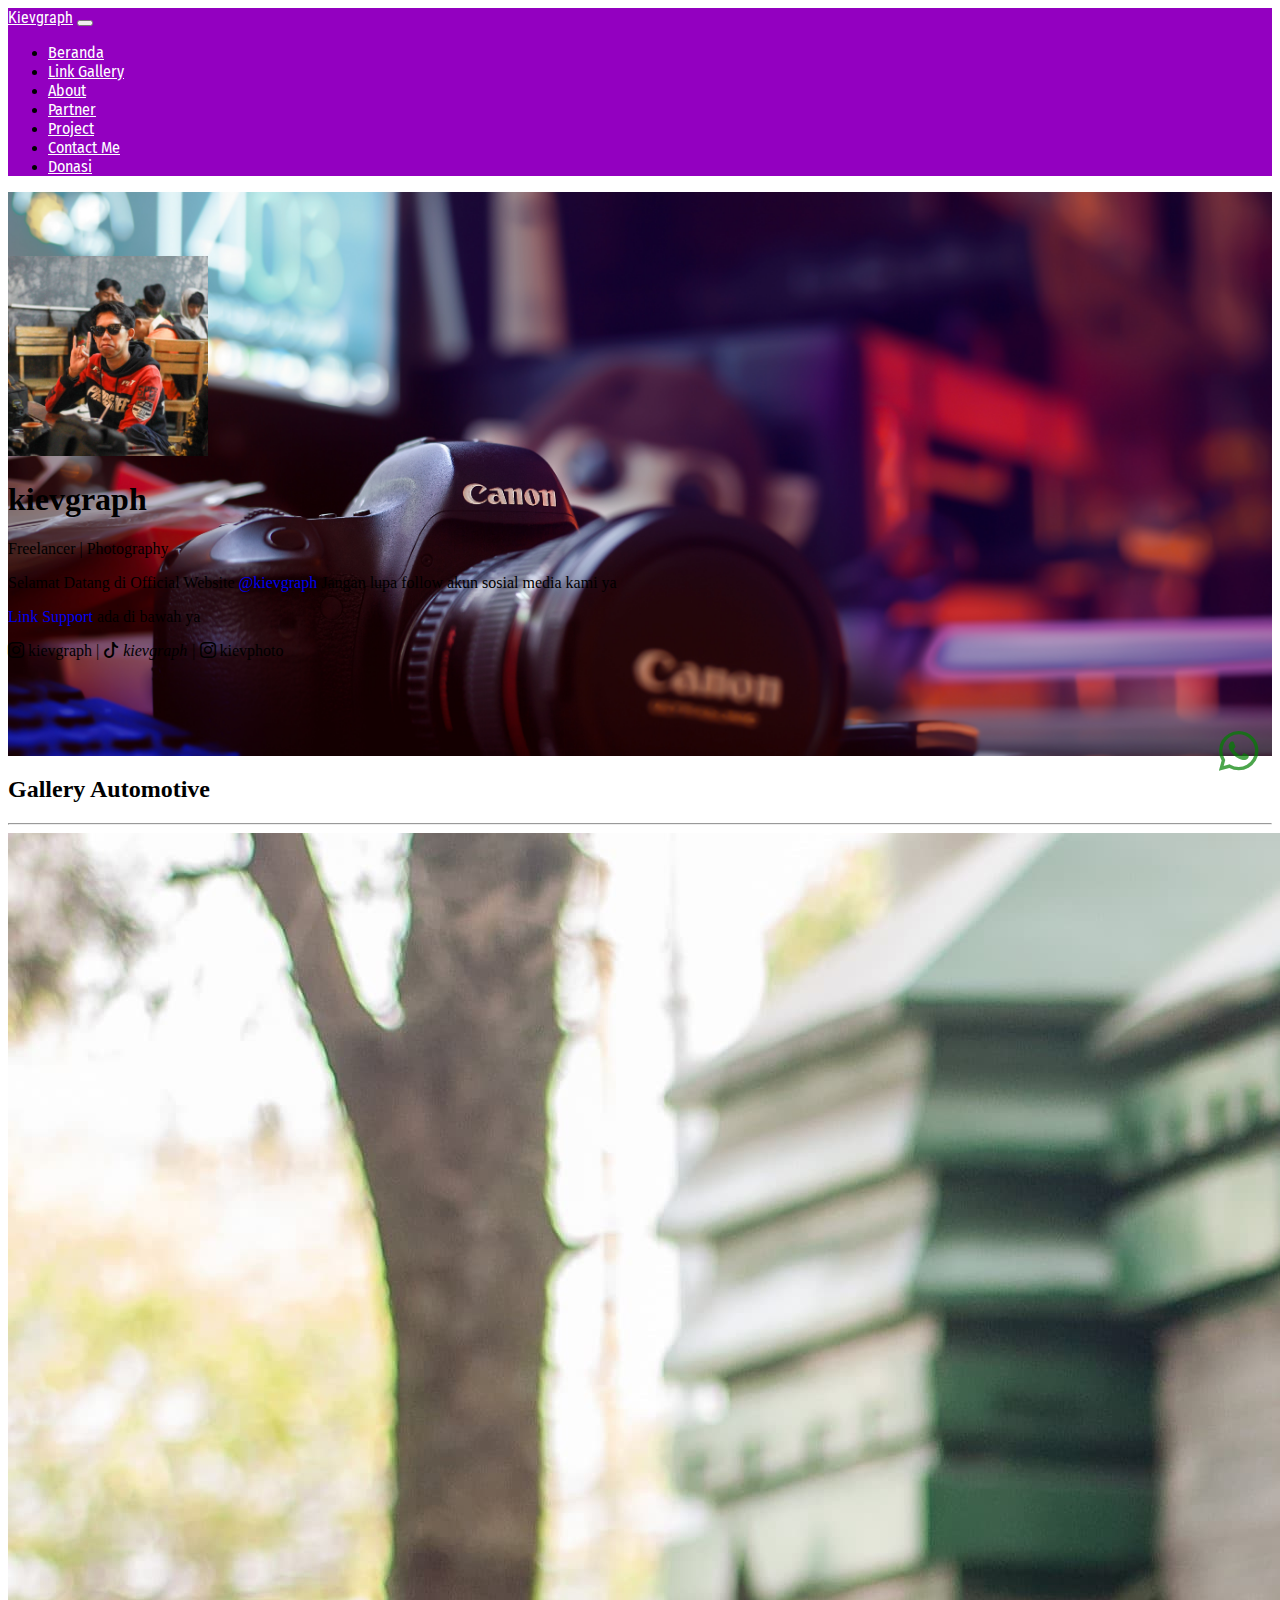
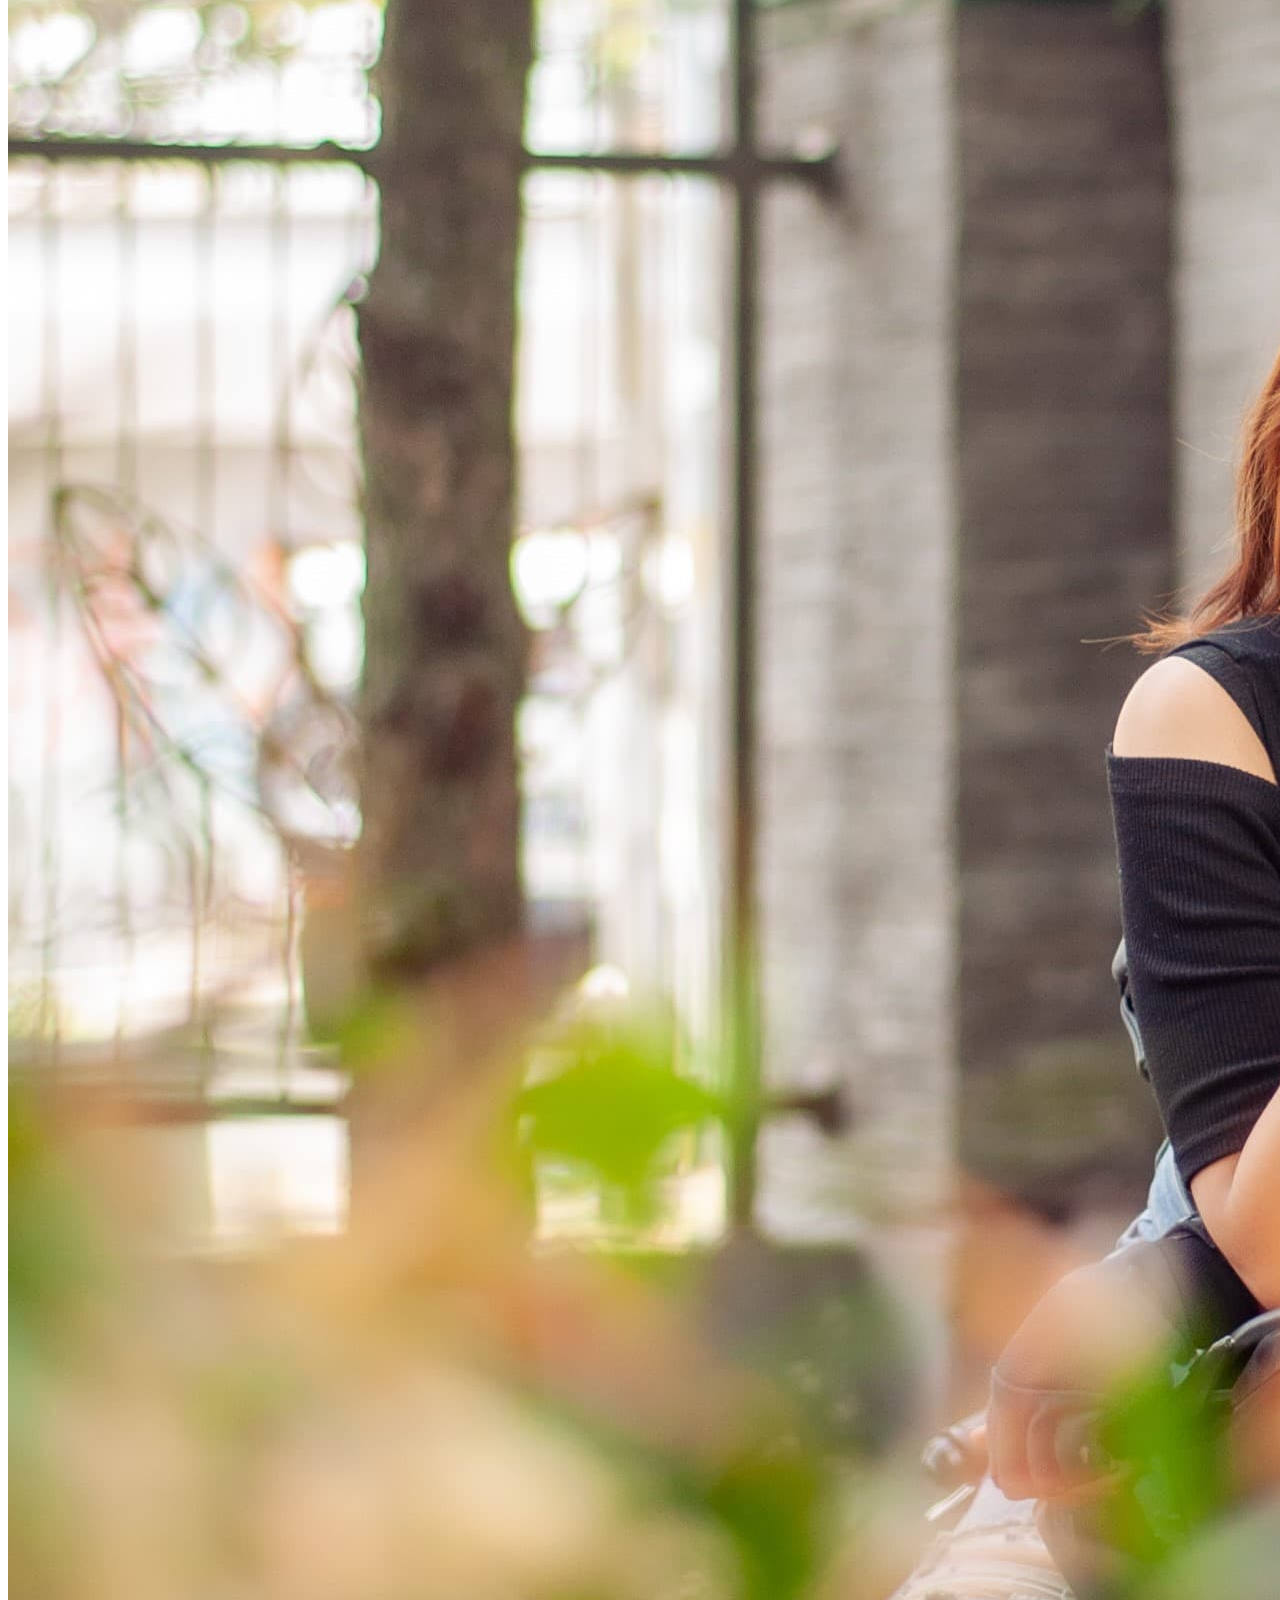
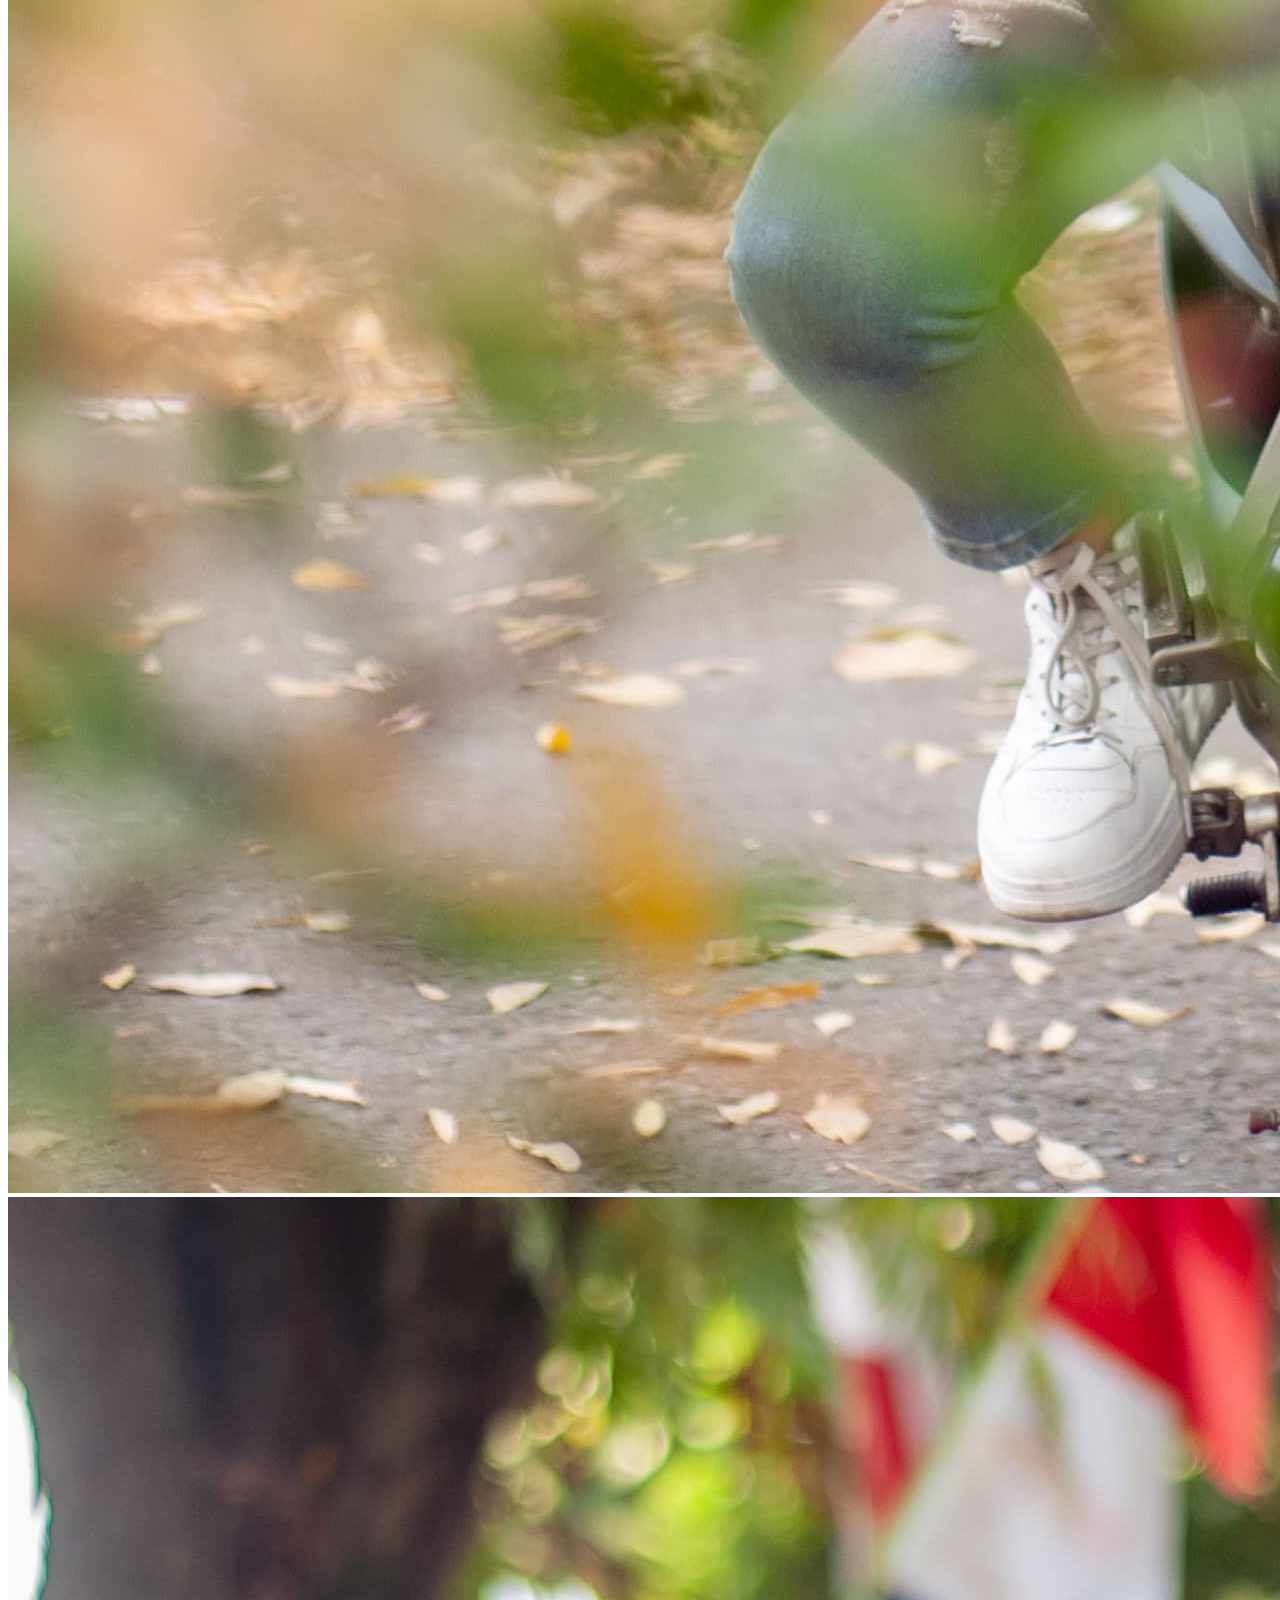
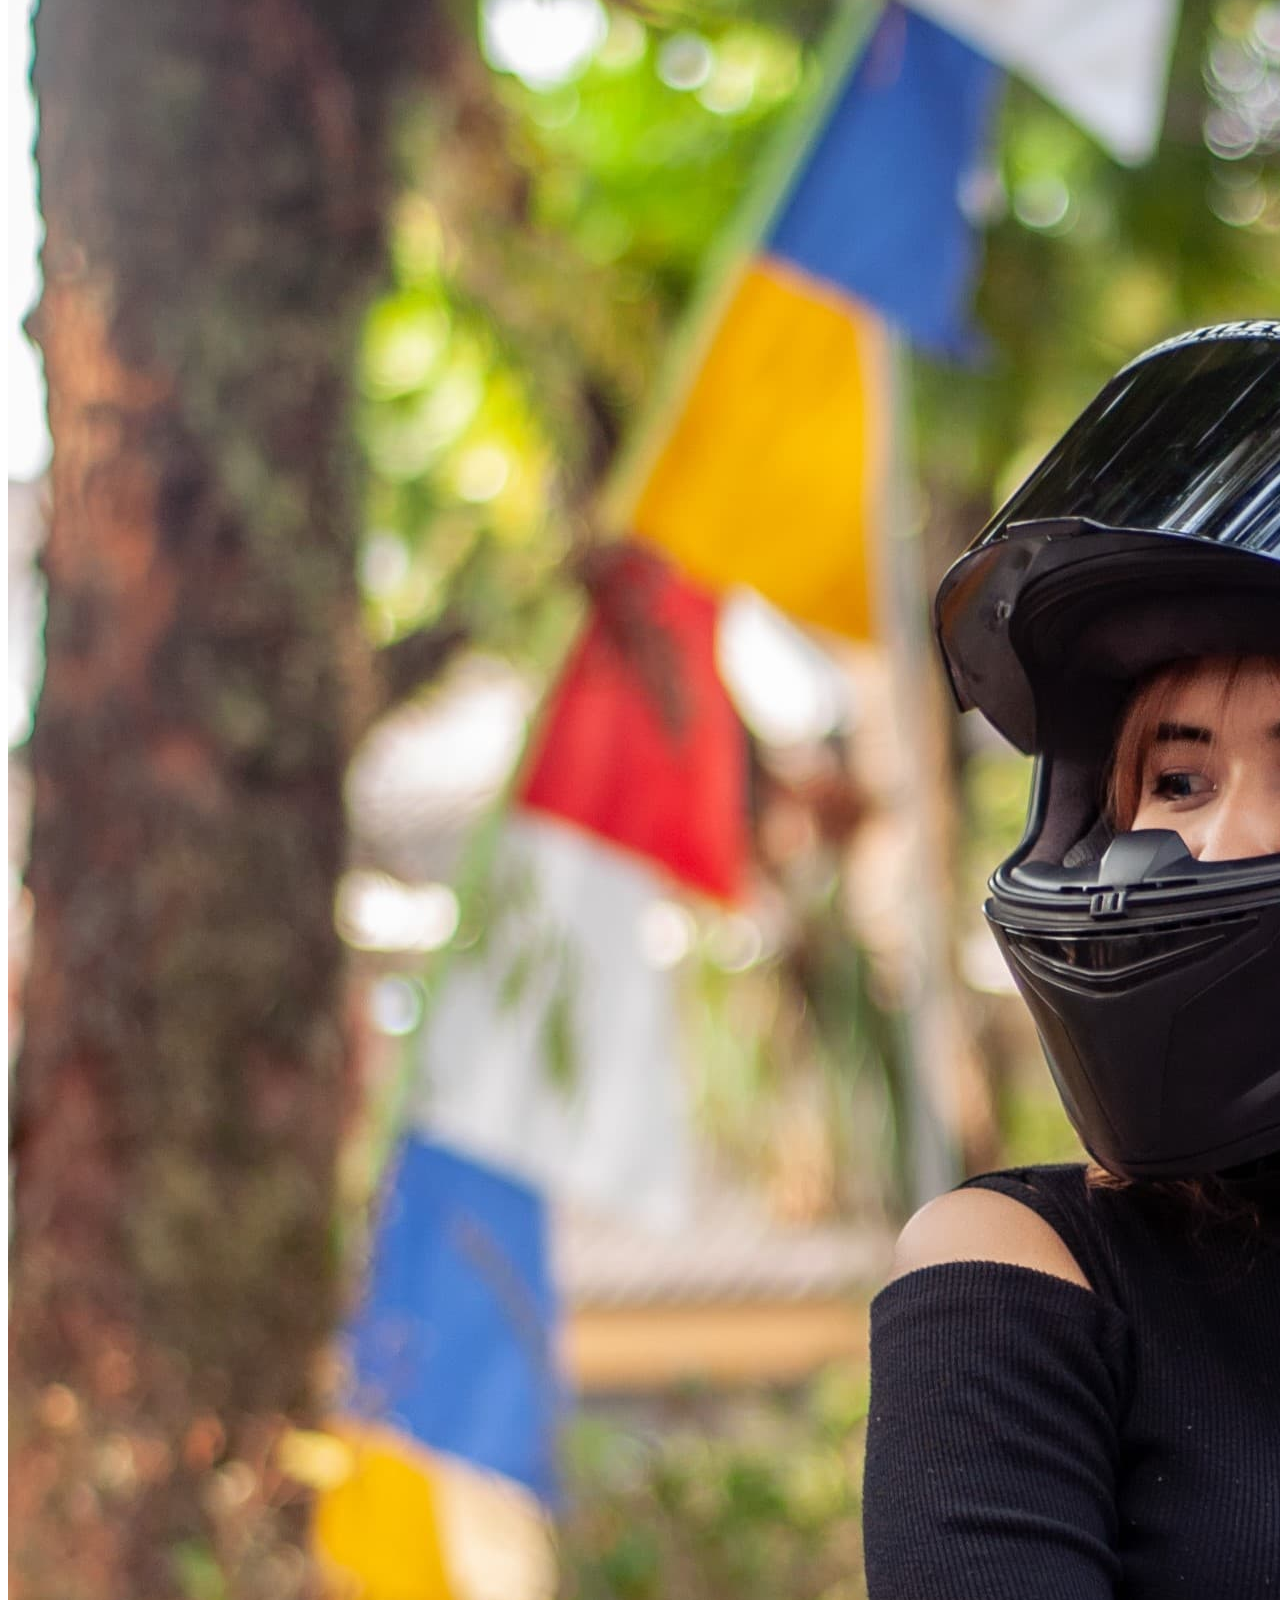
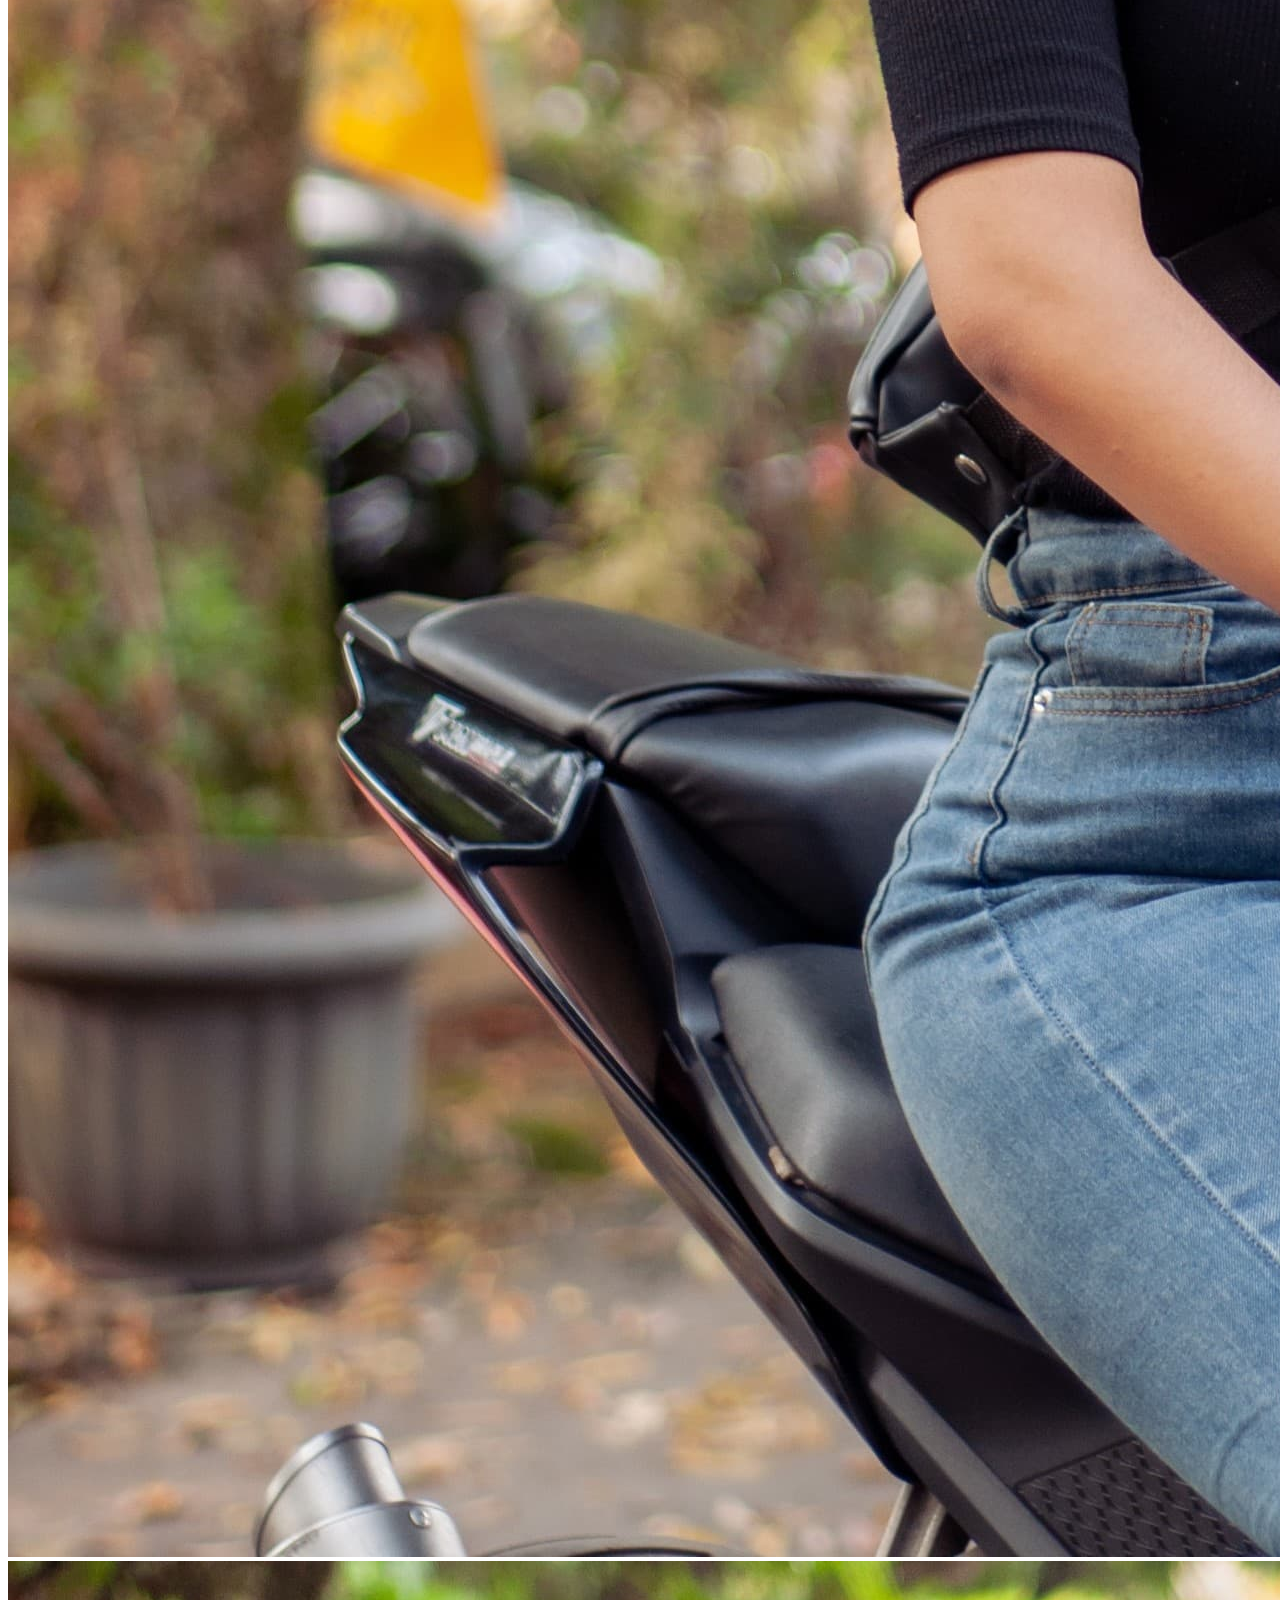
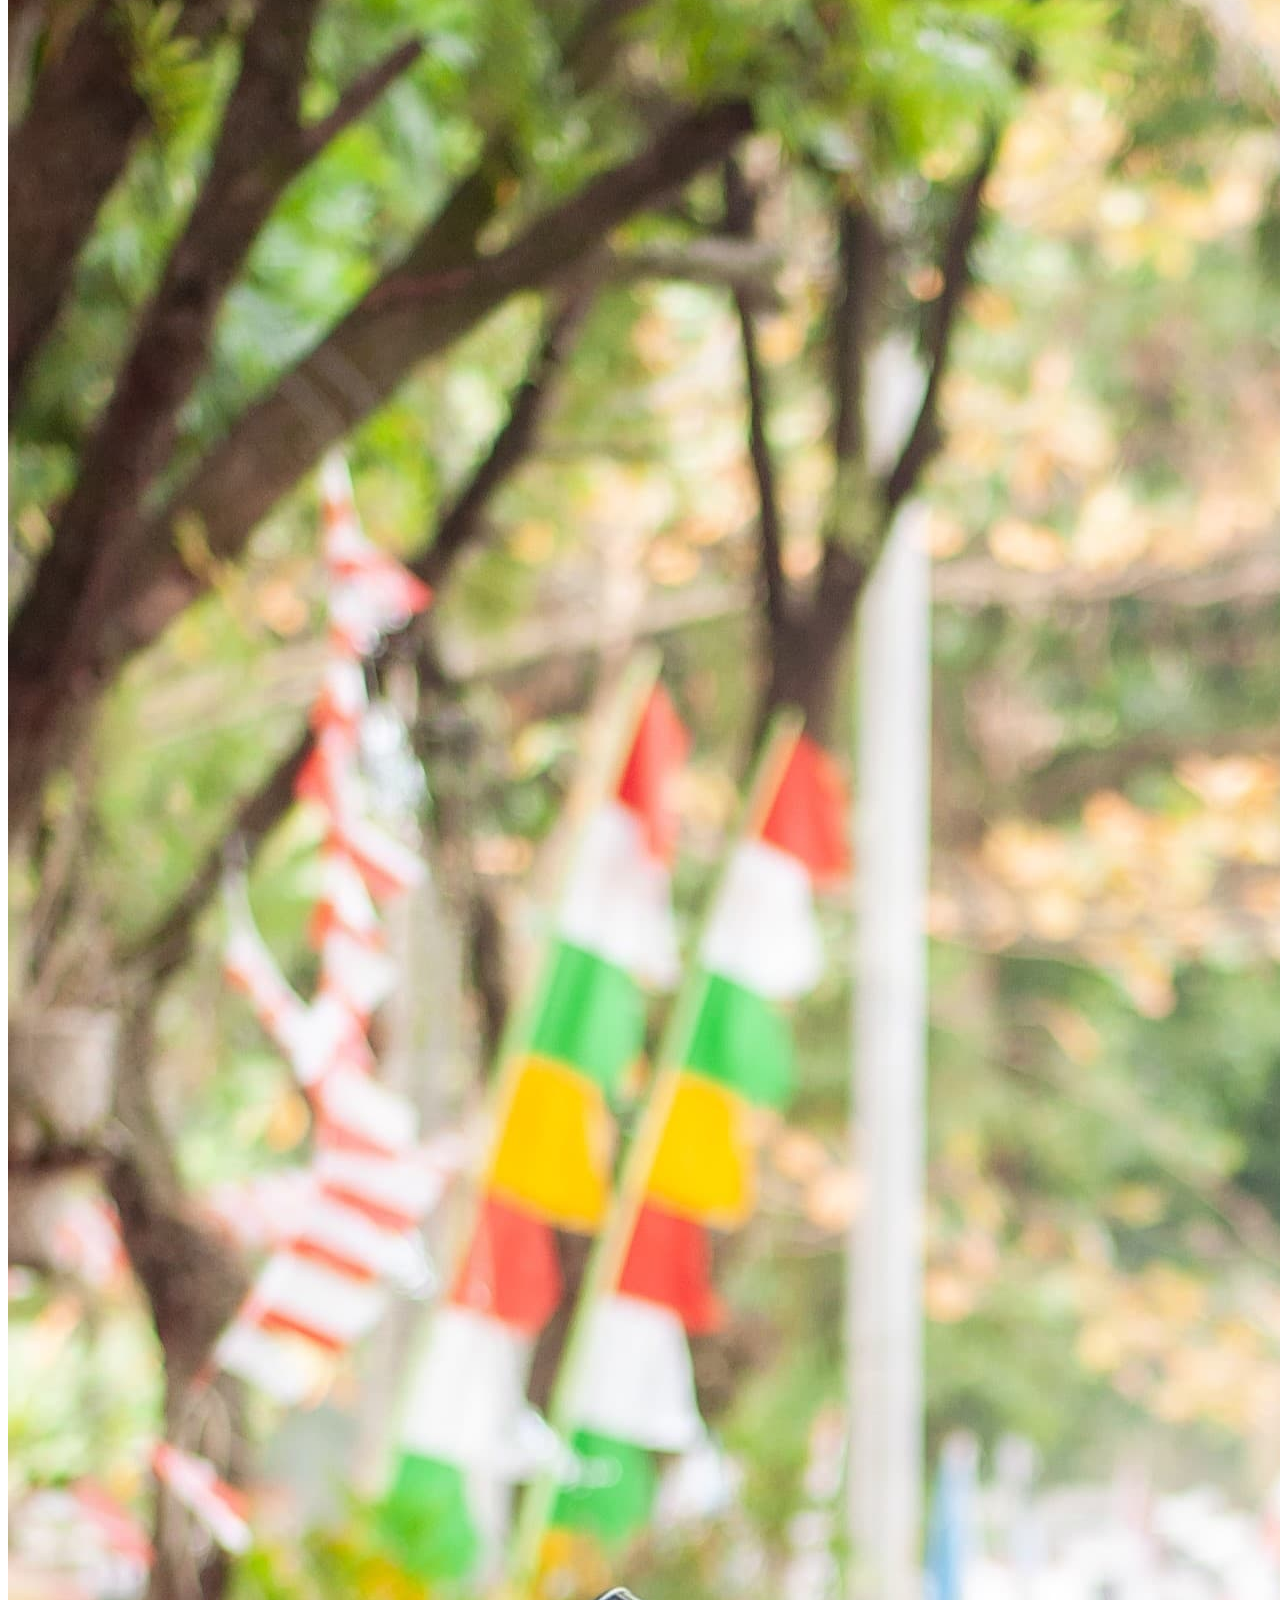
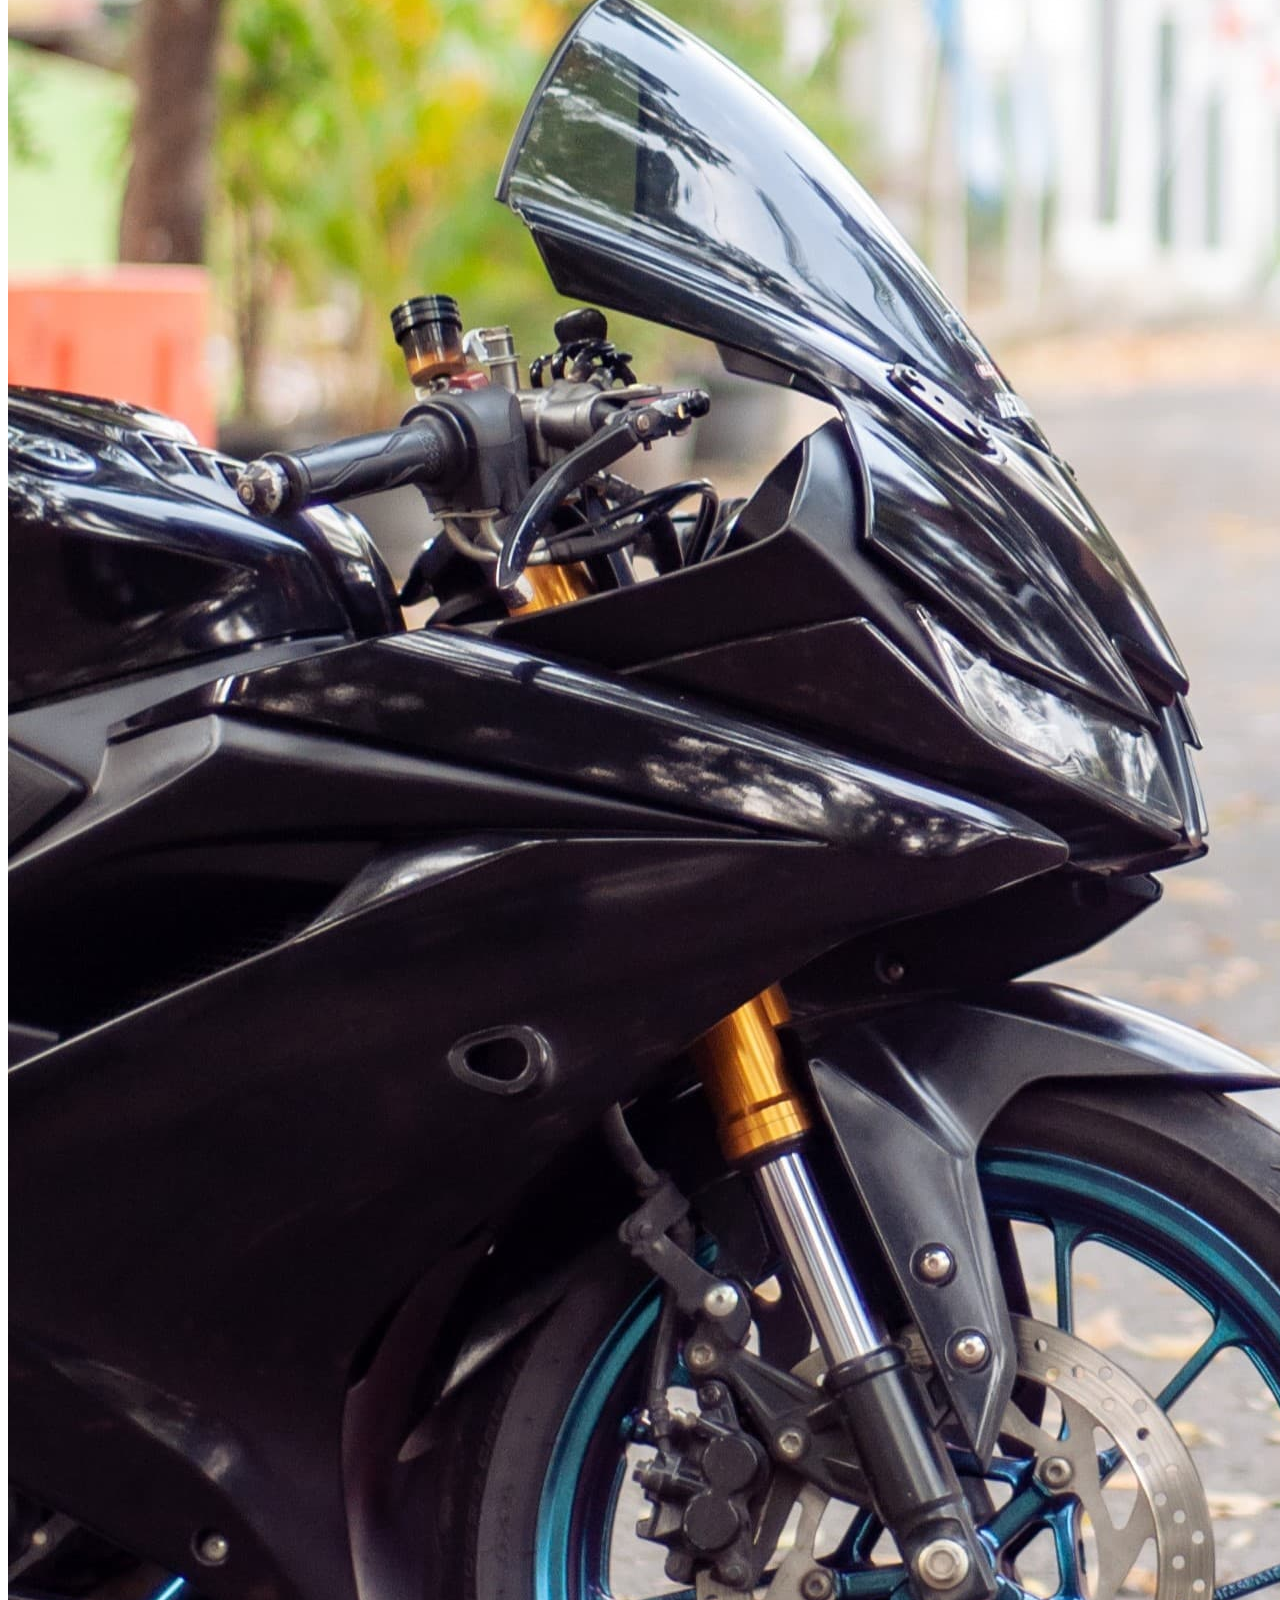
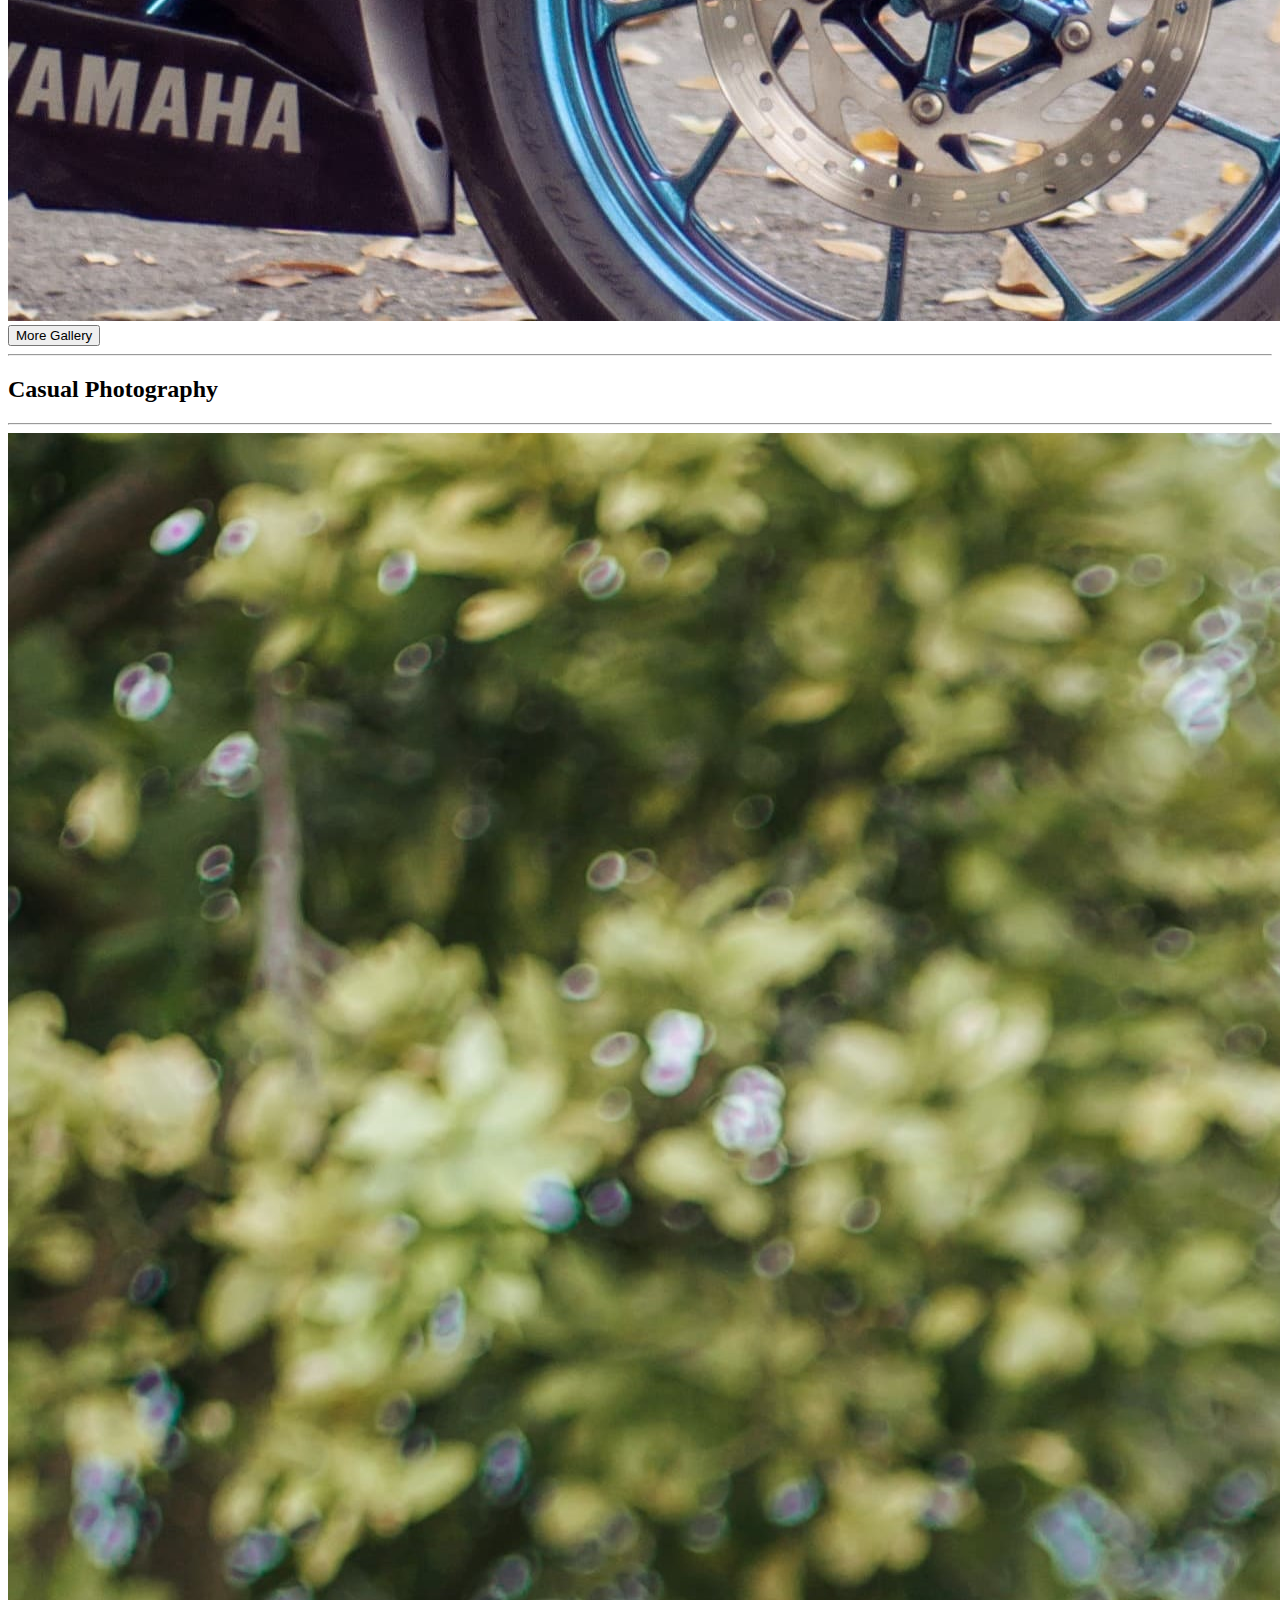
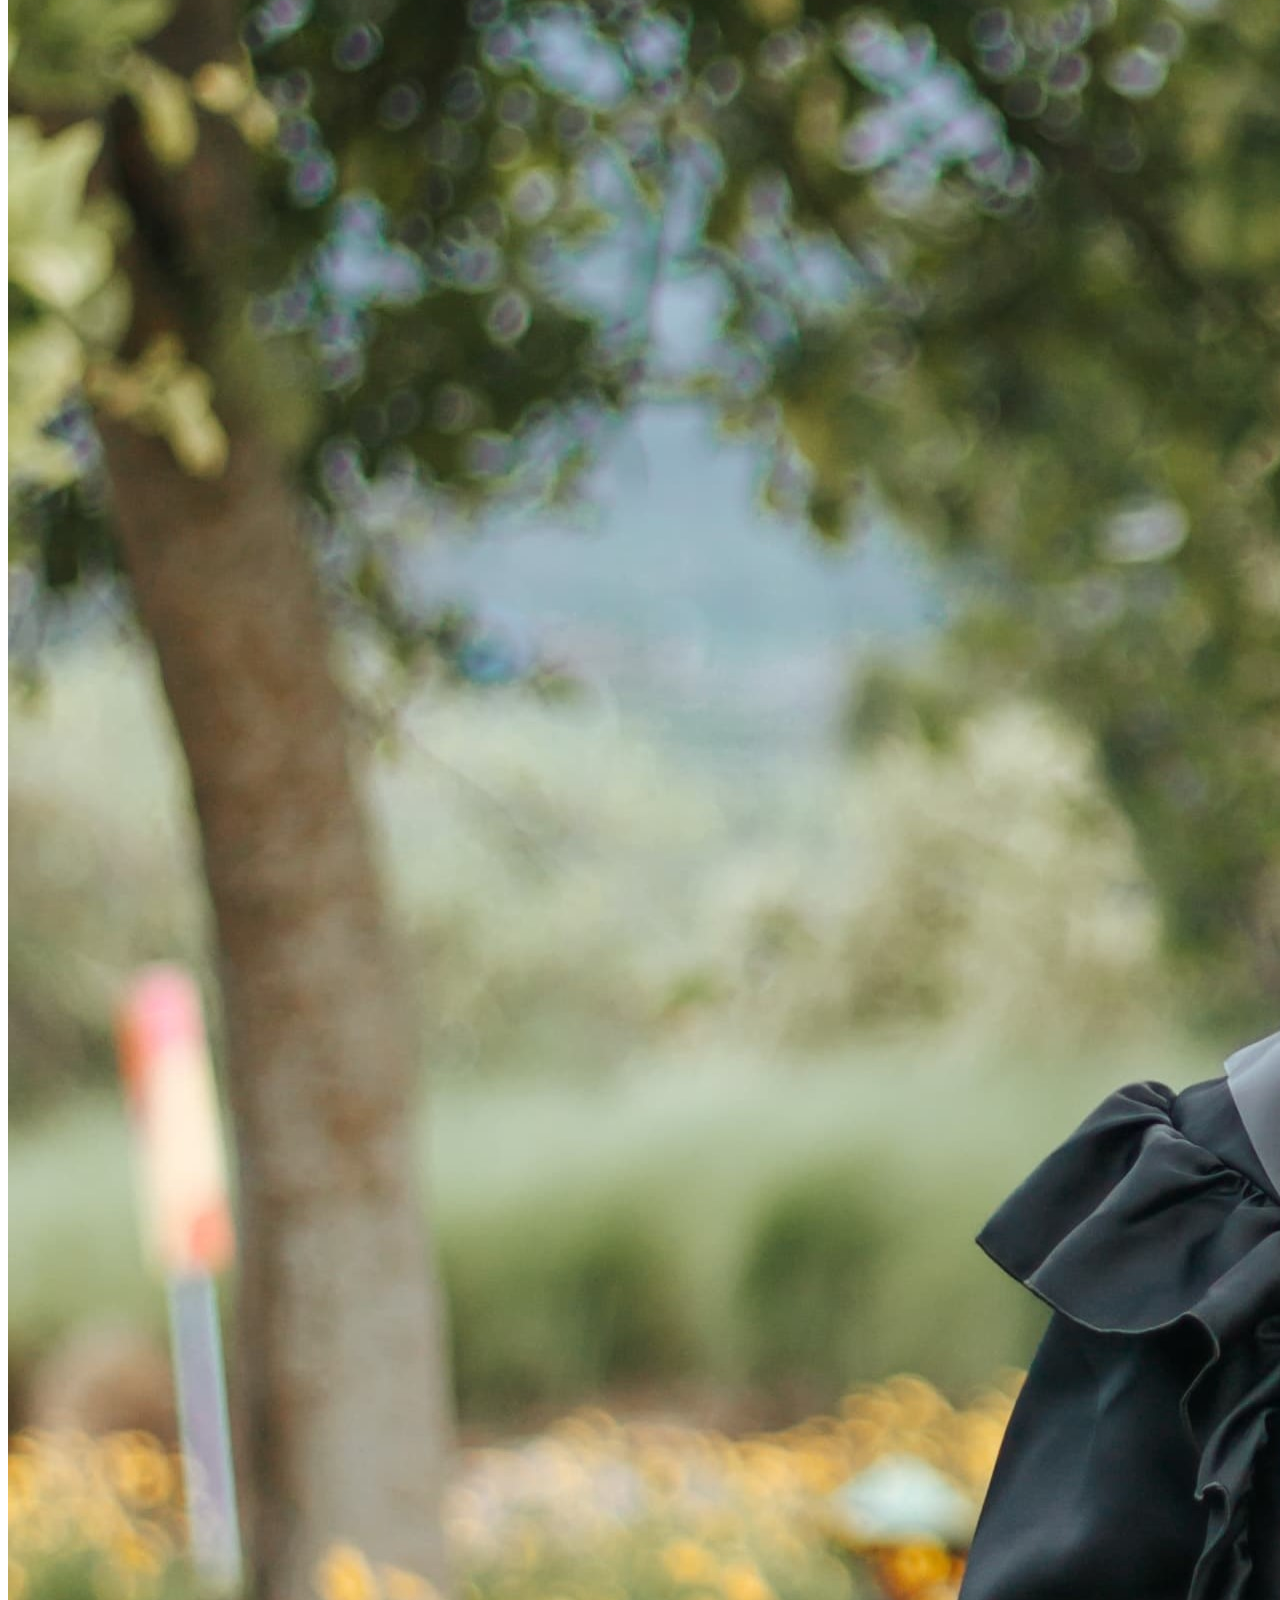
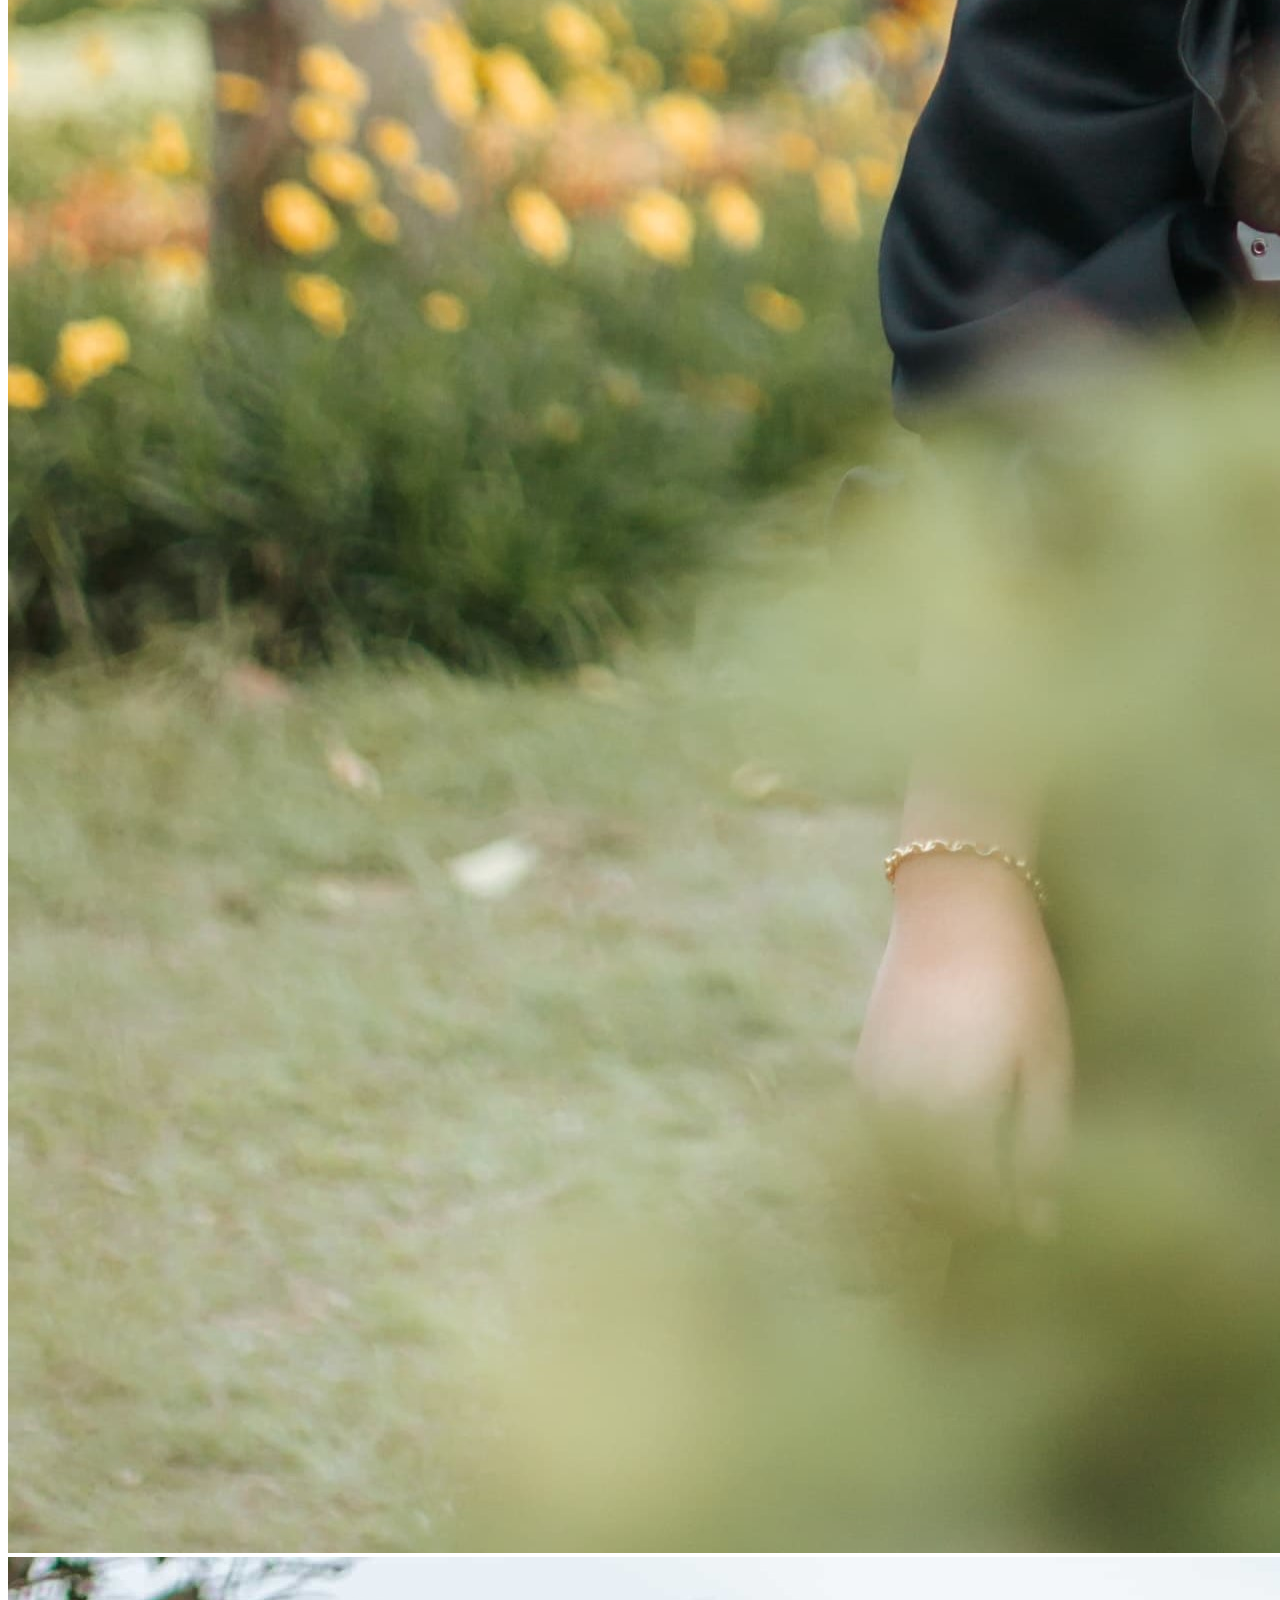
==== project.html @ 7990d3ea "menambah halaman baru" ====
<!DOCTYPE html>
<html lang="en">
  <head>
    <!-- Required meta tags -->
    <meta charset="utf-8" />
    <meta name="viewport" content="width=device-width, initial-scale=1" />

    <!-- favicon -->
    <link rel="apple-touch-icon" sizes="57x57" href="img/favicon/apple-icon-57x57.png" />
    <link rel="apple-touch-icon" sizes="60x60" href="img/favicon/apple-icon-60x60.png" />
    <link rel="apple-touch-icon" sizes="72x72" href="img/favicon/apple-icon-72x72.png" />
    <link rel="apple-touch-icon" sizes="76x76" href="img/favicon/apple-icon-76x76.png" />
    <link rel="apple-touch-icon" sizes="114x114" href="img/favicon/apple-icon-114x114.png" />
    <link rel="apple-touch-icon" sizes="120x120" href="img/favicon/apple-icon-120x120.png" />
    <link rel="apple-touch-icon" sizes="144x144" href="img/favicon/apple-icon-144x144.png" />
    <link rel="apple-touch-icon" sizes="152x152" href="img/favicon/apple-icon-152x152.png" />
    <link rel="apple-touch-icon" sizes="180x180" href="img/favicon/apple-icon-180x180.png" />
    <link rel="icon" type="image/png" sizes="192x192" href="img/favicon/android-icon-192x192.png" />
    <link rel="icon" type="image/png" sizes="32x32" href="img/favicon/favicon-32x32.png" />
    <link rel="icon" type="image/png" sizes="96x96" href="img/favicon/favicon-96x96.png" />
    <link rel="icon" type="image/png" sizes="16x16" href="img/favicon/favicon-16x16.png" />
    <link rel="manifest" href="/manifest.json" />
    <meta name="msapplication-TileColor" content="#ffffff" />
    <meta name="msapplication-TileImage" content="/ms-icon-144x144.png" />
    <meta name="theme-color" content="#ffffff" />

    <!-- Bootstrap CSS -->
    <link href="https://cdn.jsdelivr.net/npm/bootstrap@5.0.2/dist/css/bootstrap.min.css" rel="stylesheet" integrity="sha384-EVSTQN3/azprG1Anm3QDgpJLIm9Nao0Yz1ztcQTwFspd3yD65VohhpuuCOmLASjC" crossorigin="anonymous" />

    <!-- bootstrap icon -->
    <link rel="stylesheet" href="https://cdn.jsdelivr.net/npm/bootstrap-icons@1.10.5/font/bootstrap-icons.css" />

    <!-- css aos -->
    <link rel="stylesheet" href="https://unpkg.com/aos@next/dist/aos.css" />

    <!-- My Css -->
    <link rel="stylesheet" href="style.css" />

    <!-- link google fonts -->
    <link rel="preconnect" href="https://fonts.googleapis.com" />
    <link rel="preconnect" href="https://fonts.gstatic.com" crossorigin />
    <link href="https://fonts.googleapis.com/css2?family=Fira+Sans+Condensed:wght@100;300&family=Moon+Dance&family=Roboto+Condensed&family=Sofia+Sans+Semi+Condensed:ital,wght@0,100;0,500,100,200;1,1;1,100&display=swap" rel="stylesheet" />

    <title>Kievgraph</title>
  </head>
  <body class="beranda">
    <!-- Navbar -->
    <nav class="navbar fixed-top navbar-expand-lg navbar-dark shadow-sm" style="background-color: #9300c0">
      <div class="container">
        <a class="navbar-brand" href="#">Kievgraph</a>
        <button class="navbar-toggler" type="button" data-bs-toggle="collapse" data-bs-target="#navbarNav" aria-controls="navbarNav" aria-expanded="false" aria-label="Toggle navigation">
          <span class="navbar-toggler-icon"></span>
        </button>
        <div class="collapse navbar-collapse" id="navbarNav">
          <ul class="navbar-nav ms-auto">
            <li class="nav-item">
              <a class="nav-link" aria-current="page" href="index.html">Beranda</a>
            </li>
            <li class="nav-item">
              <a class="nav-link" href="index.html#gallery">Link Gallery</a>
            </li>
            <li class="nav-item">
              <a class="nav-link" href="index.html#about">About</a>
            </li>
            <li class="nav-item">
              <a class="nav-link" href="index.html#partner">Partner</a>
            </li>
            <li class="nav-item">
              <a class="nav-link" href="index.html#project">Project</a>
            </li>
            <li class="nav-item">
              <a class="nav-link" href="index.html#contact">Contact Me</a>
            </li>
            <li class="nav-item">
              <a class="nav-link" href="support.html#contact">Donasi</a>
            </li>
          </ul>
        </div>
      </div>
    </nav>

    <!-- akhir navbar -->

    <!-- profil -->
    <section class="jumbotron text-center mt-5 text-white" id="beranda">
      <img src="img/profil.jpg" alt="Kievgraph" width="200" class="rounded-circle img-thumbnail" data-aos="fade-in" data-aos-duration="2000" />
      <h1 class="display-4 fw-bolder">kievgraph</h1>
      <p class="lead fst-italic">Freelancer | Photography</p>
      <span>Selamat Datang di Official Website <a class="text-white" href="http://www.instagram.com/kievgraph" style="text-decoration: none">@kievgraph</a> Jangan lupa follow akun sosial media kami ya</span>
      <p><a class="text-white" href="support.html#support" style="text-decoration: none">Link Support</a> ada di bawah ya</p>
      <p class=""><i class="bi bi-instagram"></i> kievgraph | <i class="bi bi-tiktok"> kievgraph | </i><i class="bi bi-instagram"></i> kievphoto</p>
    </section>

    <!-- akhir profil -->

    <!-- gallery Sunmori -->
    <section id="album" class="album">
      <div class="container">
        <div class="row justify-content-center text-center mt-4">
          <h2>Gallery Automotive</h2>
          <hr />
        </div>
        <div class="row row-col-md-3 row-col-sm-2 row-col-1 mt-3 mb-3">
          <div class="col">
            <img src="img/album/ot1.jpg" alt="" class="img-thumbnail rounded" />
          </div>
          <div class="col">
            <img src="img/album/ot2.jpg" alt="" class="img-thumbnail rounded" />
          </div>
          <div class="col">
            <img src="img/album/ot3.jpg" alt="" class="img-thumbnail rounded" />
          </div>
        </div>
        <div class="row justify-content-center text-center mb-4">
          <div class="col-md-6 col-10 mt-3">
            <a href="https://drive.google.com/drive/folders/1-ArDj9601Aryxk8W6u_xzzp_Nc17w1yc?usp=sharing" target="_blank"><button type="button" class="btn btn-outline-secondary">More Gallery</button></a>
            <hr />
          </div>
        </div>
      </div>
    </section>

    <!-- casual photography -->

    <section id="album" class="album mt-5">
      <div class="container">
        <div class="row justify-content-center text-center mt-4">
          <h2>Casual Photography</h2>
          <hr />
        </div>
        <div class="row row-col-md-3 row-col-sm-2 row-col-1 mt-3 mb-3">
          <div class="col">
            <img src="img/album/cs1.jpg" alt="" class="img-thumbnail rounded" />
          </div>
          <div class="col">
            <img src="img/album/cs2.jpg" alt="" class="img-thumbnail rounded" />
          </div>
          <div class="col">
            <img src="img/album/cs3.jpg" alt="" class="img-thumbnail rounded" />
          </div>
        </div>
        <div class="row justify-content-center text-center mb-4">
          <div class="col-md-6 col-10 mt-3">
            <a href="http://wa.me/6285156250631" target="_blank"
              ><button type="button" class="btn btn-outline-secondary"><i class="bi bi-whatsapp"></i> Book Now</button></a
            >
            <hr />
          </div>
        </div>
      </div>
    </section>

    <!-- prewedding -->

    <section id="album" class="album mt-5">
      <div class="container">
        <div class="row justify-content-center text-center mt-4">
          <h2>Prewedding Photography</h2>
          <hr />
        </div>
        <div class="row row-col-md-3 row-col-sm-2 row-col-1 mt-3 mb-3">
          <div class="col">
            <img src="img/album/pw3.jpg" alt="" class="img-thumbnail rounded" />
          </div>
          <div class="col">
            <img src="img/album/pw2.jpg" alt="" class="img-thumbnail rounded" />
          </div>
          <div class="col">
            <img src="img/album/pw1.jpg" alt="" class="img-thumbnail rounded" />
          </div>
        </div>
        <div class="row justify-content-center text-center mb-4">
          <div class="col-md-6 col-10 mt-3">
            <a href="http://wa.me/6285156250631" target="_blank"
              ><button type="button" class="btn btn-outline-secondary"><i class="bi bi-whatsapp"></i> Book Now</button></a
            >
            <hr />
          </div>
        </div>
      </div>
    </section>

    <!-- footer -->
    <footer>
      <div class="container text-white text-center">
        <div class="col-md justify-content-center text-center">
          <div class="row mt-3">
            <small class="block">&copy; 2023 All Right Reserved. Design By <a href="http://www.instagram.com/kievgraph">@kievgraph</a></small>
            <ul class="mt-2">
              <li>
                <a href="http://instagram.com/kievgraph"><i class="bi bi-instagram"></i> @kievgraph |</a>
              </li>
              <li>
                <a href="https://www.tiktok.com/@khavikhlfd?lang=id-ID"><i class="bi bi-tiktok"></i> @kievgraph |</a>
              </li>
              <li>
                <a href="http://instagram.com/kievgraph"><i class="bi bi-instagram"></i> @kievphoto_</a>
              </li>
            </ul>
          </div>
        </div>
      </div>
    </footer>
    <!-- akhir footer -->

    <div class="chat-icon">
      <a href="http://wa.me/6285156250631" target="_blank"><i class="bi bi-whatsapp"></i></a>
    </div>

    <!-- Option 1: Bootstrap Bundle with Popper -->
    <script src="https://cdn.jsdelivr.net/npm/bootstrap@5.0.2/dist/js/bootstrap.bundle.min.js" integrity="sha384-MrcW6ZMFYlzcLA8Nl+NtUVF0sA7MsXsP1UyJoMp4YLEuNSfAP+JcXn/tWtIaxVXM" crossorigin="anonymous"></script>
    <script>
      const scriptURL = "https://script.google.com/macros/s/AKfycbzSj5sZqU7ccIusRKkJeip4CtbY6L68vMeQzJNf2jwvszTu4WKt9E9JKH25mIJ7BvS0/exec";
      const form = document.forms["submit-to-google-sheet"];
      const btnKirim = document.querySelector(".btn-kirim");
      const btnLoading = document.querySelector(".btn-loading");
      const myAlert = document.querySelector(".my-alert");

      form.addEventListener("submit", (e) => {
        e.preventDefault();

        // ketika tombol d klik
        btnLoading.classList.toggle("d-none");
        btnKirim.classList.toggle("d-none");
        fetch(scriptURL, { method: "POST", body: new FormData(form) })
          .then((response) => {
            btnLoading.classList.toggle("d-none");
            btnKirim.classList.toggle("d-none");
            myAlert.classList.toggle("d-none");
            form.reset();
            console.log("Success!", response);
          })
          .catch((error) => console.error("Error!", error.message));
      });
    </script>
    <script src="https://unpkg.com/aos@next/dist/aos.js"></script>
    <script>
      AOS.init();
    </script>
  </body>
</html>
---- style.css ----
.jumbotron {
  padding-top: 4rem;
  padding-bottom: 5rem;
  background-image: url(img/bg2.jpg);
  background-size: cover;
}

#about {
  padding-top: 5rem;
  padding-bottom: 3rem;
}

#gallery {
  padding-top: 5rem;
  background-color: #fbeefd;
}

#album img {
  max-width: 200;
}

#partner {
  background-color: #dbdbdb;
  padding-top: 5rem;
  padding-bottom: 4rem;
}

#project {
  background-color: #fbeefd;
  padding-top: 5rem;
  padding-bottom: 3rem;
}

footer {
  background-color: #a303f3;
  padding: 0.6rem;
}

footer a {
  color: white;
  text-decoration: none;
}

footer small {
  font-size: 0.9rem;
}

footer li {
  list-style: none;
  margin: 0.3rem;
  display: inline;
  font-size: 0.8rem;
}

footer a:hover {
  color: Black;
}

#contact {
  /* padding-top: 3rem; */
  padding-bottom: 10rem;
}

.deskripsi {
  font-size: 0.9rem;
  font-weight: 100;
  font-family: "Moon Dance", cursive;
}

.judul {
  font-family: "roboto condensed", "sans-serif";
}

.judul1 {
  font-weight: 350;
  font-style: italic;
  font-family: "Moon Dance", cursive;
}

.nav-link {
  font-family: "Fira Sans Condensed", sans-serif;
  color: white;
}

.navbar-brand {
  font-family: "roboto condensed", "sans-serif";
  color: white;
}

.navbar a:hover {
  color: #707070;
}

.chat-icon {
  position: fixed;
  width: 2.5rem;
  height: 2.5rem;
  font-size: 2.5rem;
  bottom: 8.2rem;
  right: 1.3rem;
}

.chat-icon a {
  color: green;
  opacity: 0.7;
}

.judul2 {
  /* font-family: 'Sofia Sans Semi Condensed', sans-serif; */
  /* font-family: 'Fira Sans Condensed', sans-serif; */
  font-family: "roboto condensed", "sans-serif";
  /* font-family: 'Moon Dance', cursive; */
}
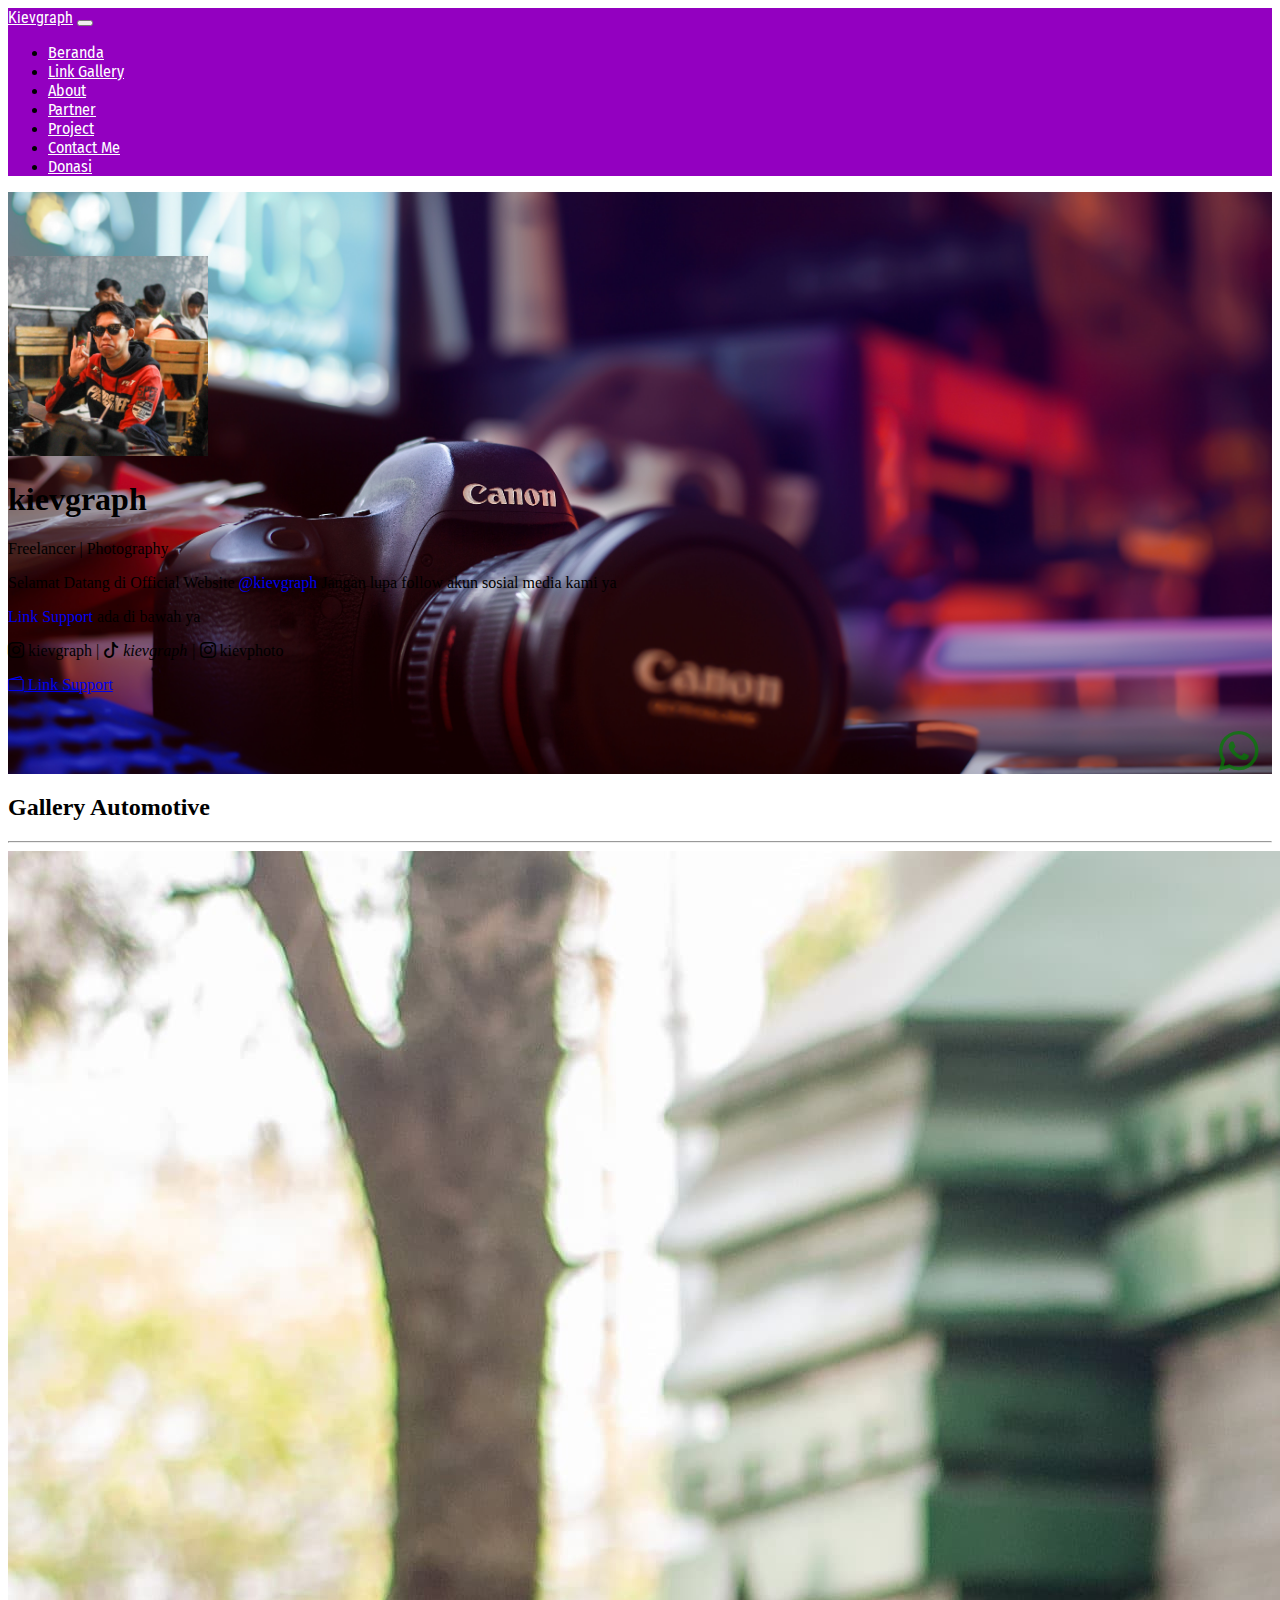
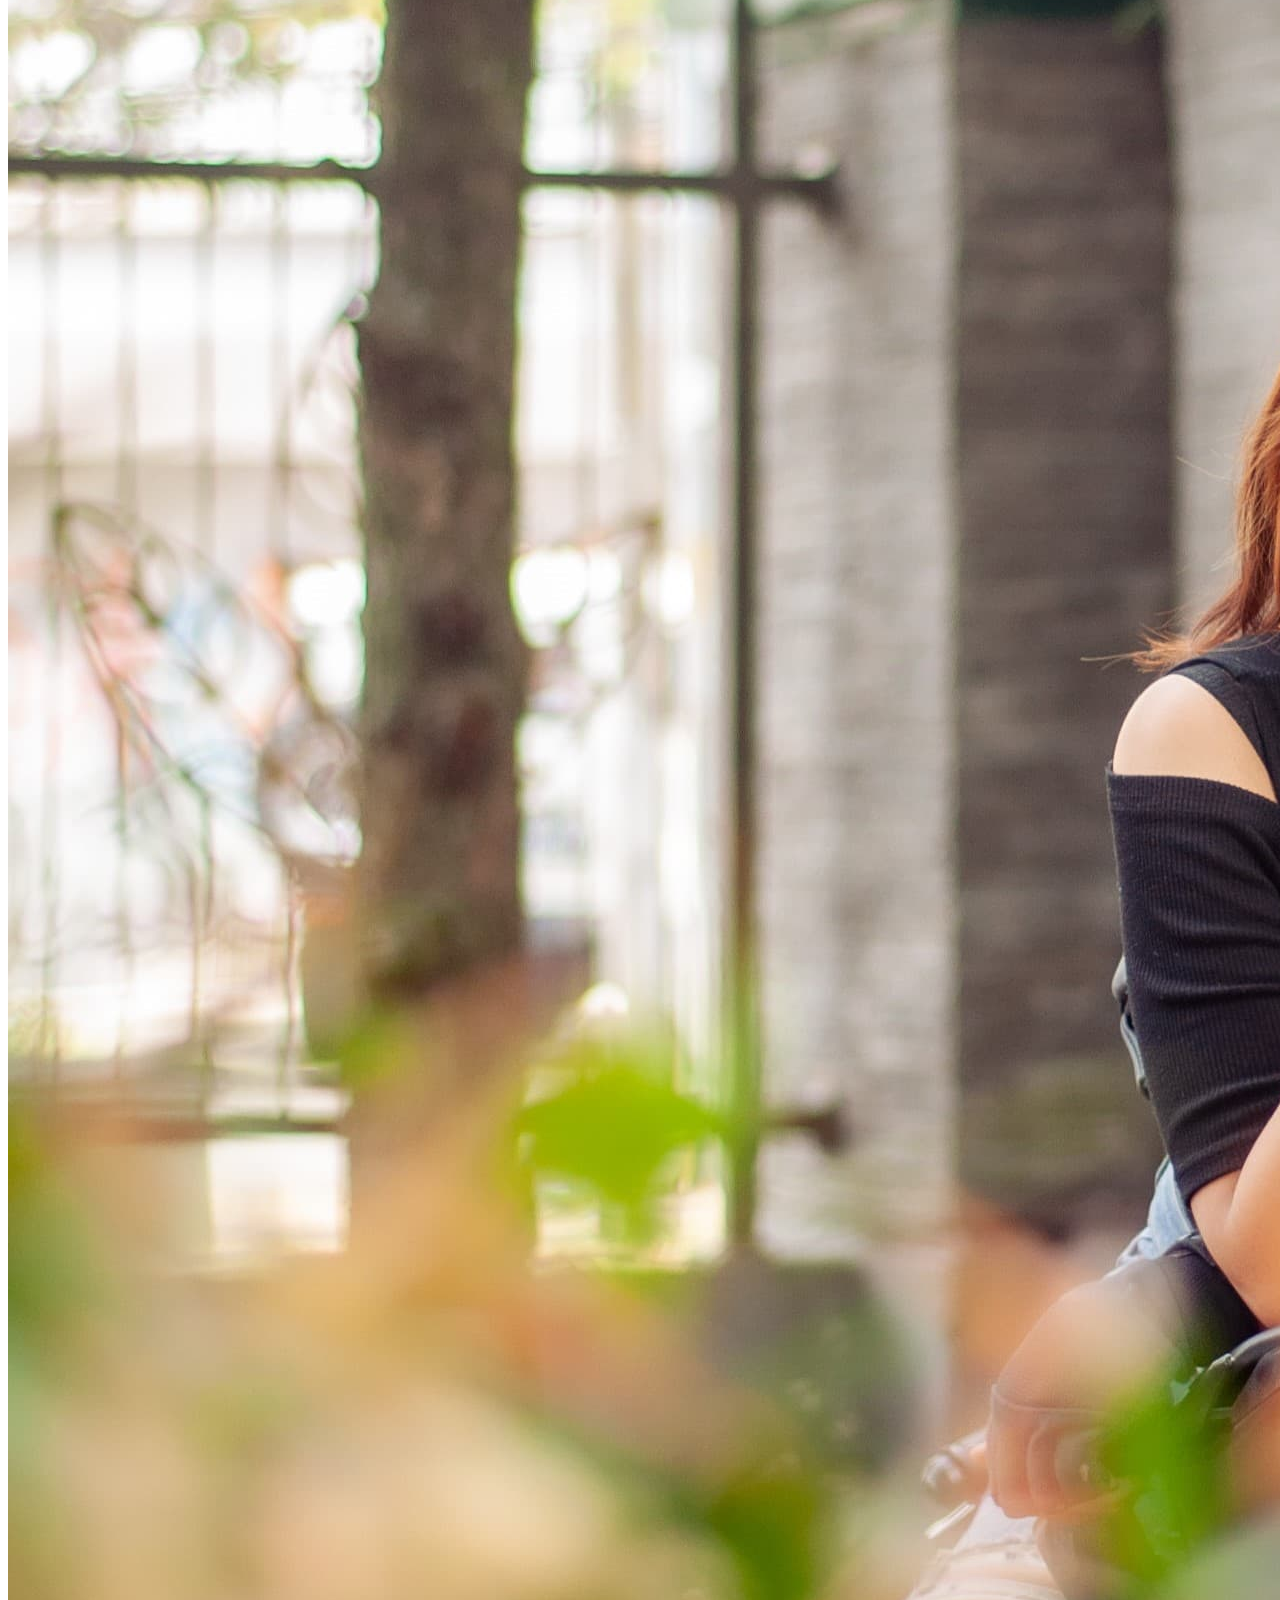
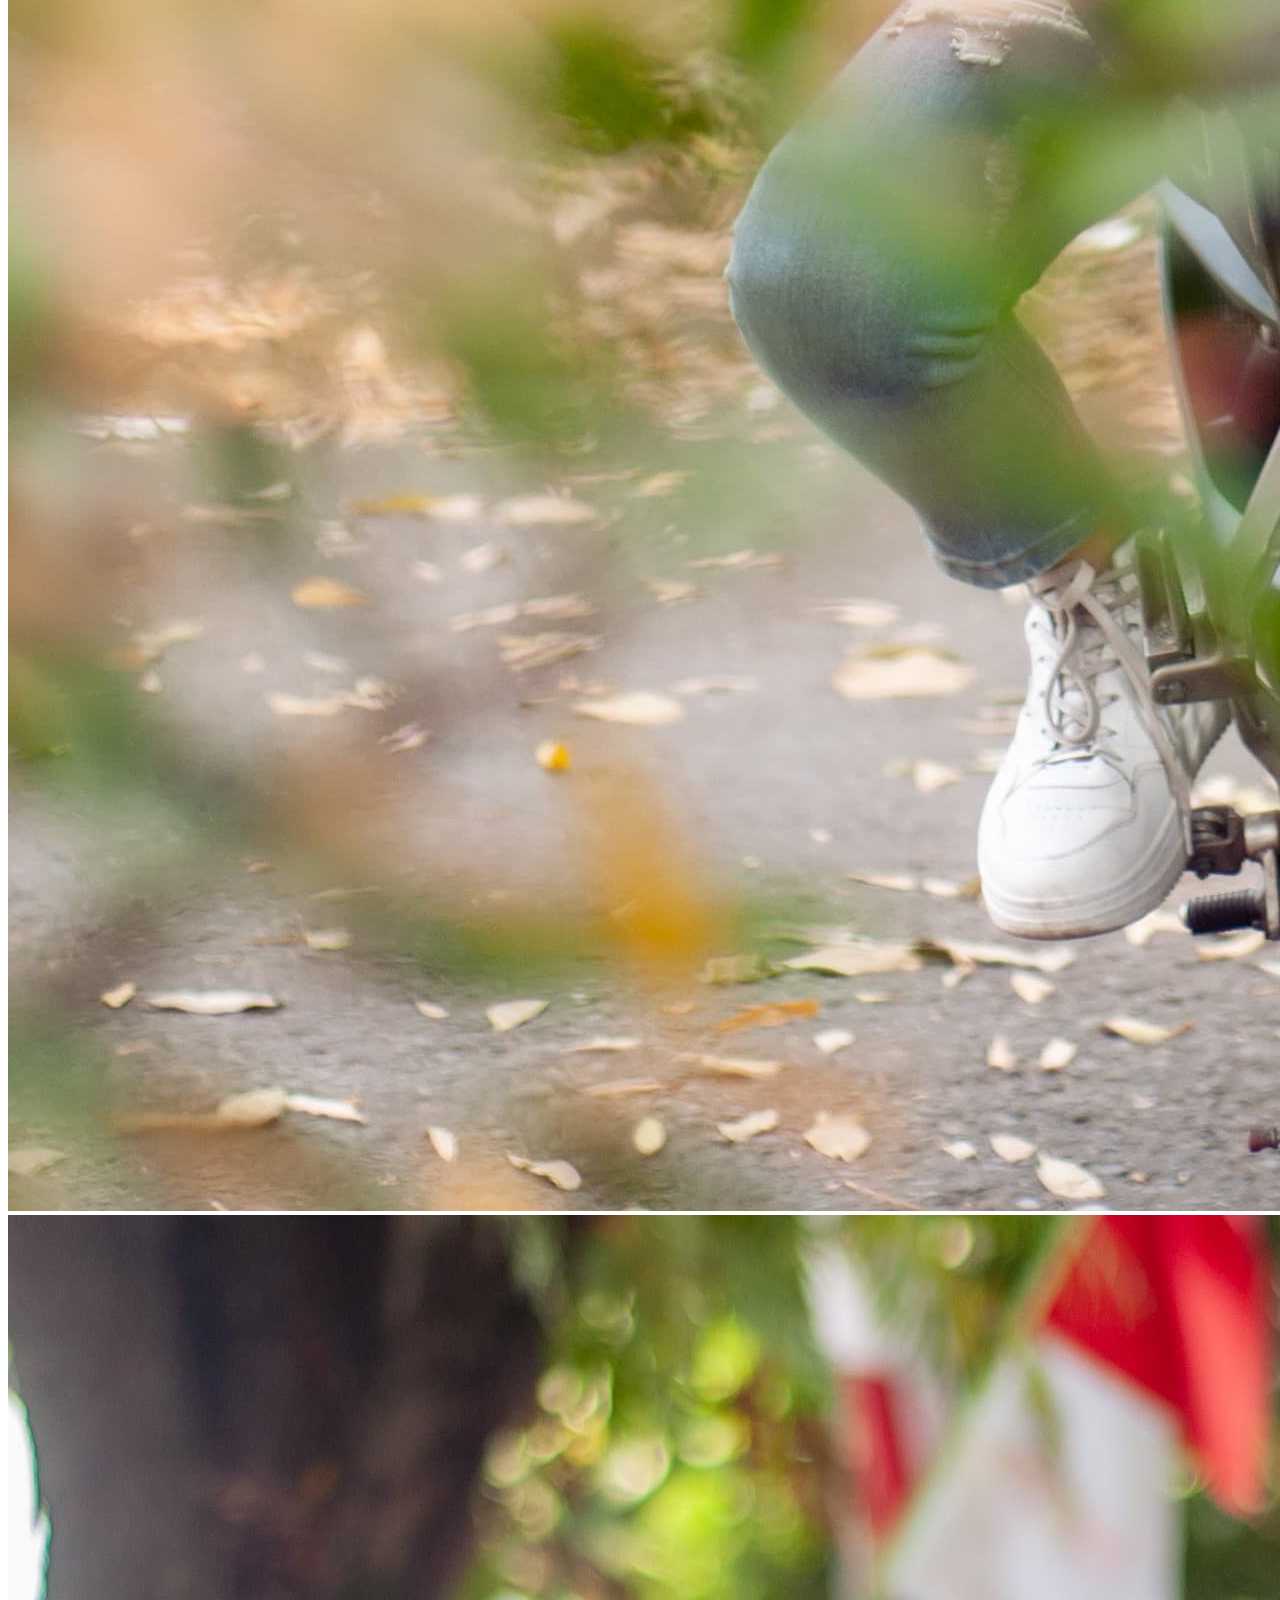
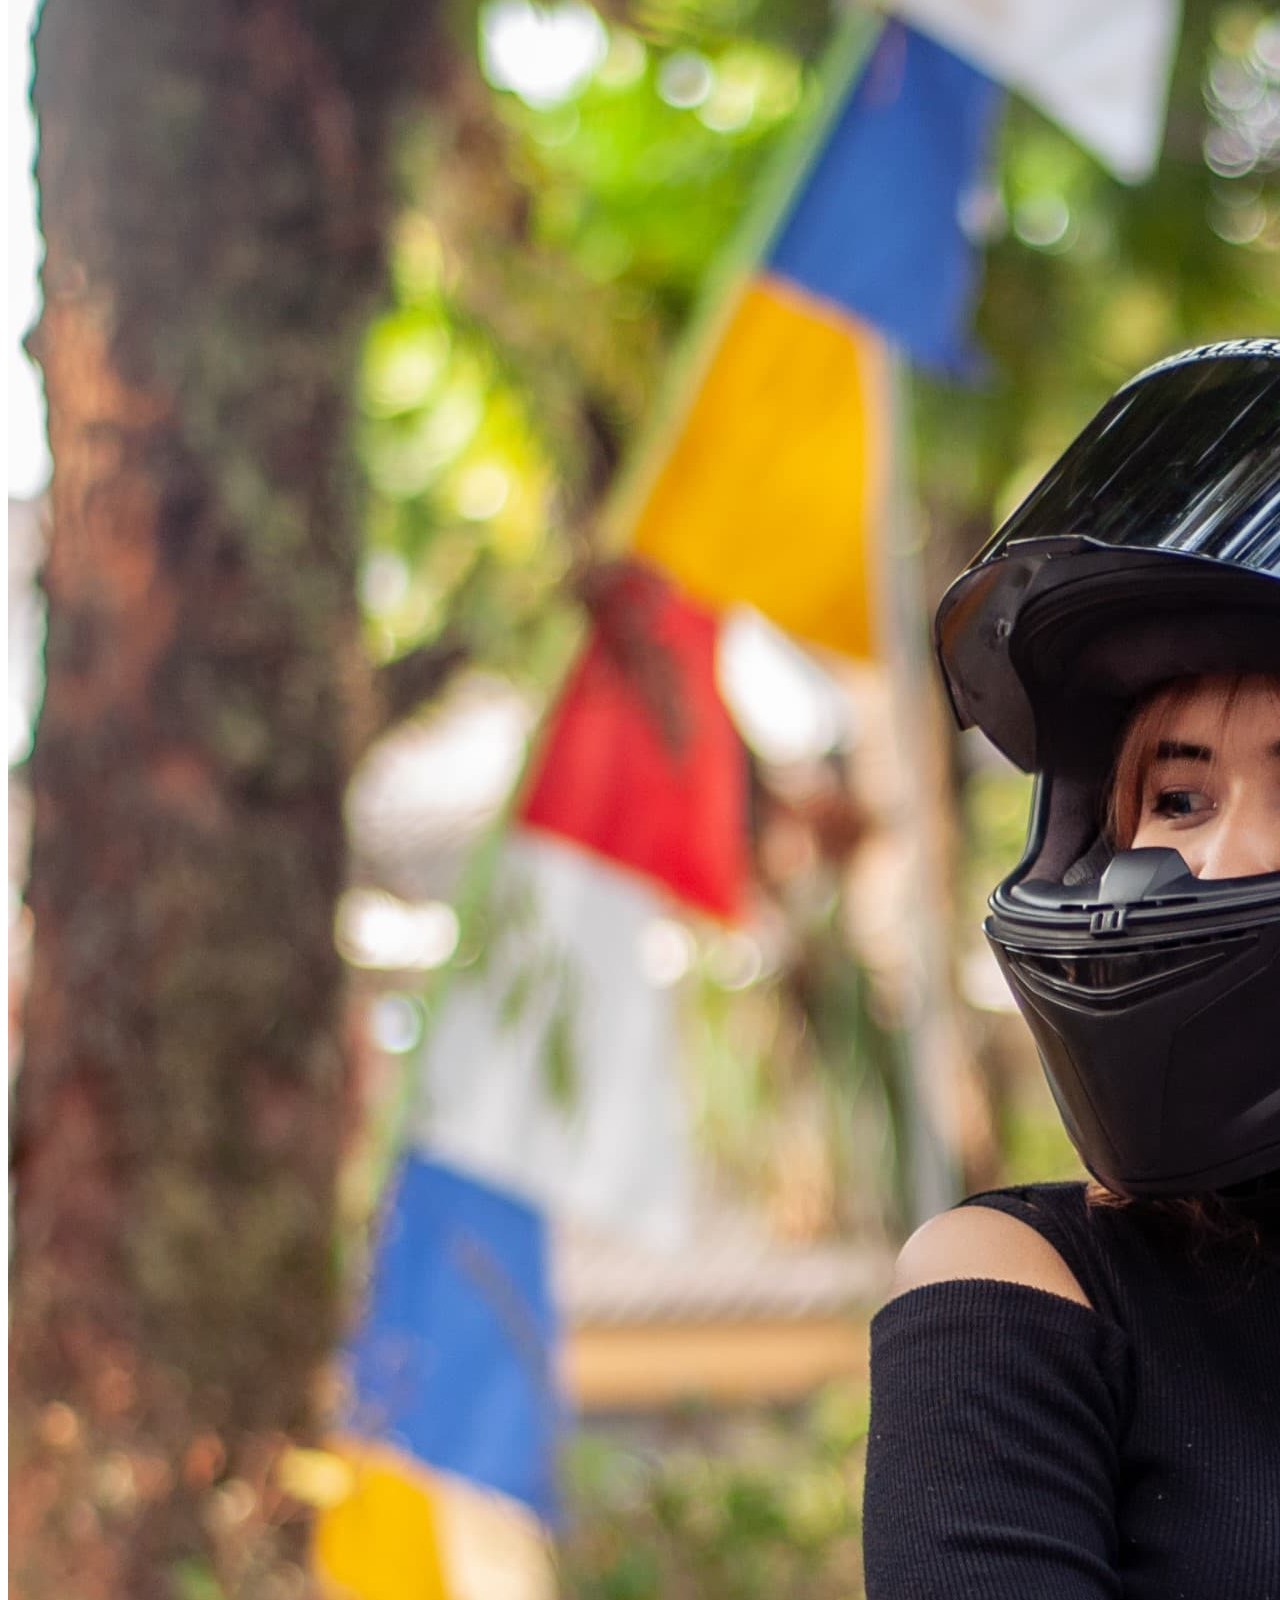
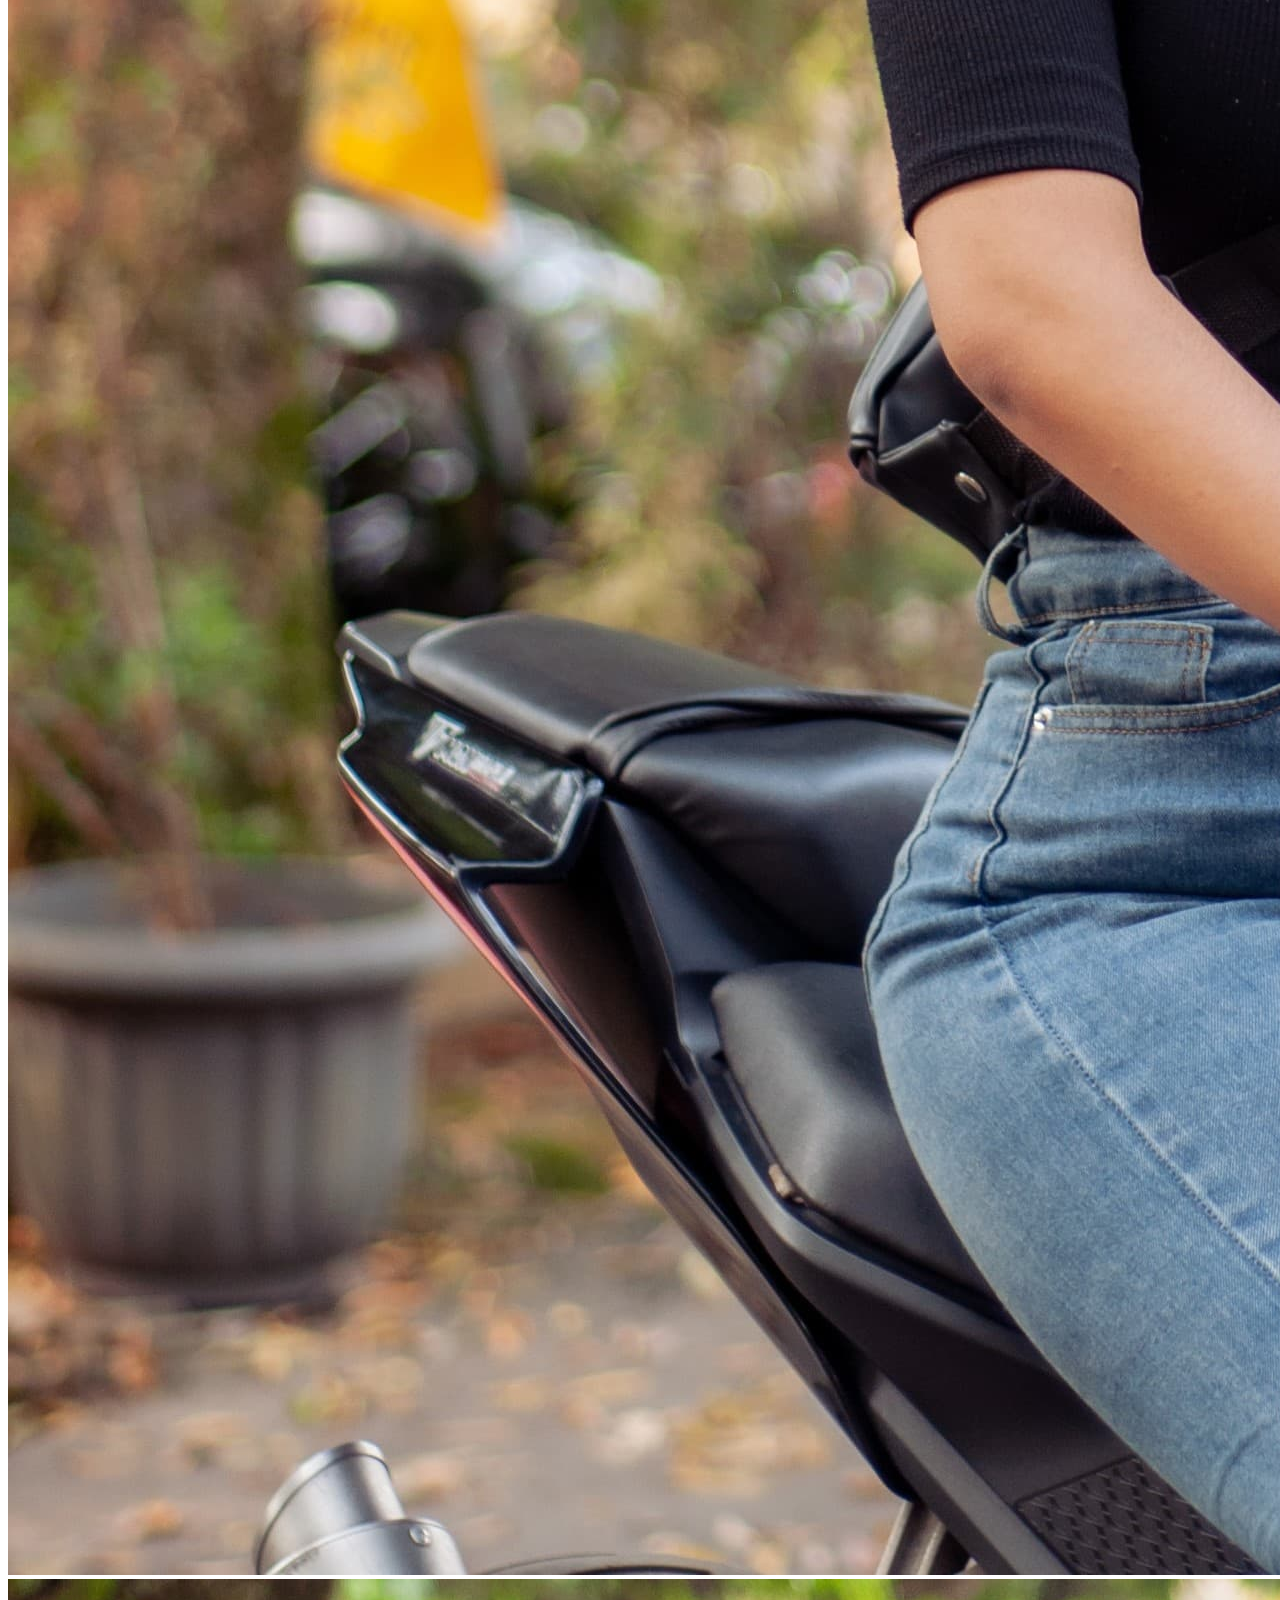
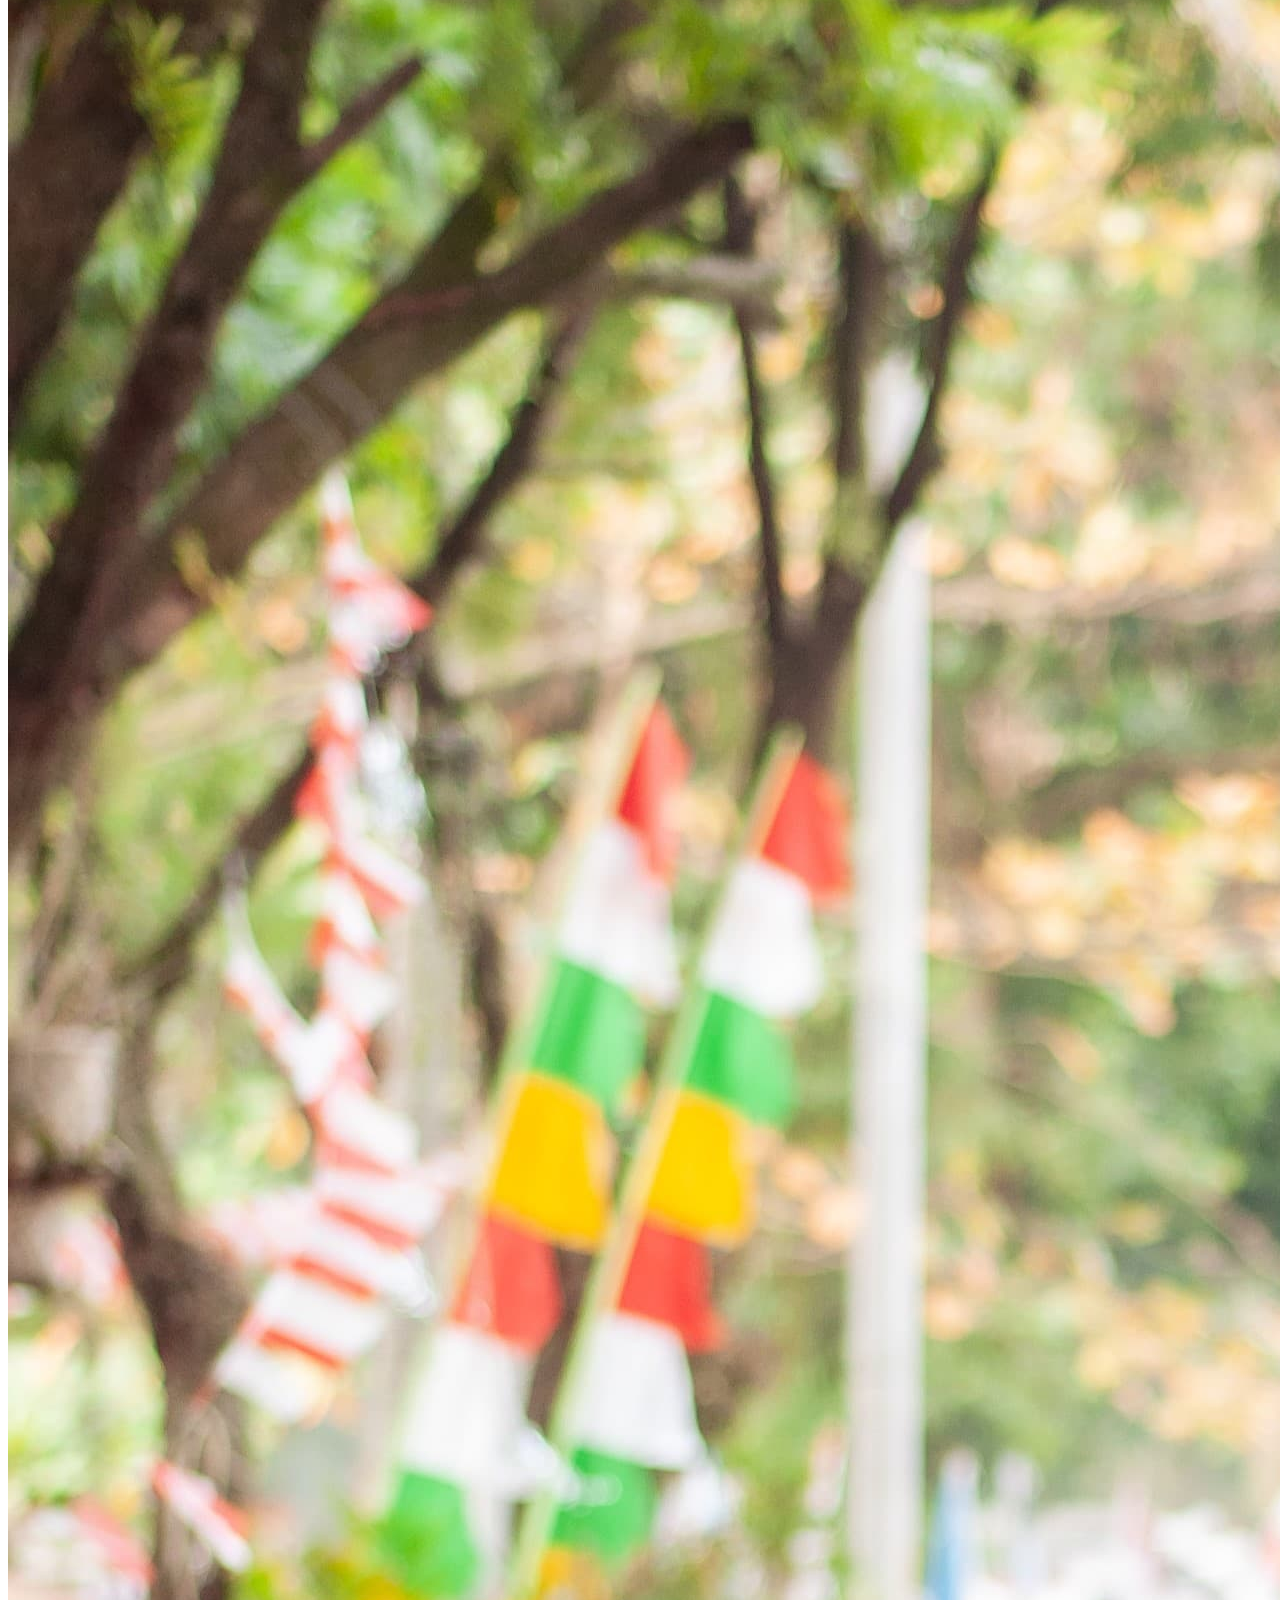
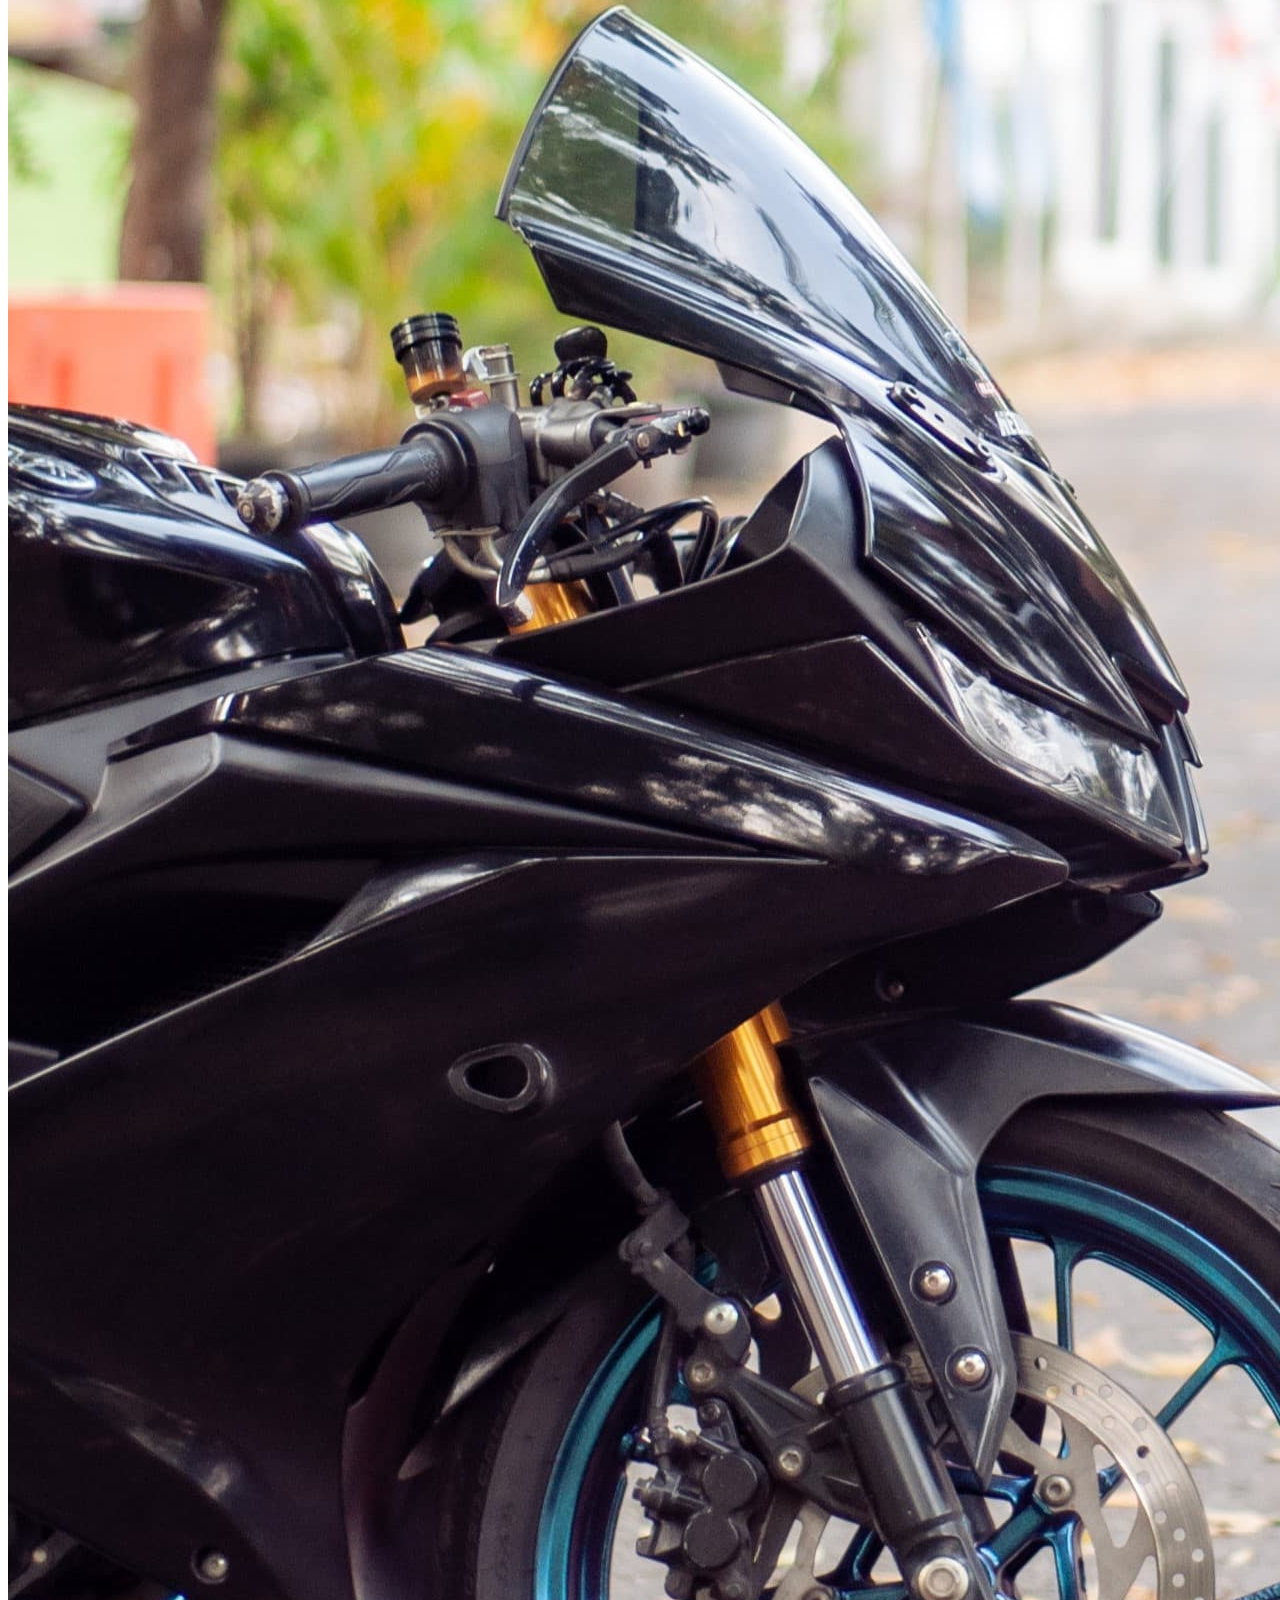
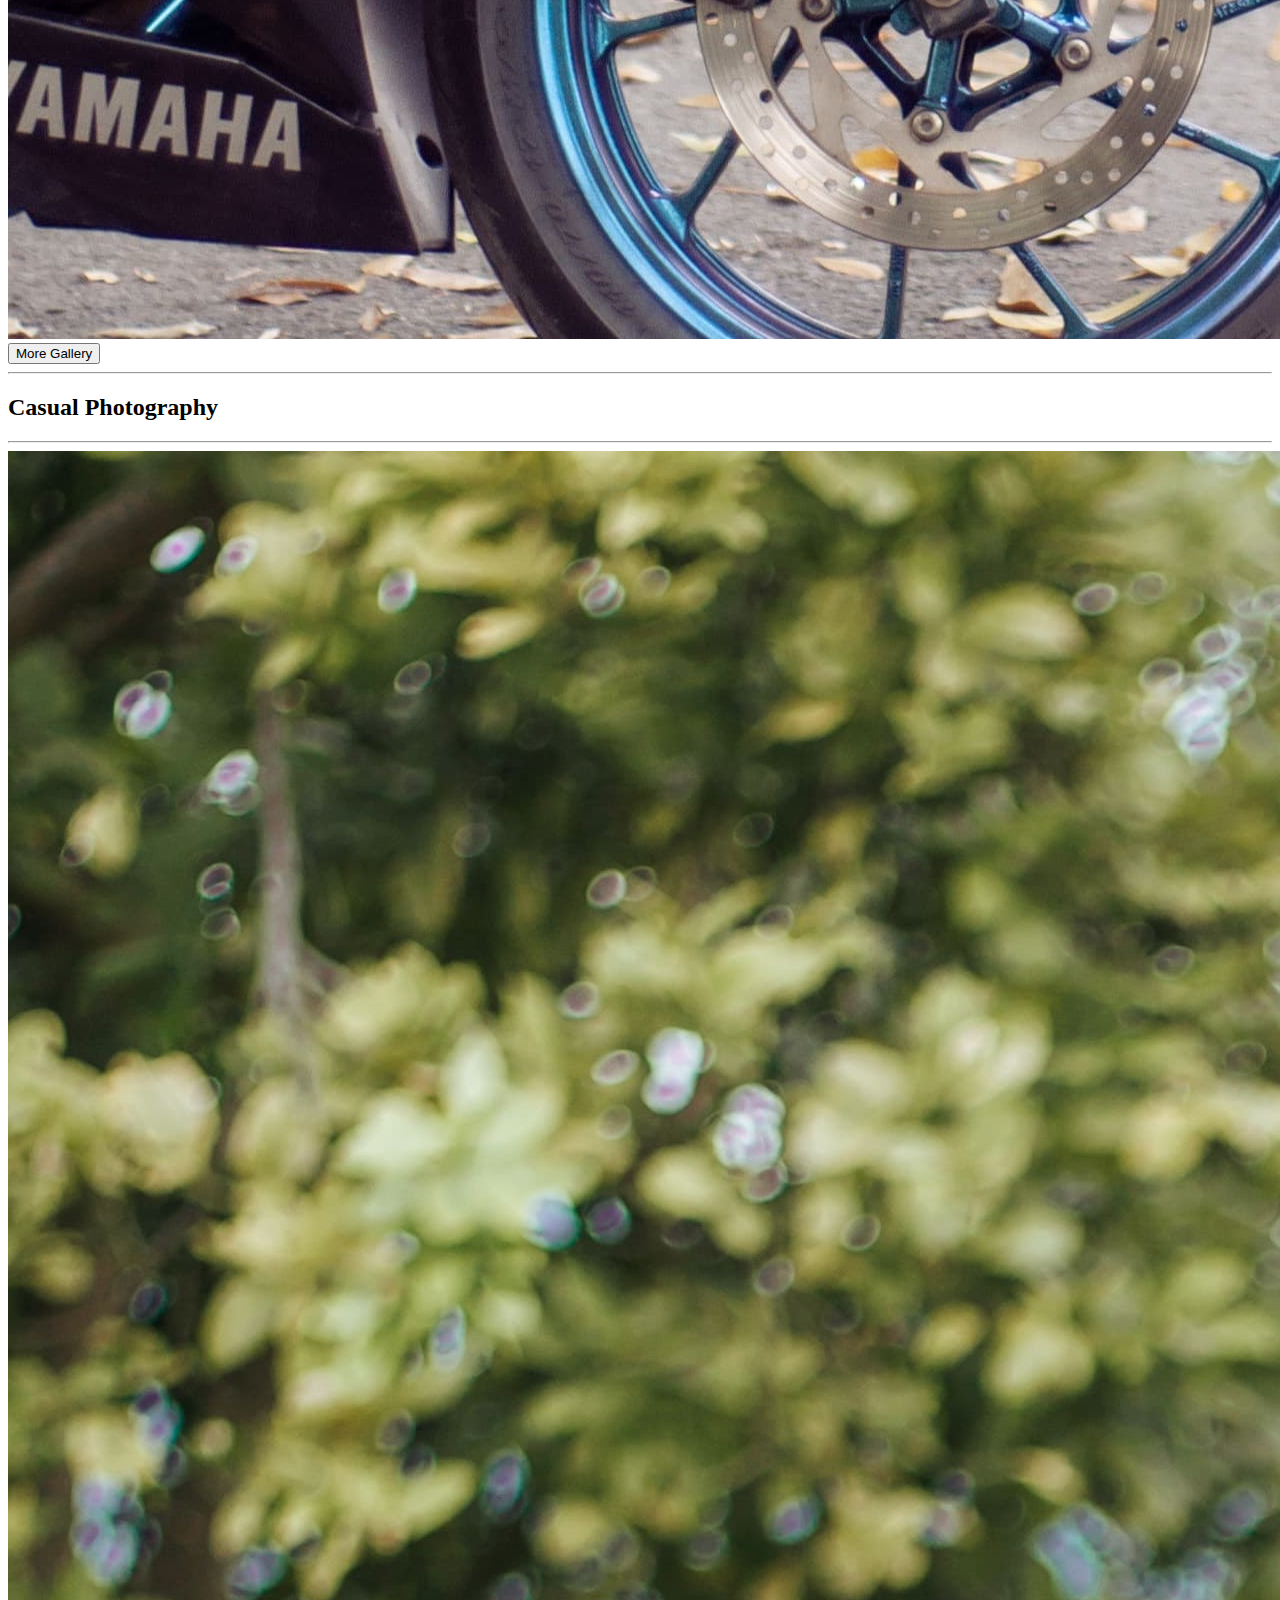
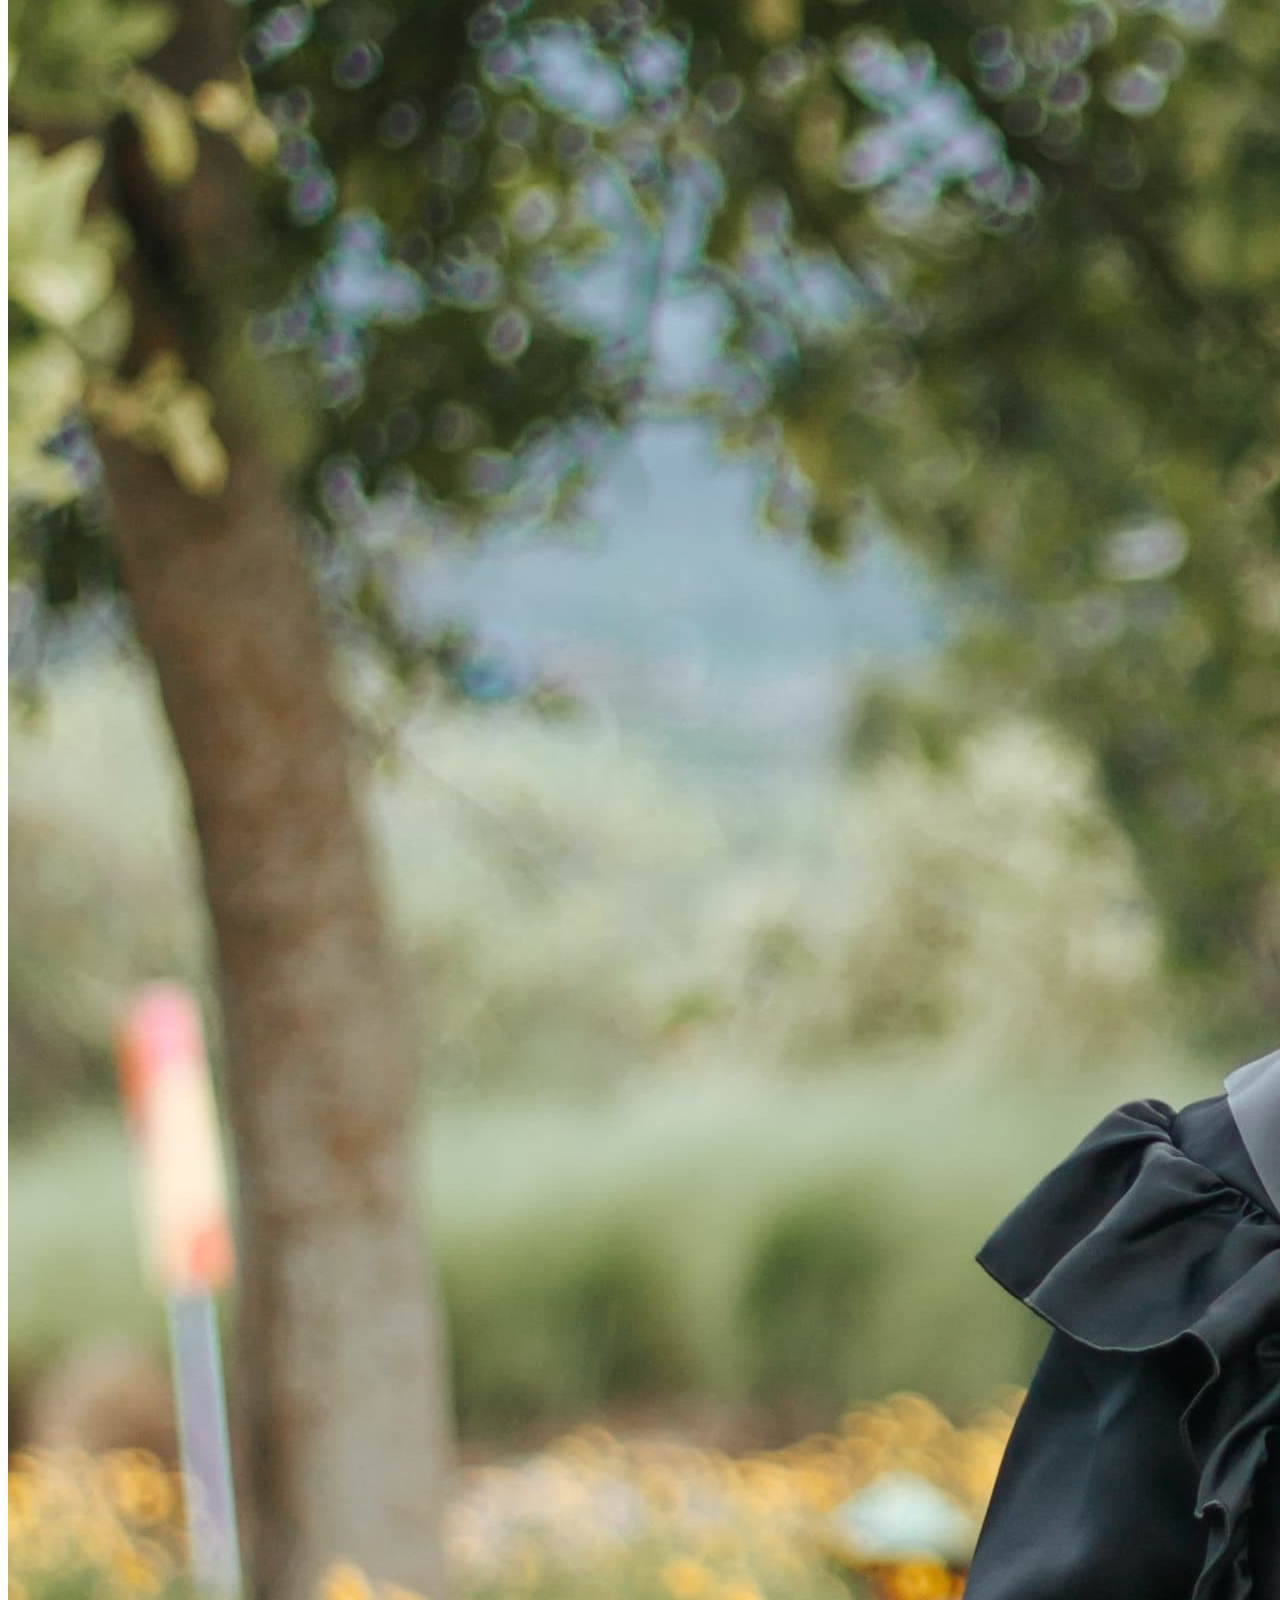
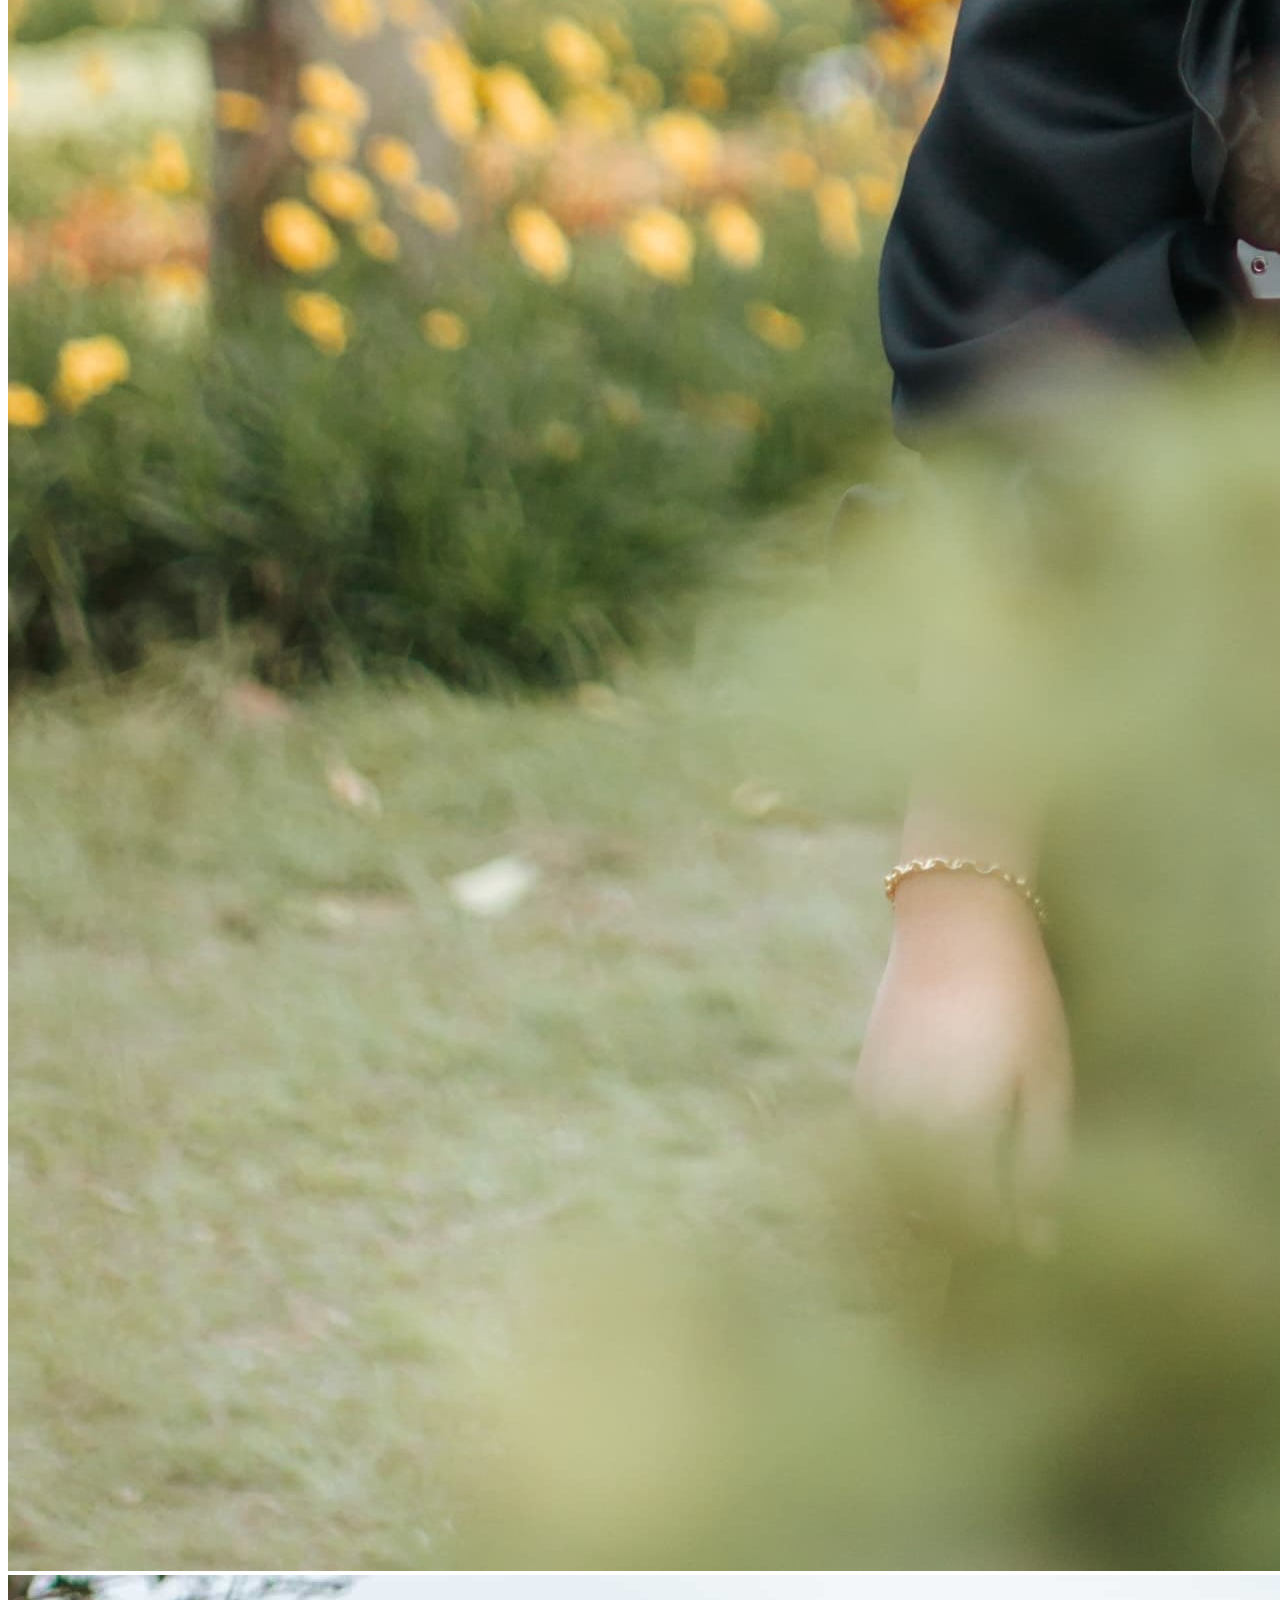
==== commit 1d7f553c: "menambah tombol support" ====
--- a/project.html
+++ b/project.html
@@ -89,6 +89,7 @@
       <span>Selamat Datang di Official Website <a class="text-white" href="http://www.instagram.com/kievgraph" style="text-decoration: none">@kievgraph</a> Jangan lupa follow akun sosial media kami ya</span>
       <p><a class="text-white" href="support.html#support" style="text-decoration: none">Link Support</a> ada di bawah ya</p>
       <p class=""><i class="bi bi-instagram"></i> kievgraph | <i class="bi bi-tiktok"> kievgraph | </i><i class="bi bi-instagram"></i> kievphoto</p>
+      <a class="btn btn-outline-light ms-3 mt-3" href="support.html#support"><i class="bi bi-wallet2"></i> Link Support</a>
     </section>
 
     <!-- akhir profil -->
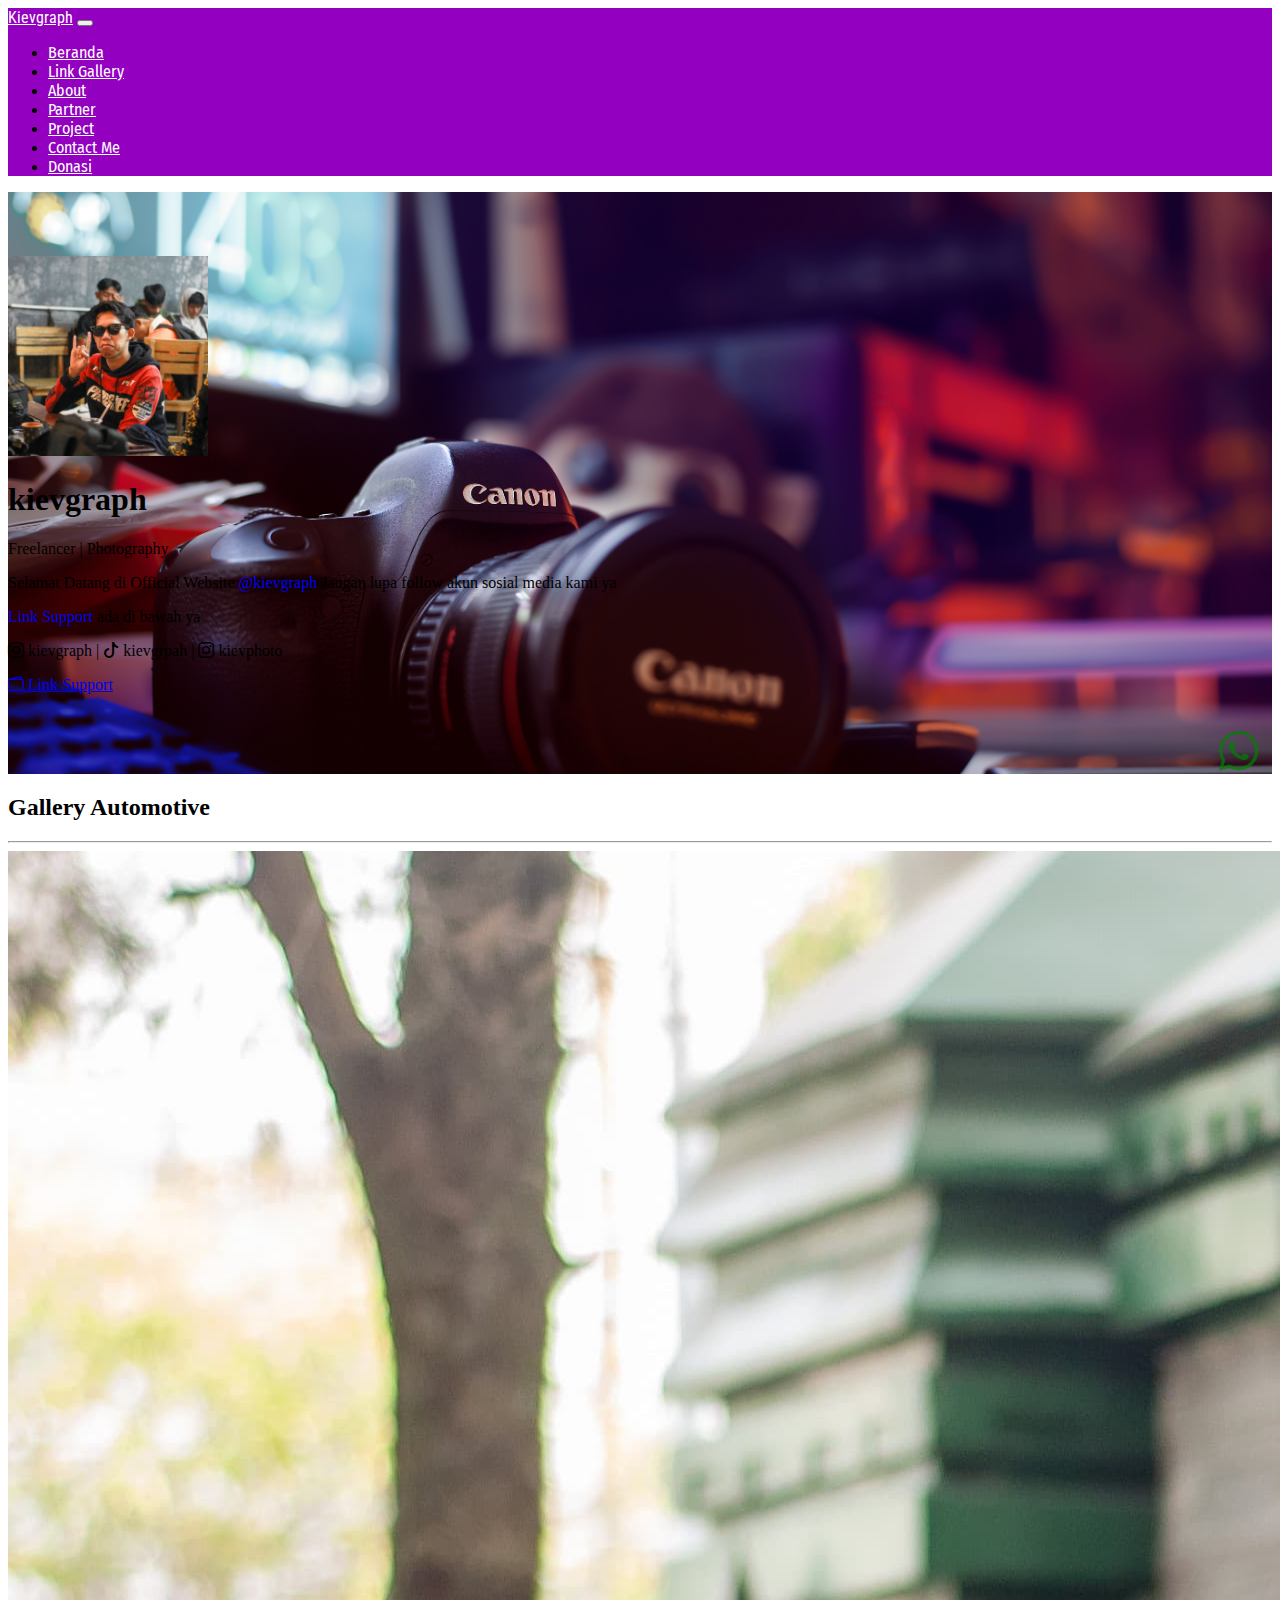
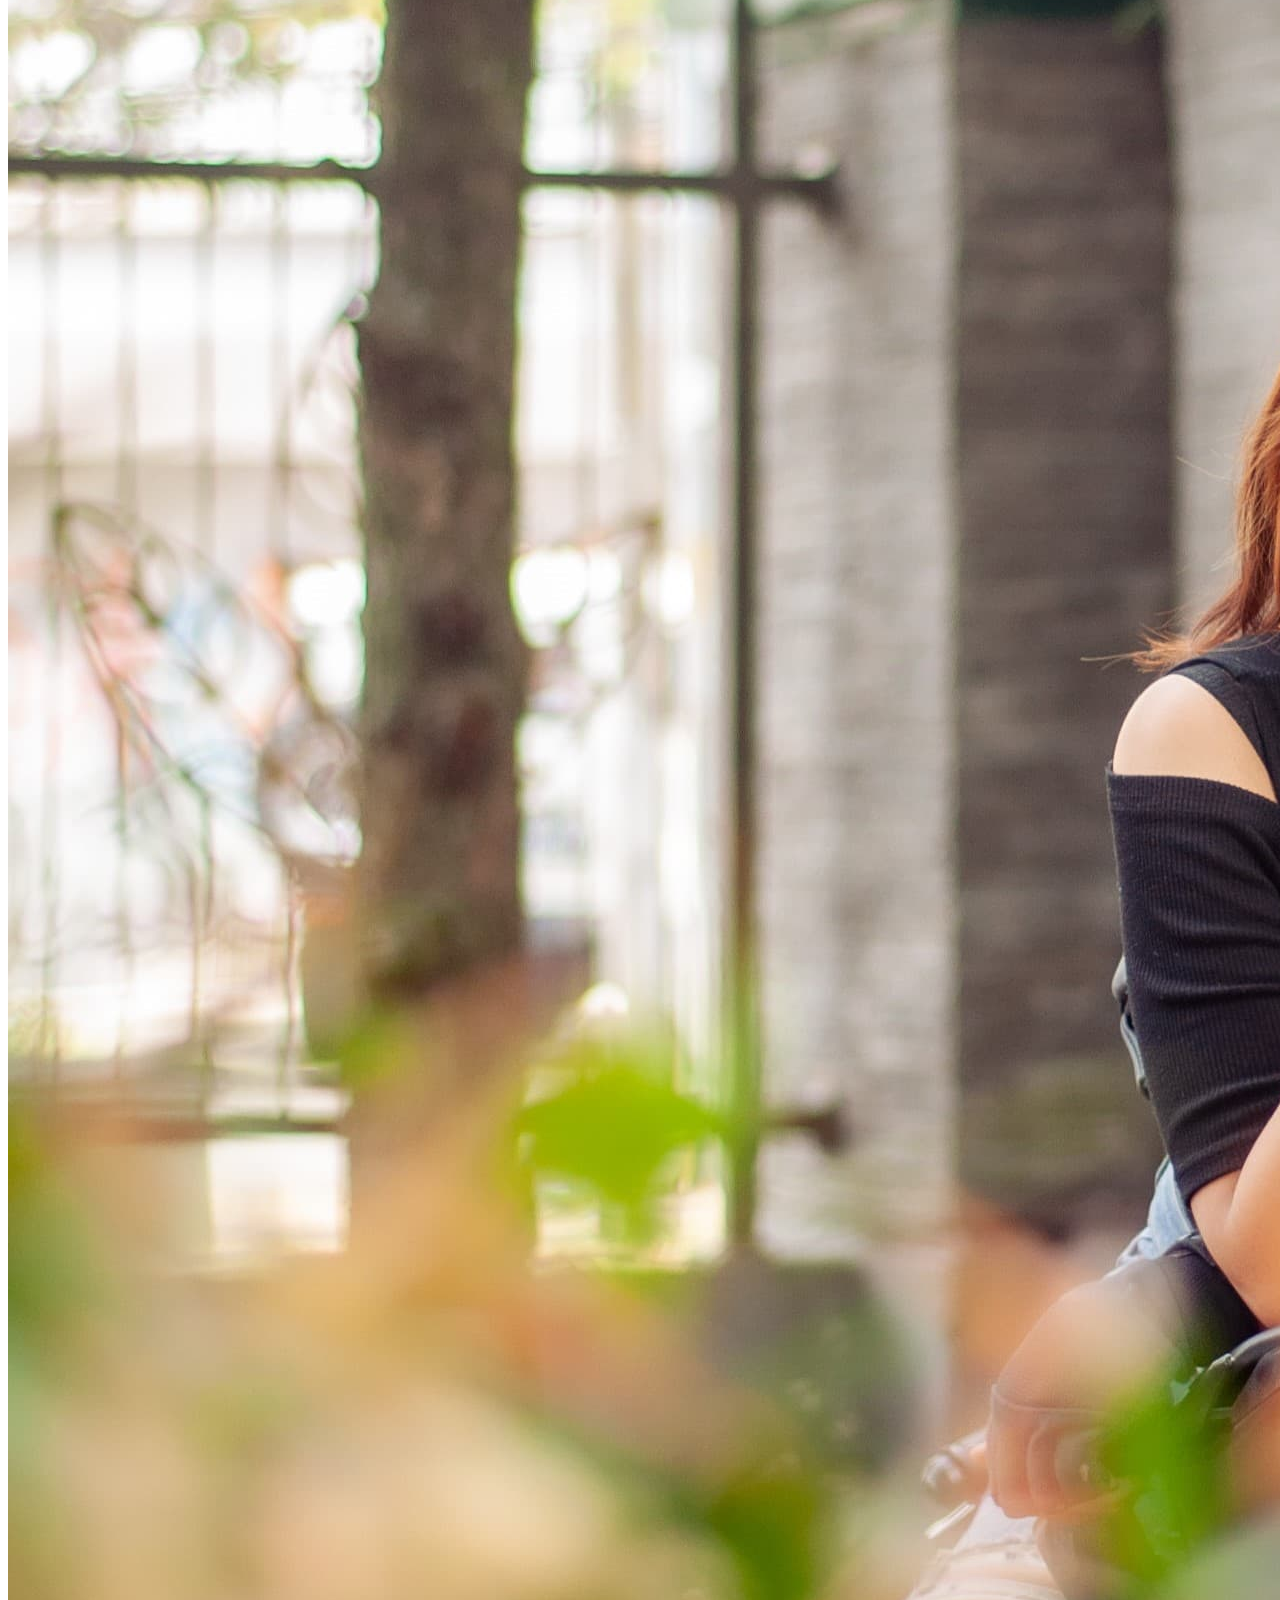
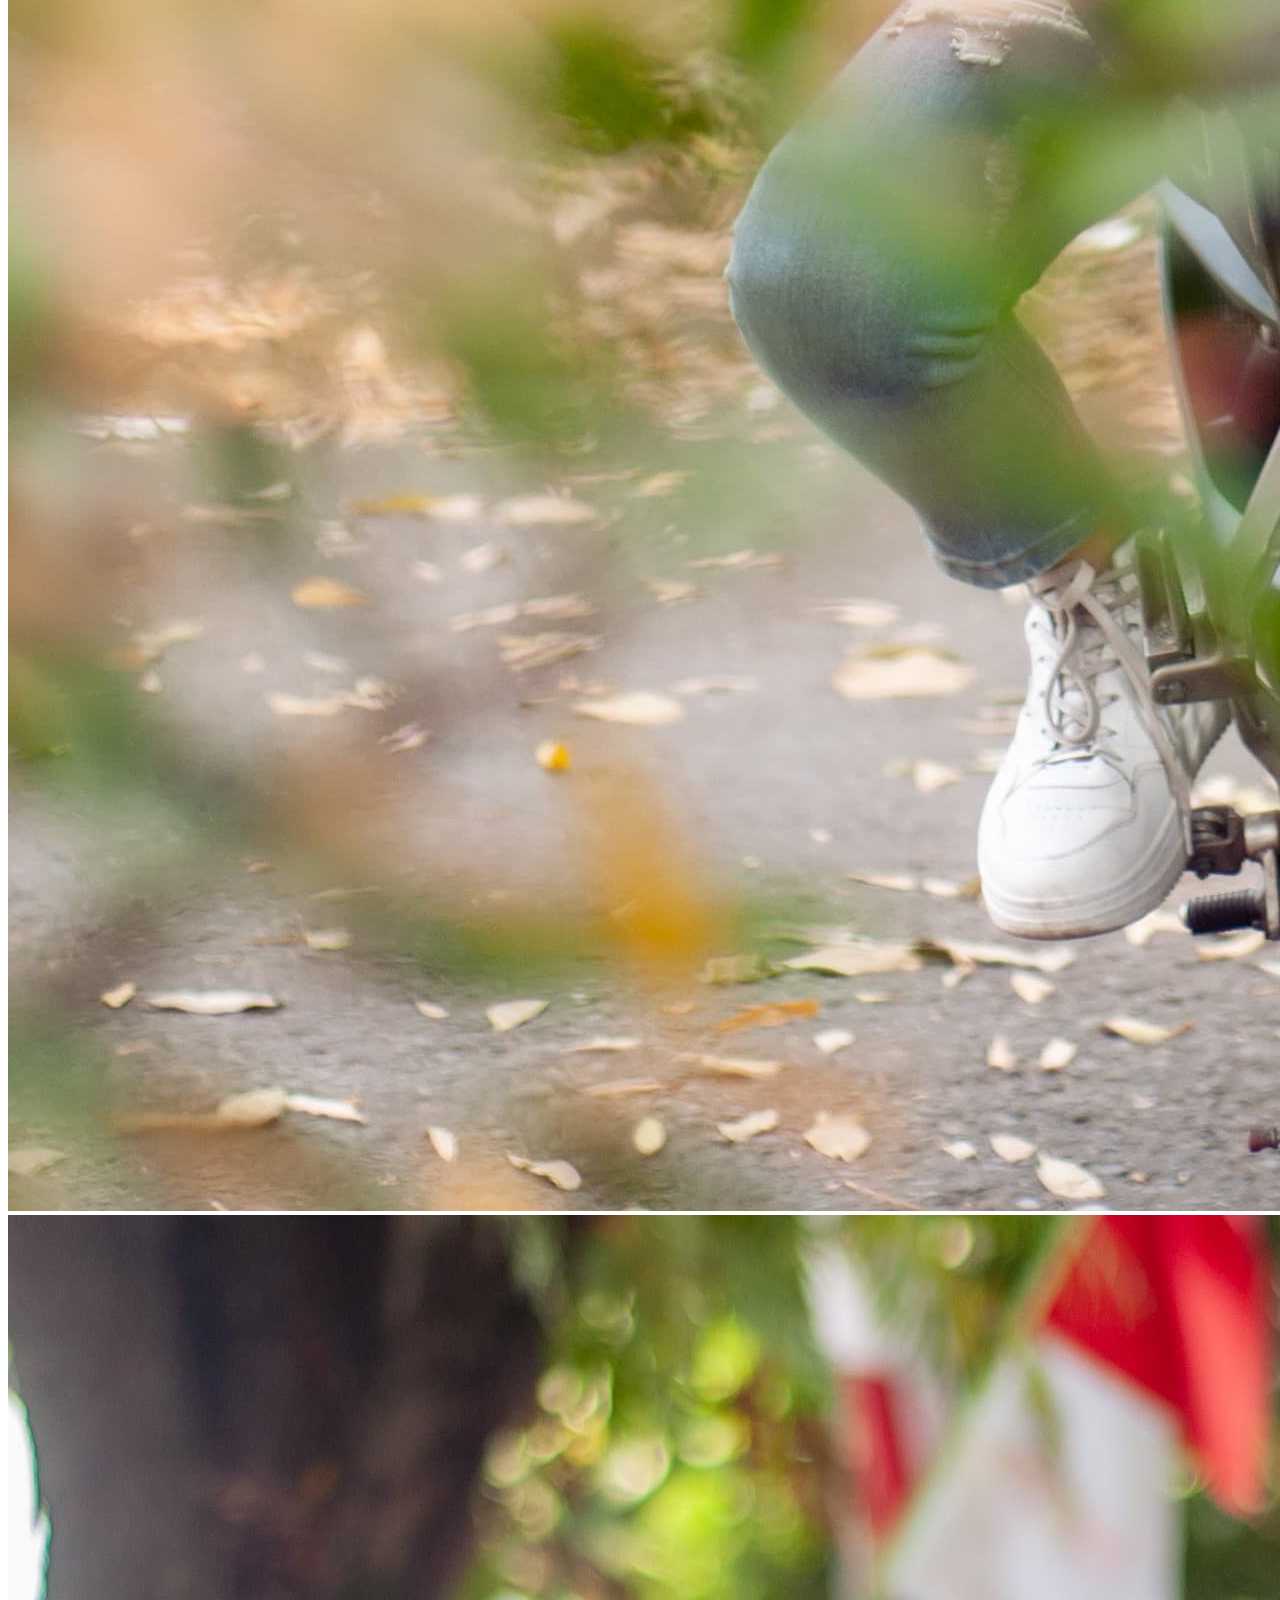
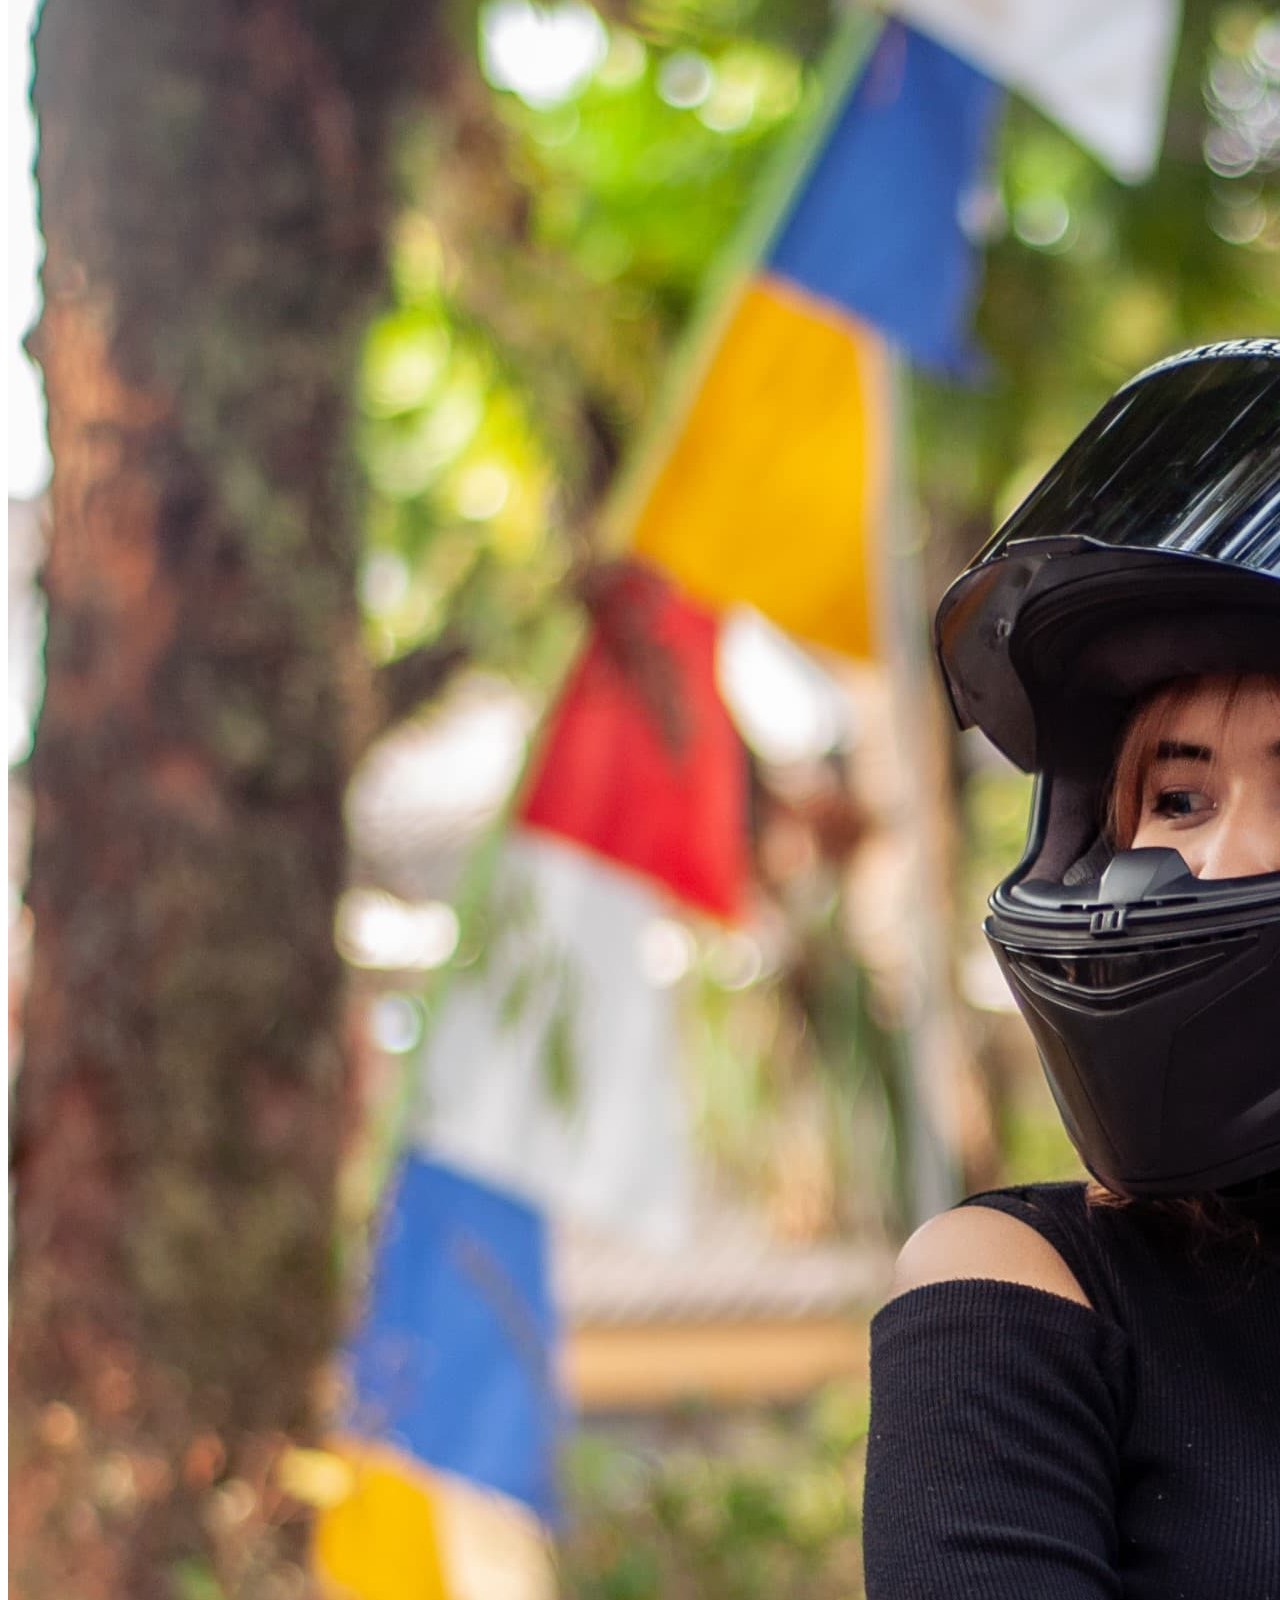
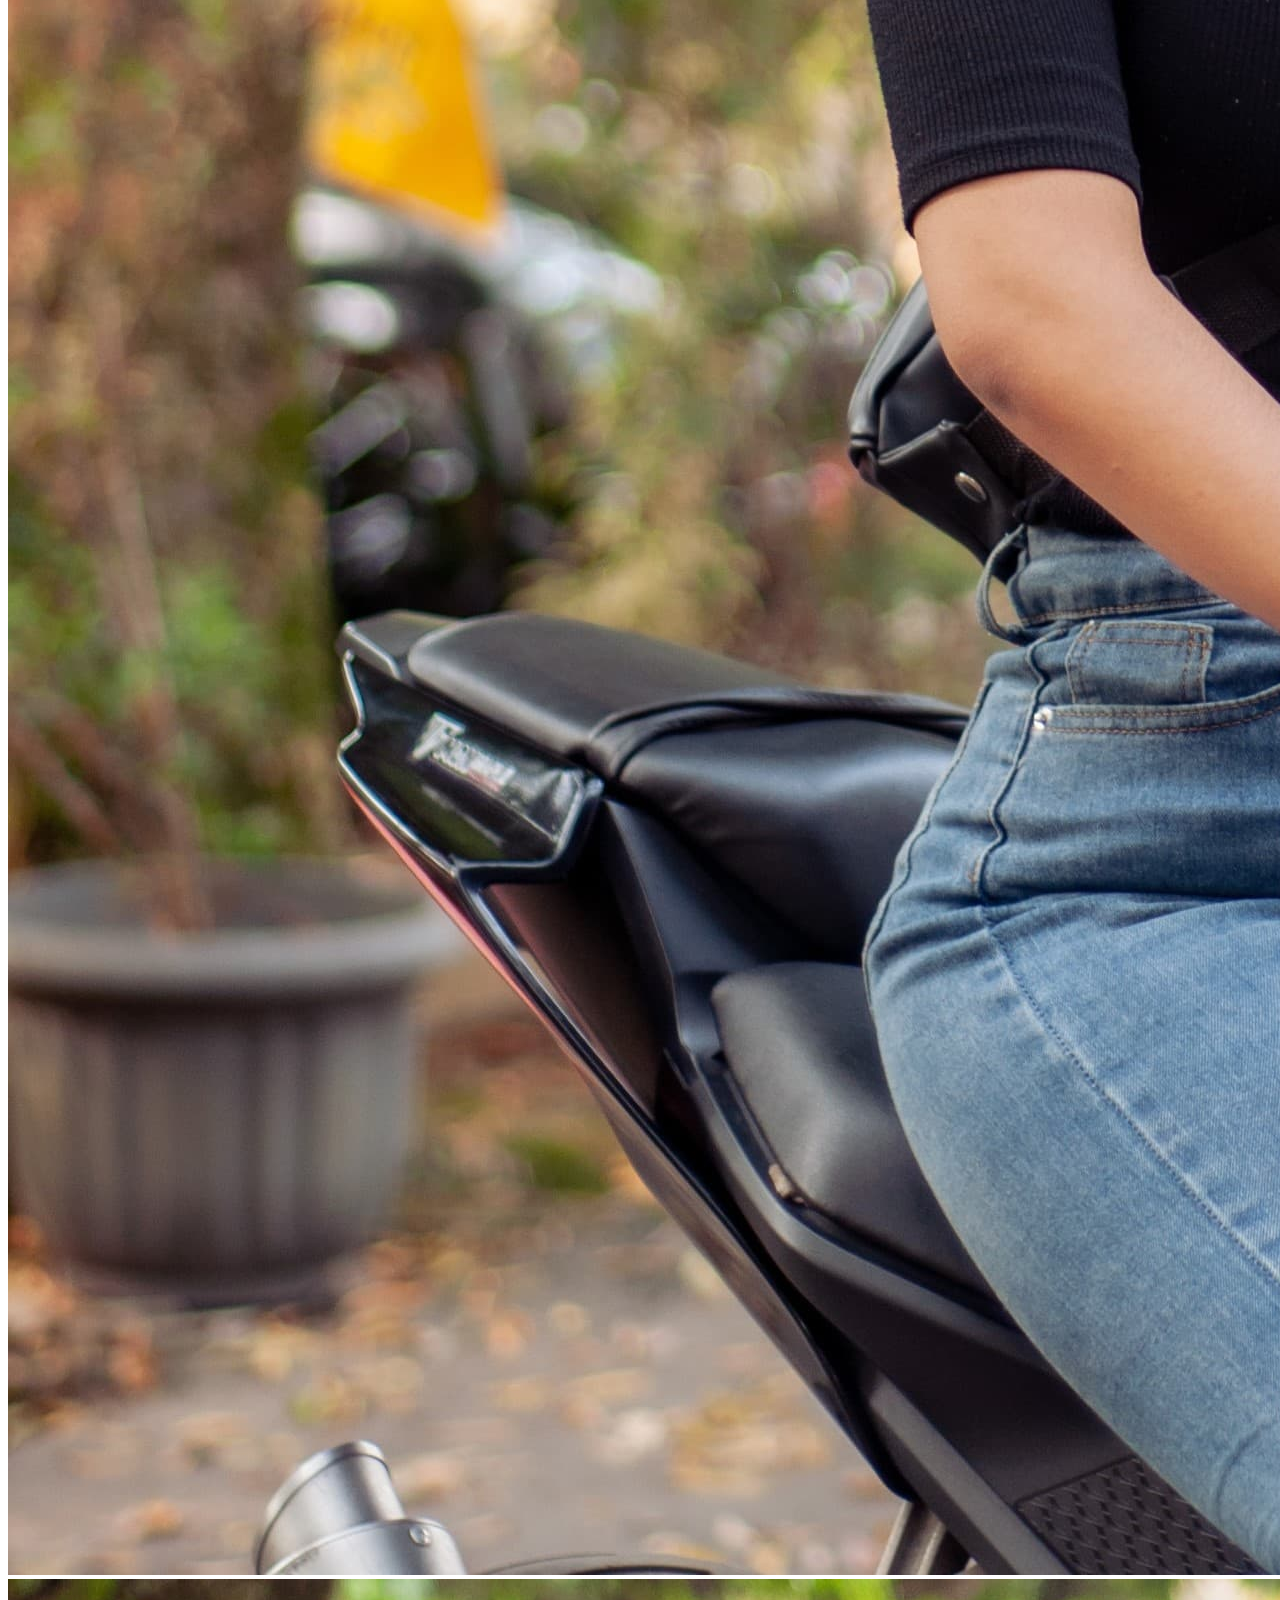
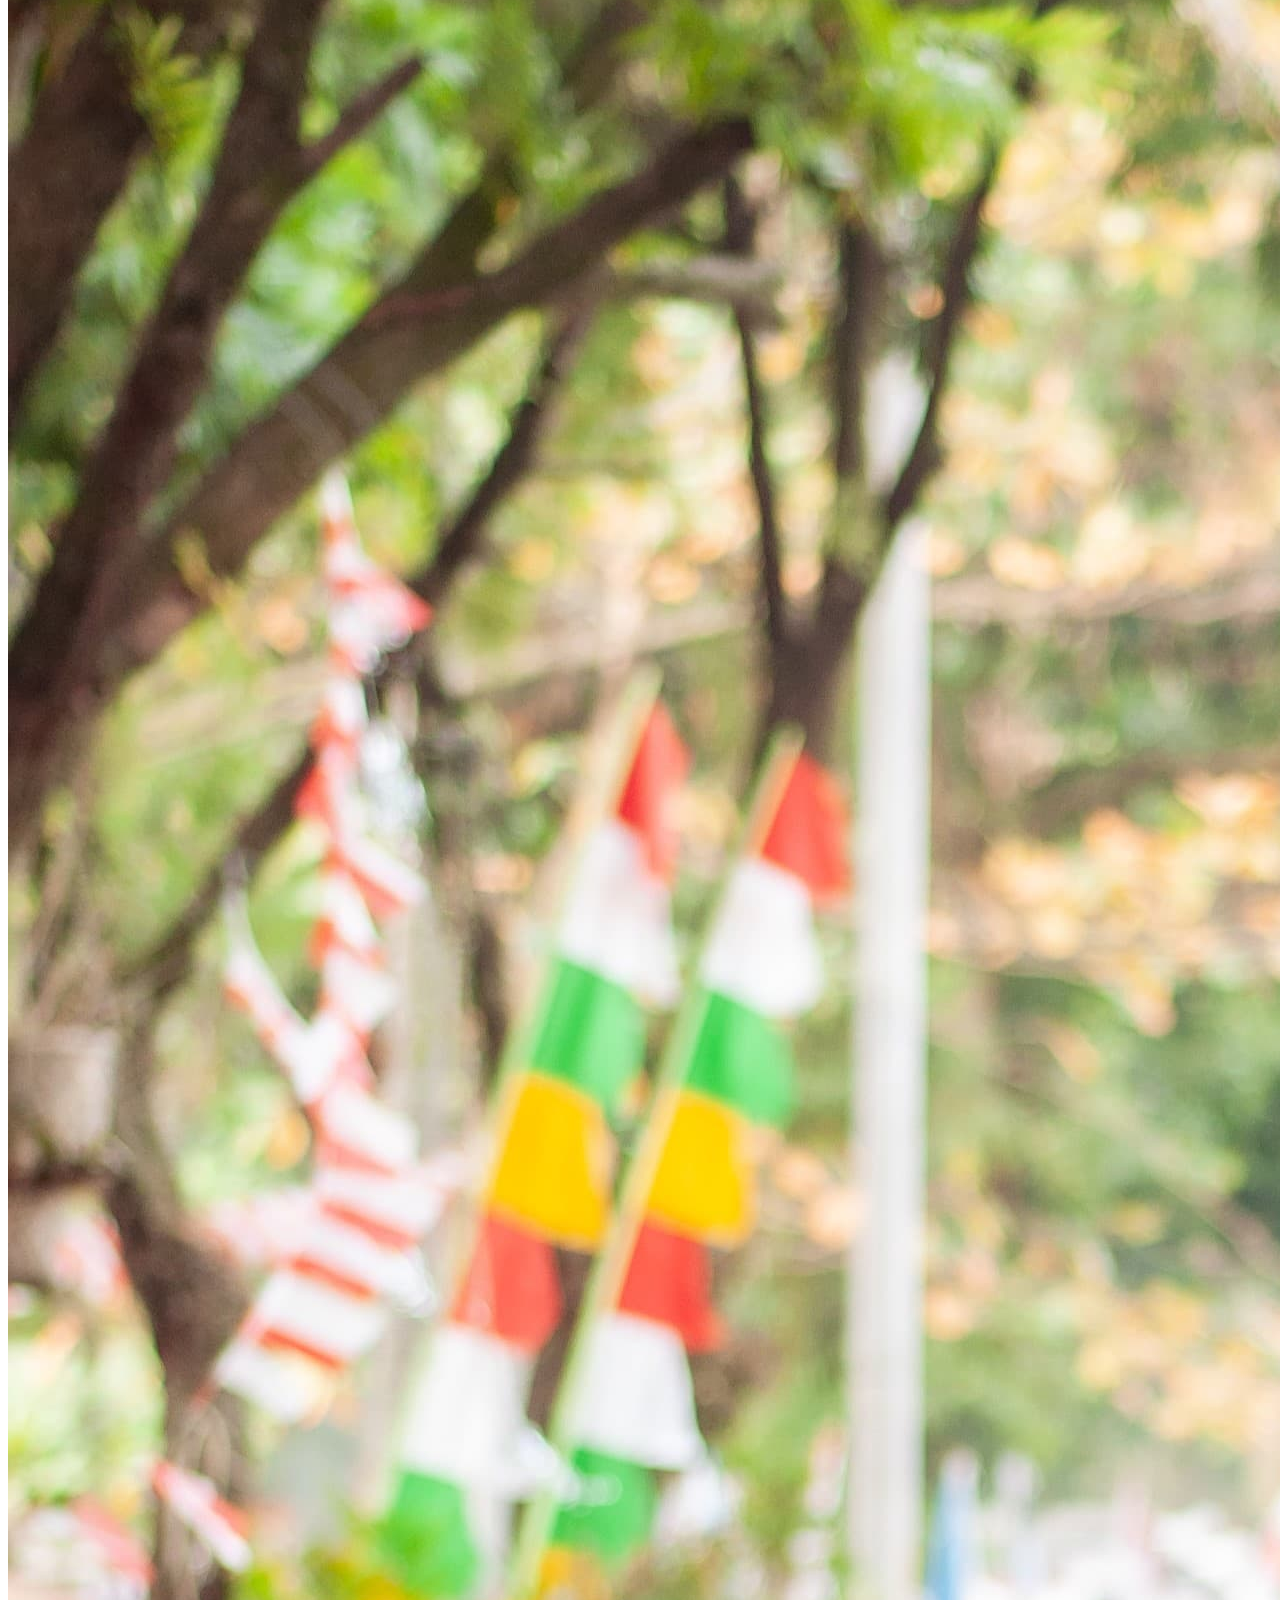
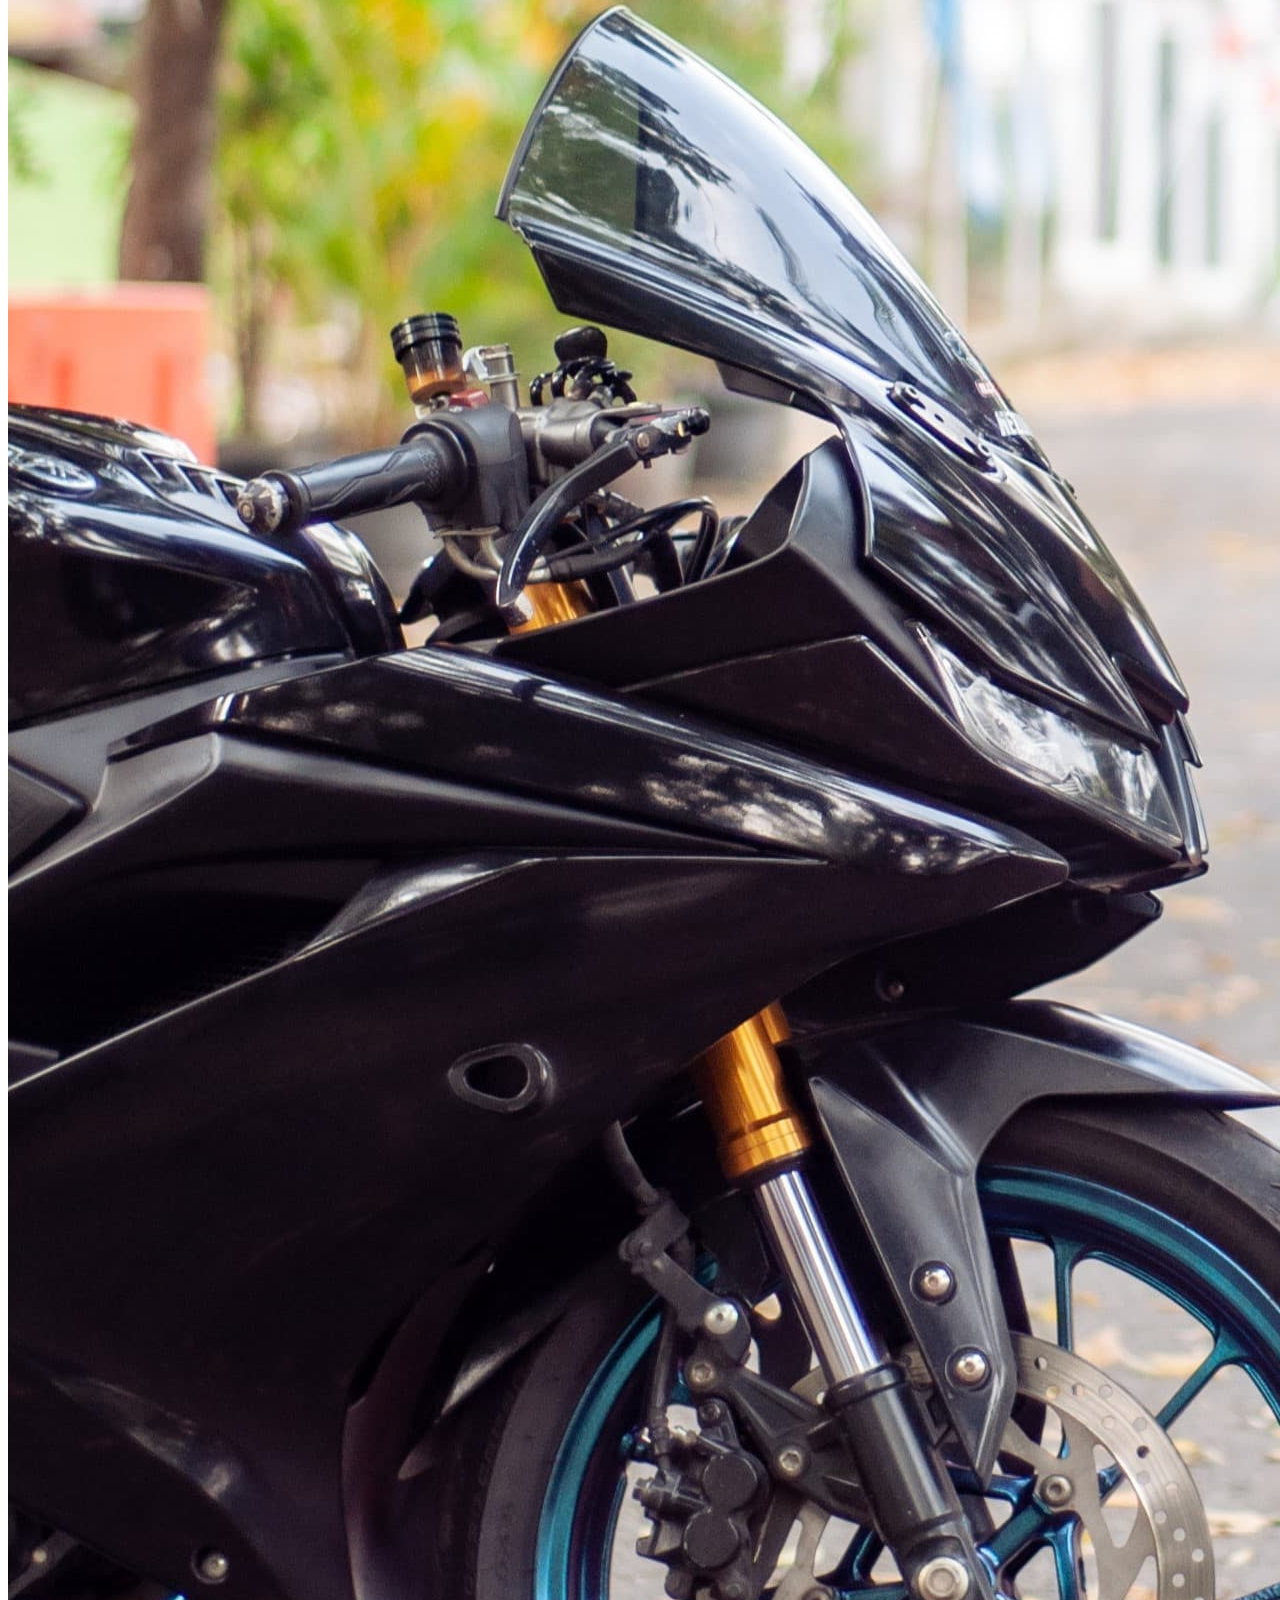
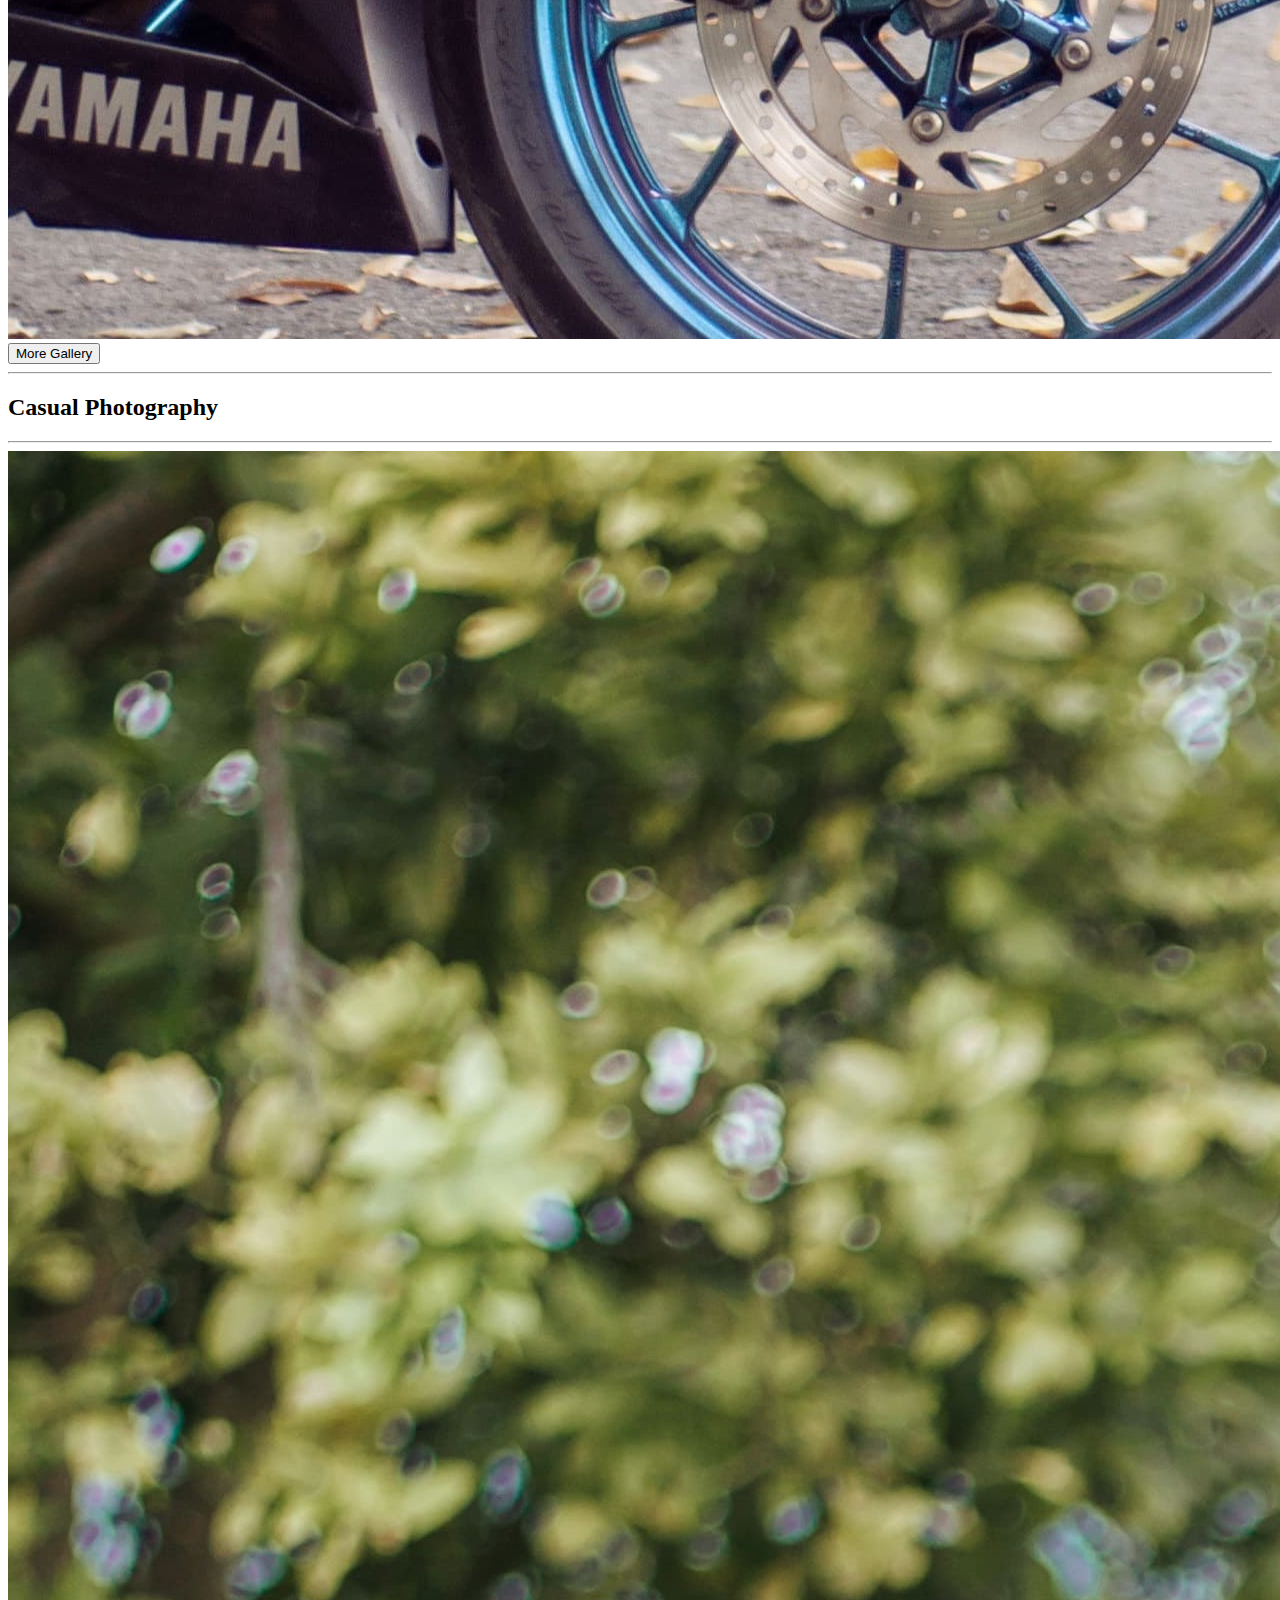
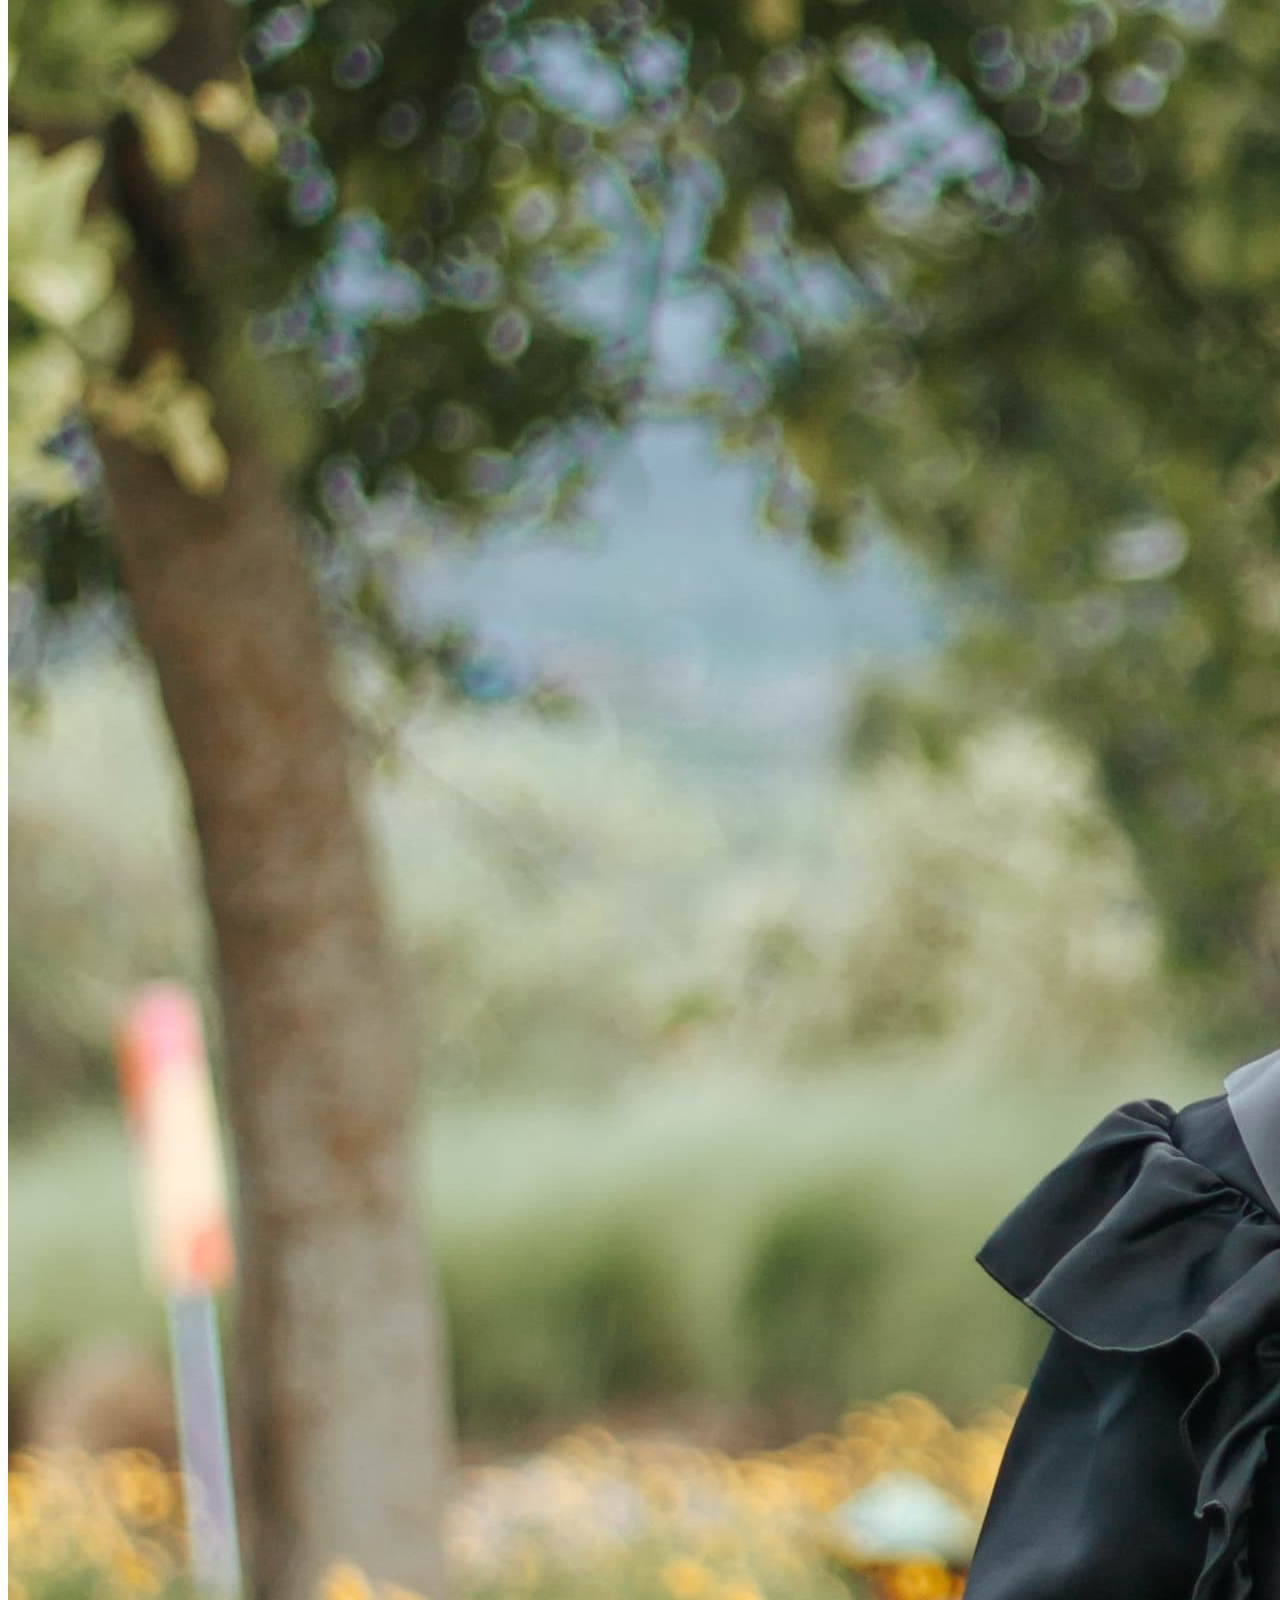
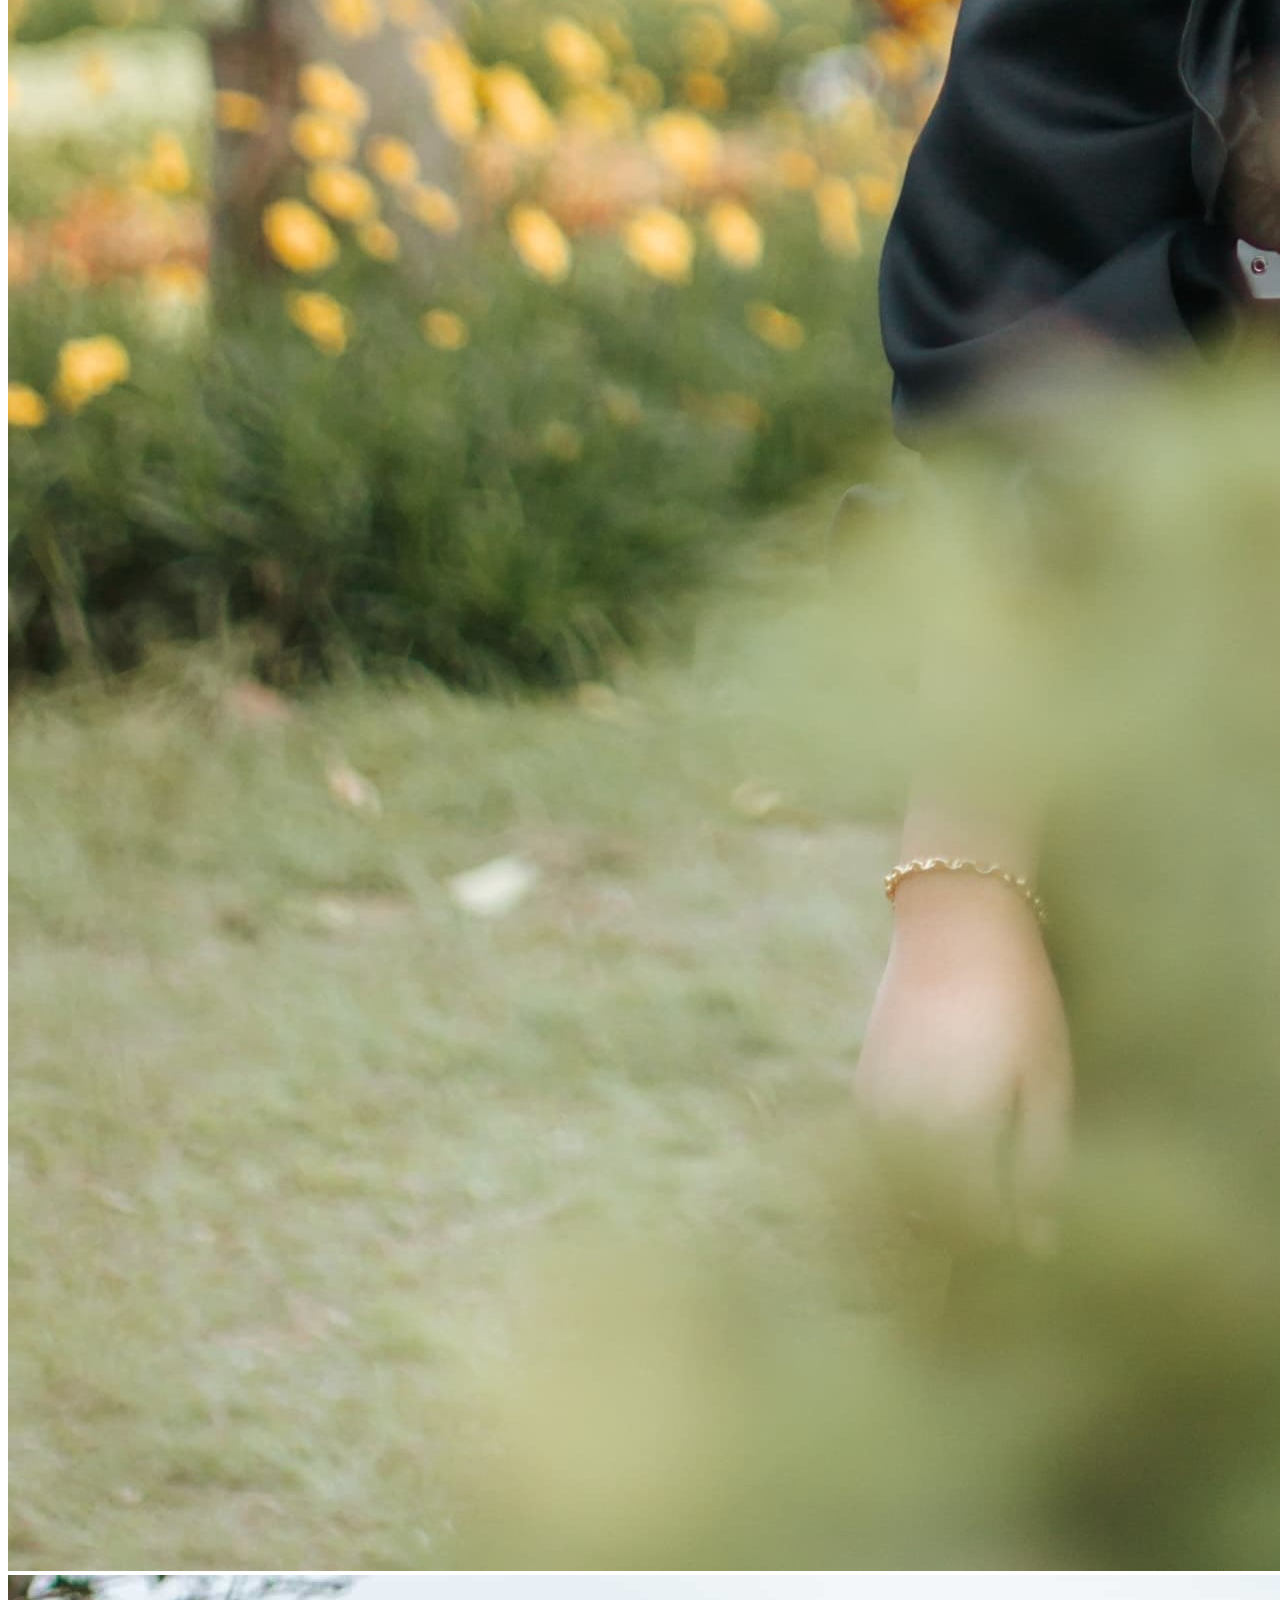
==== commit a9eb2837: "merubah sosial media link header" ====
--- a/project.html
+++ b/project.html
@@ -88,7 +88,7 @@
       <p class="lead fst-italic">Freelancer | Photography</p>
       <span>Selamat Datang di Official Website <a class="text-white" href="http://www.instagram.com/kievgraph" style="text-decoration: none">@kievgraph</a> Jangan lupa follow akun sosial media kami ya</span>
       <p><a class="text-white" href="support.html#support" style="text-decoration: none">Link Support</a> ada di bawah ya</p>
-      <p class=""><i class="bi bi-instagram"></i> kievgraph | <i class="bi bi-tiktok"> kievgraph | </i><i class="bi bi-instagram"></i> kievphoto</p>
+      <p class=""><i class="bi bi-instagram"></i> kievgraph | <i class="bi bi-tiktok"></i> kievgrpah | <i class="bi bi-instagram"></i> kievphoto</p>
       <a class="btn btn-outline-light ms-3 mt-3" href="support.html#support"><i class="bi bi-wallet2"></i> Link Support</a>
     </section>
 
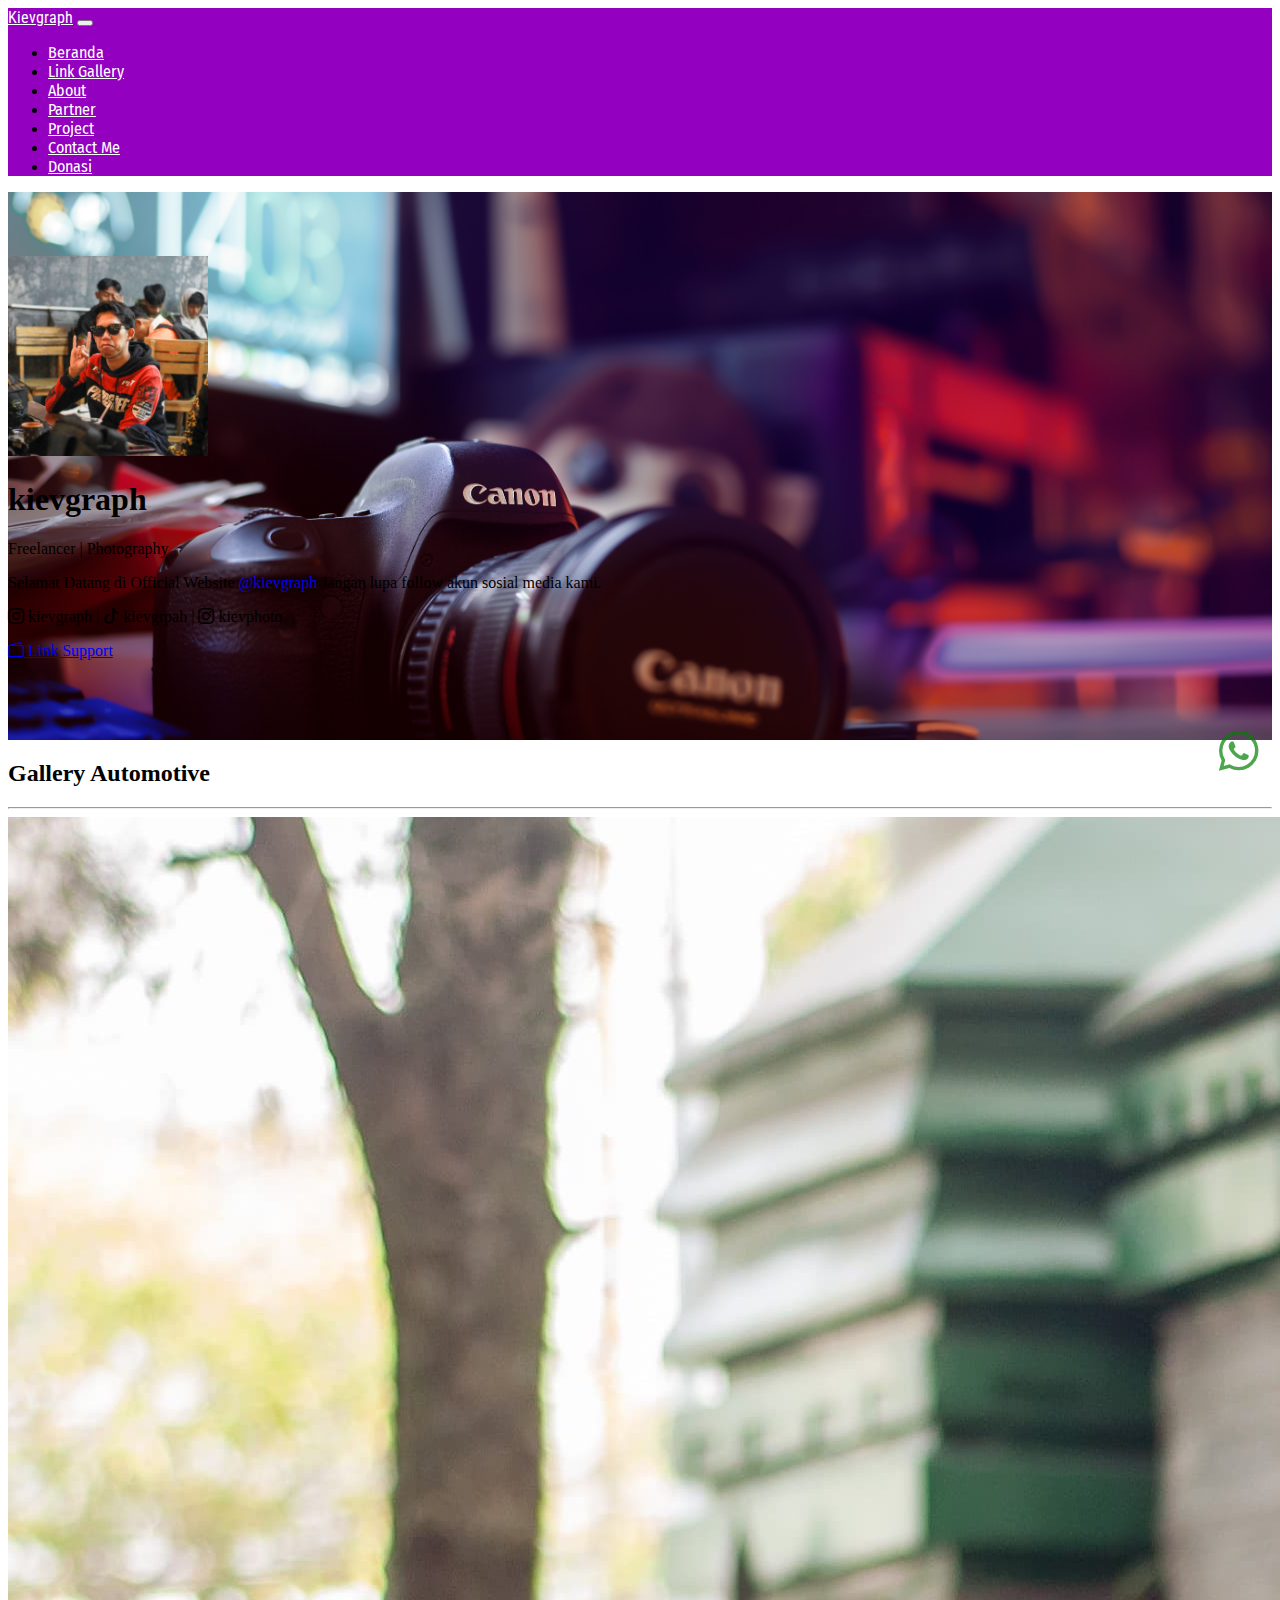
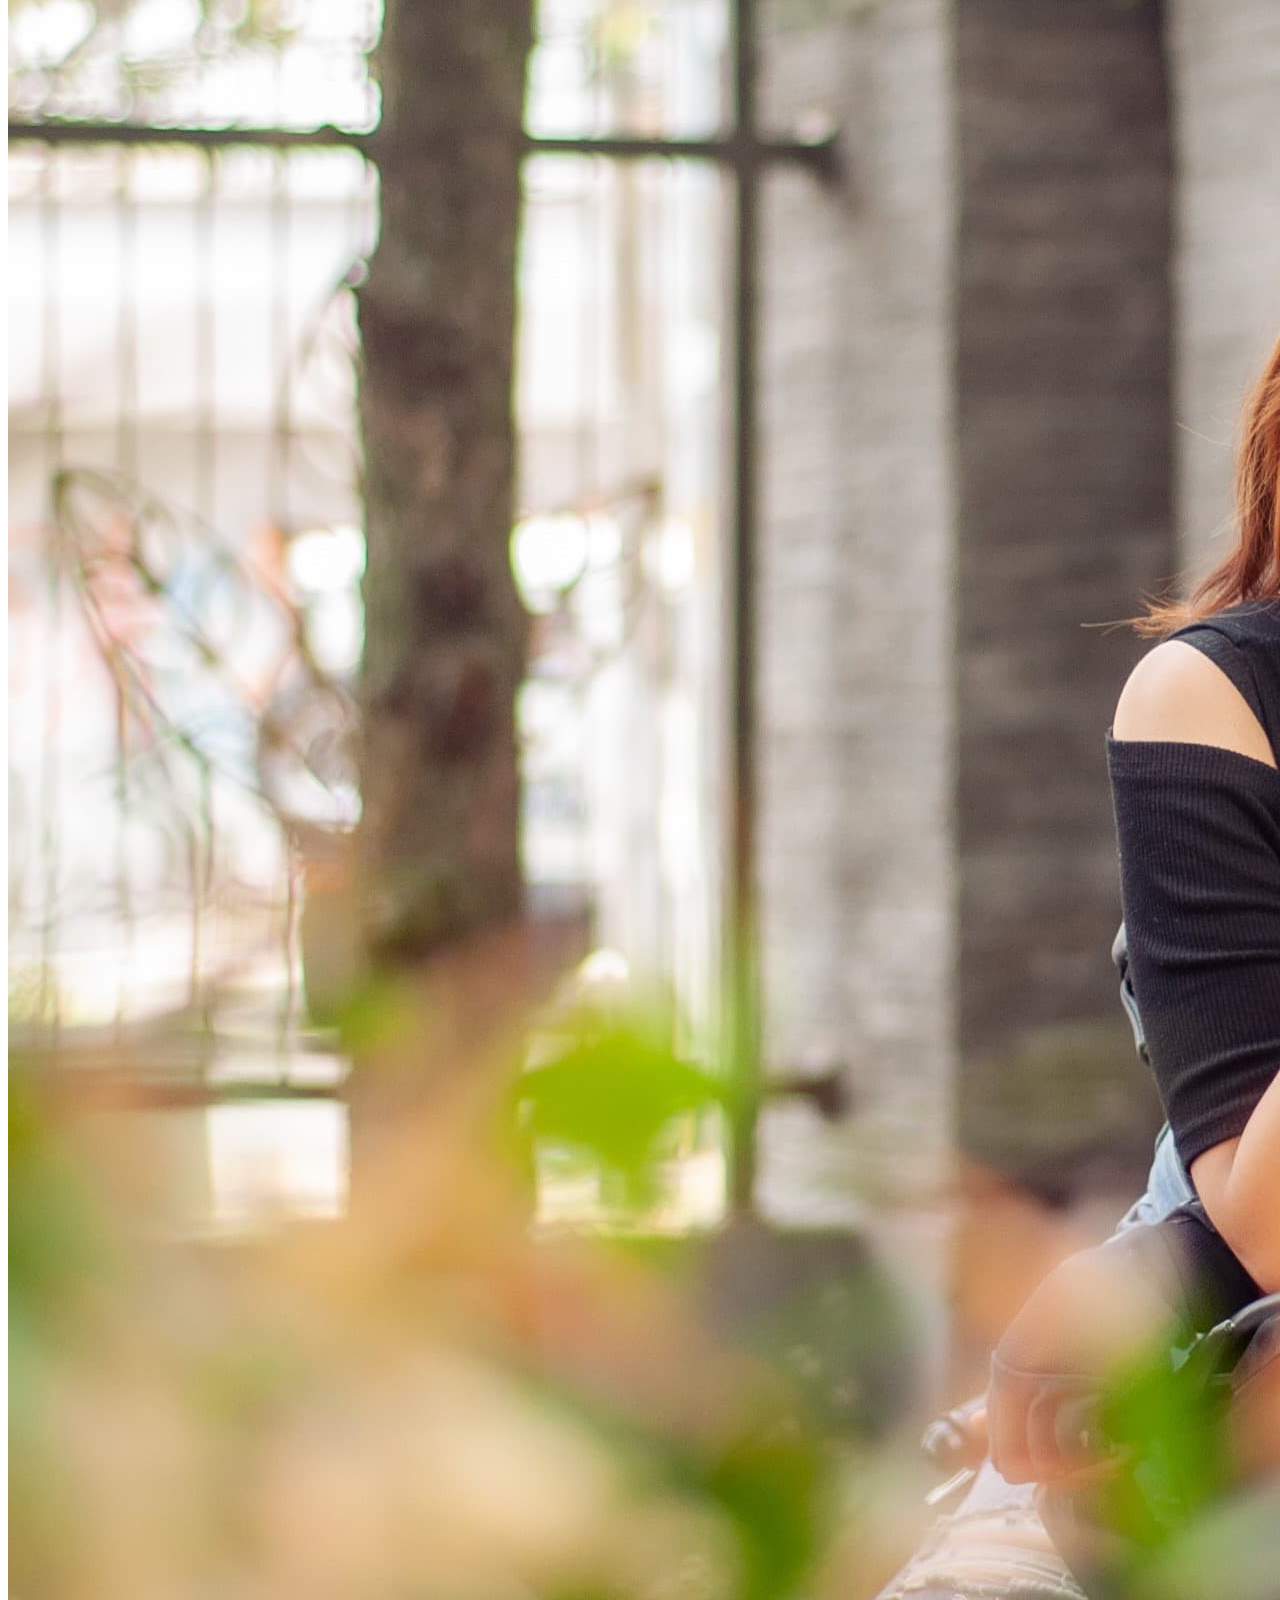
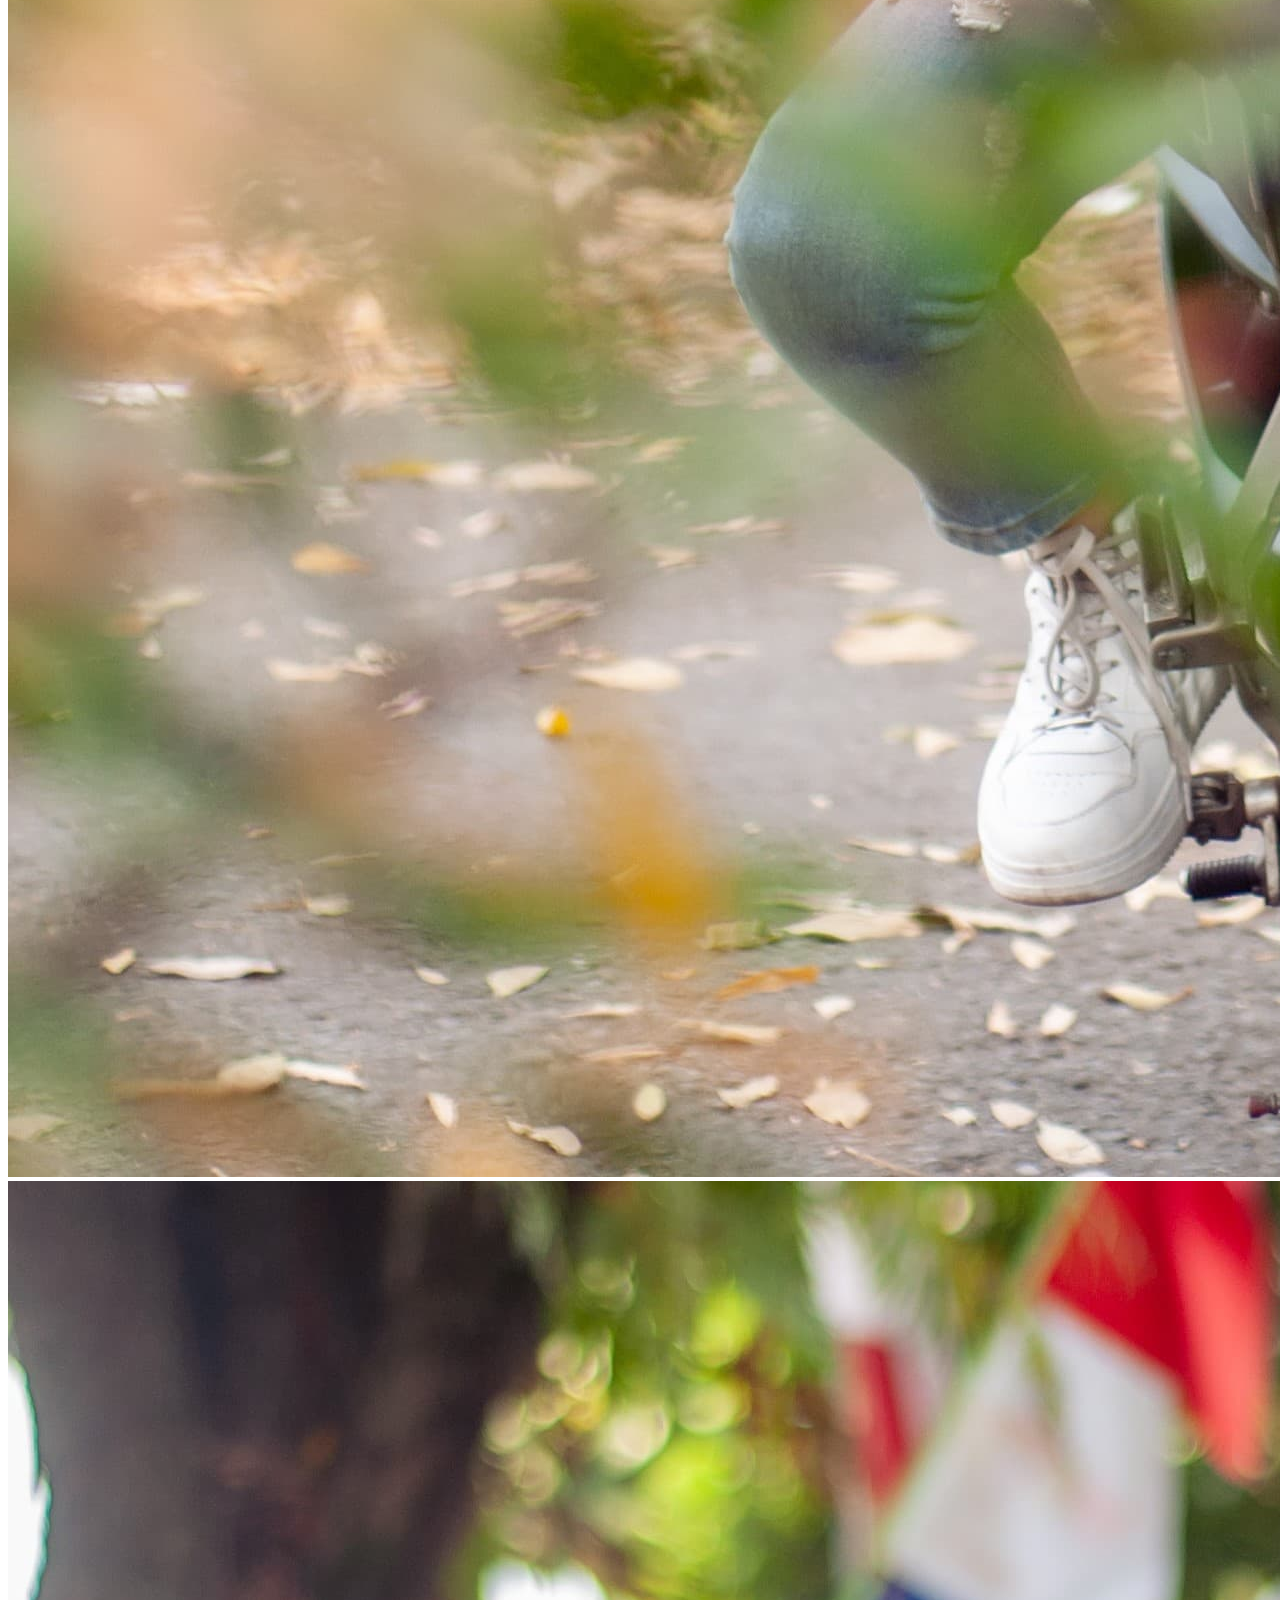
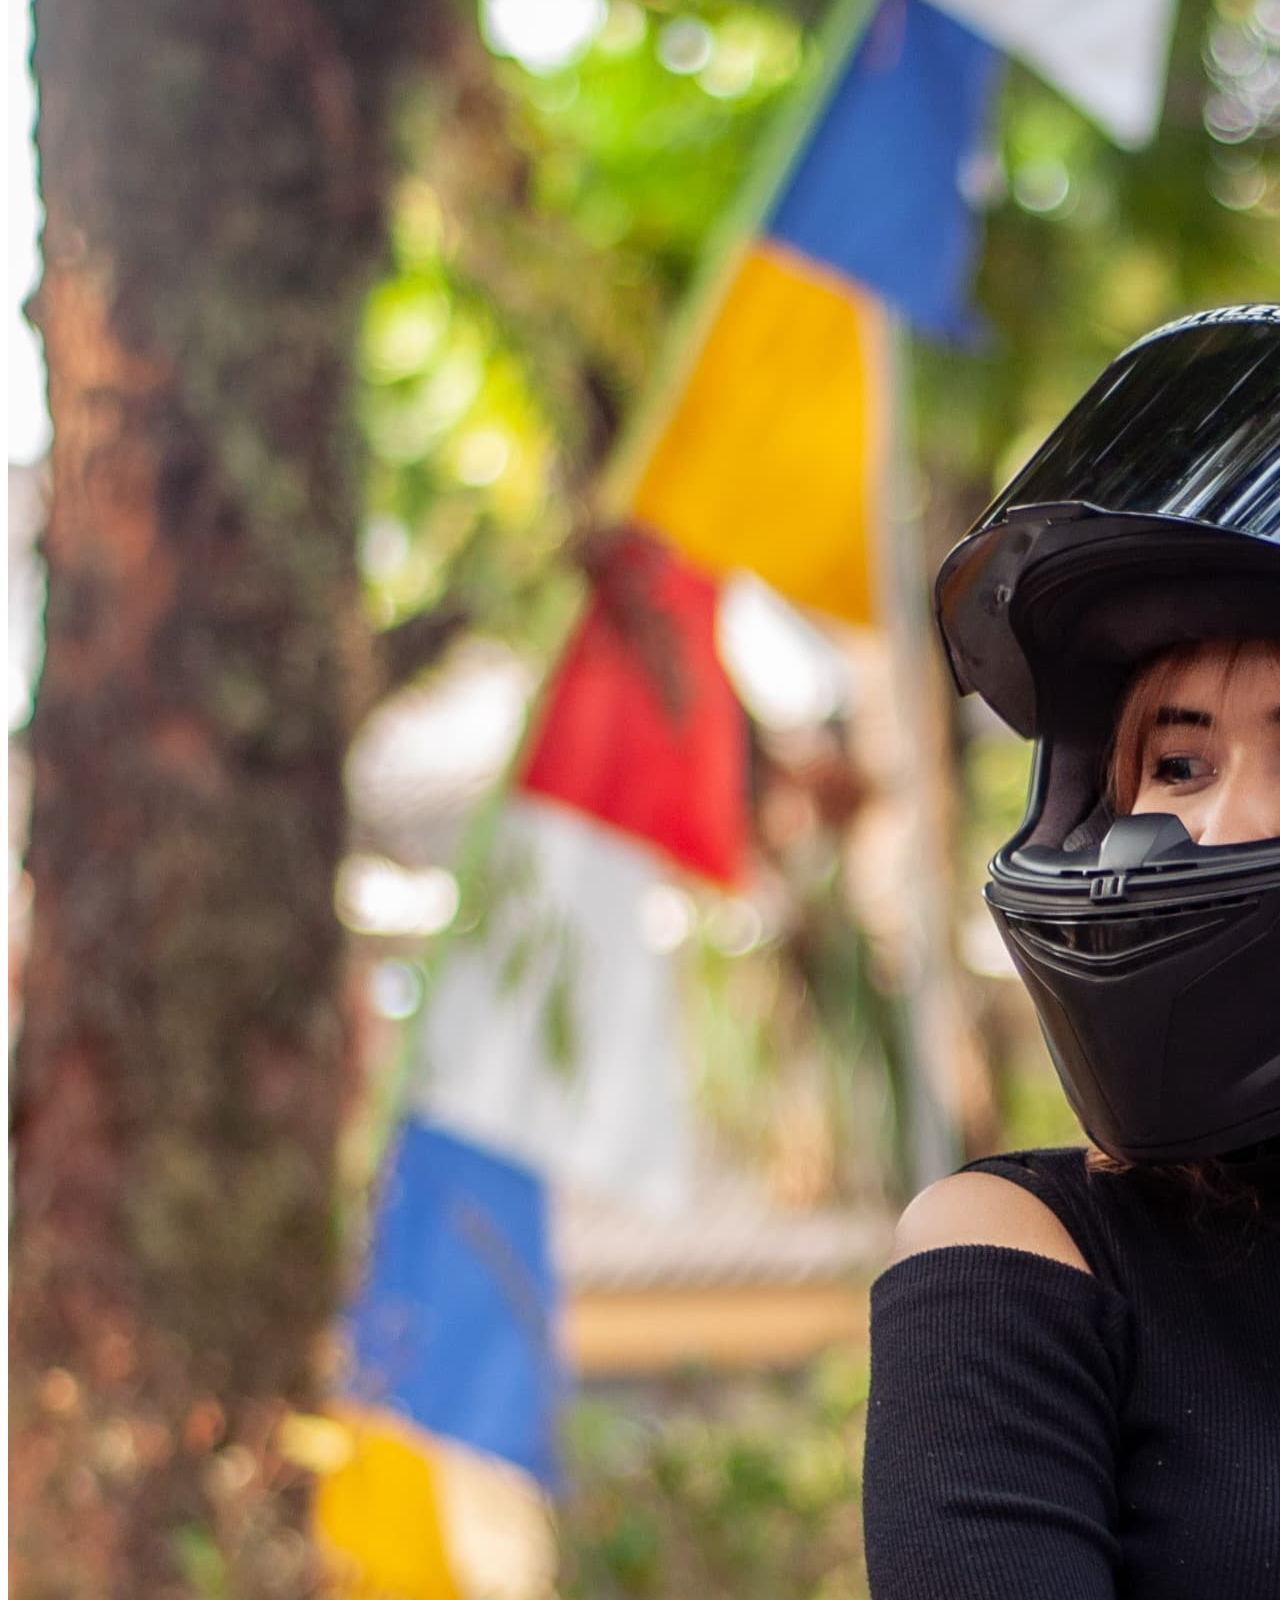
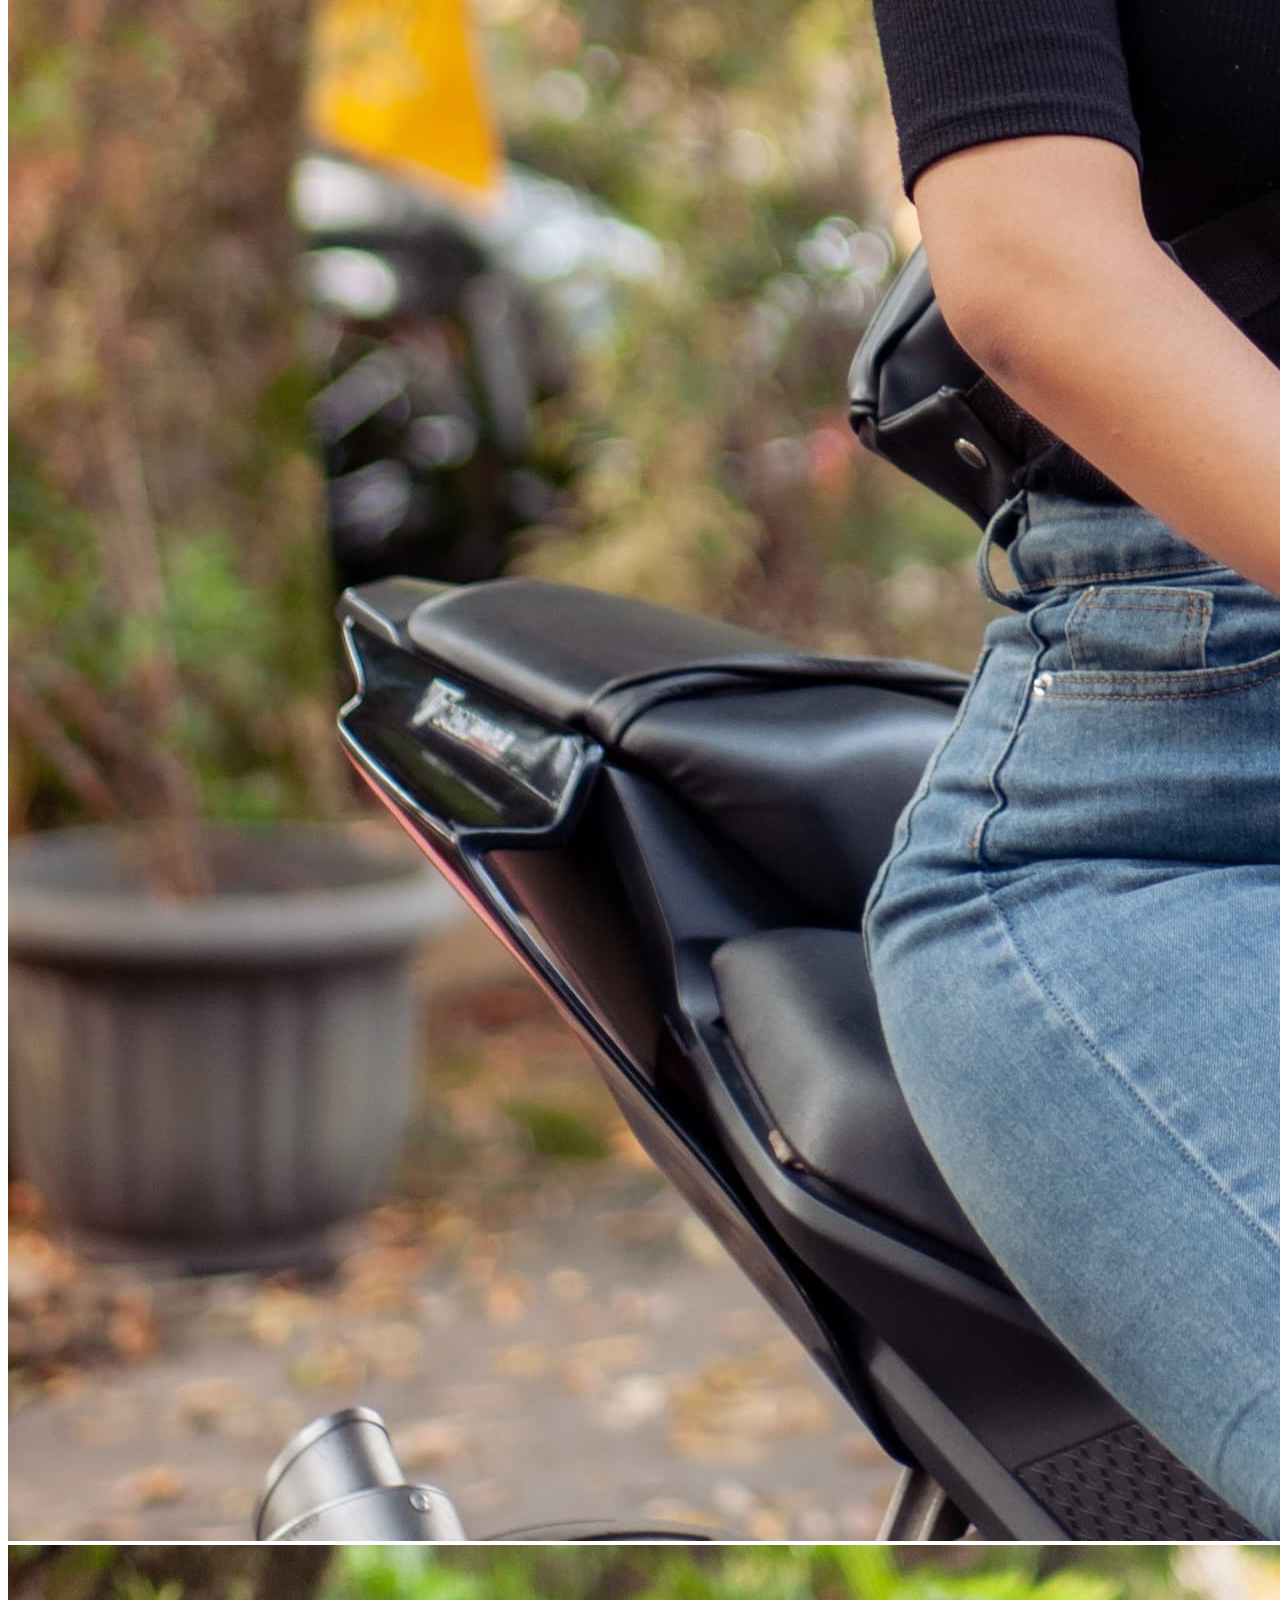
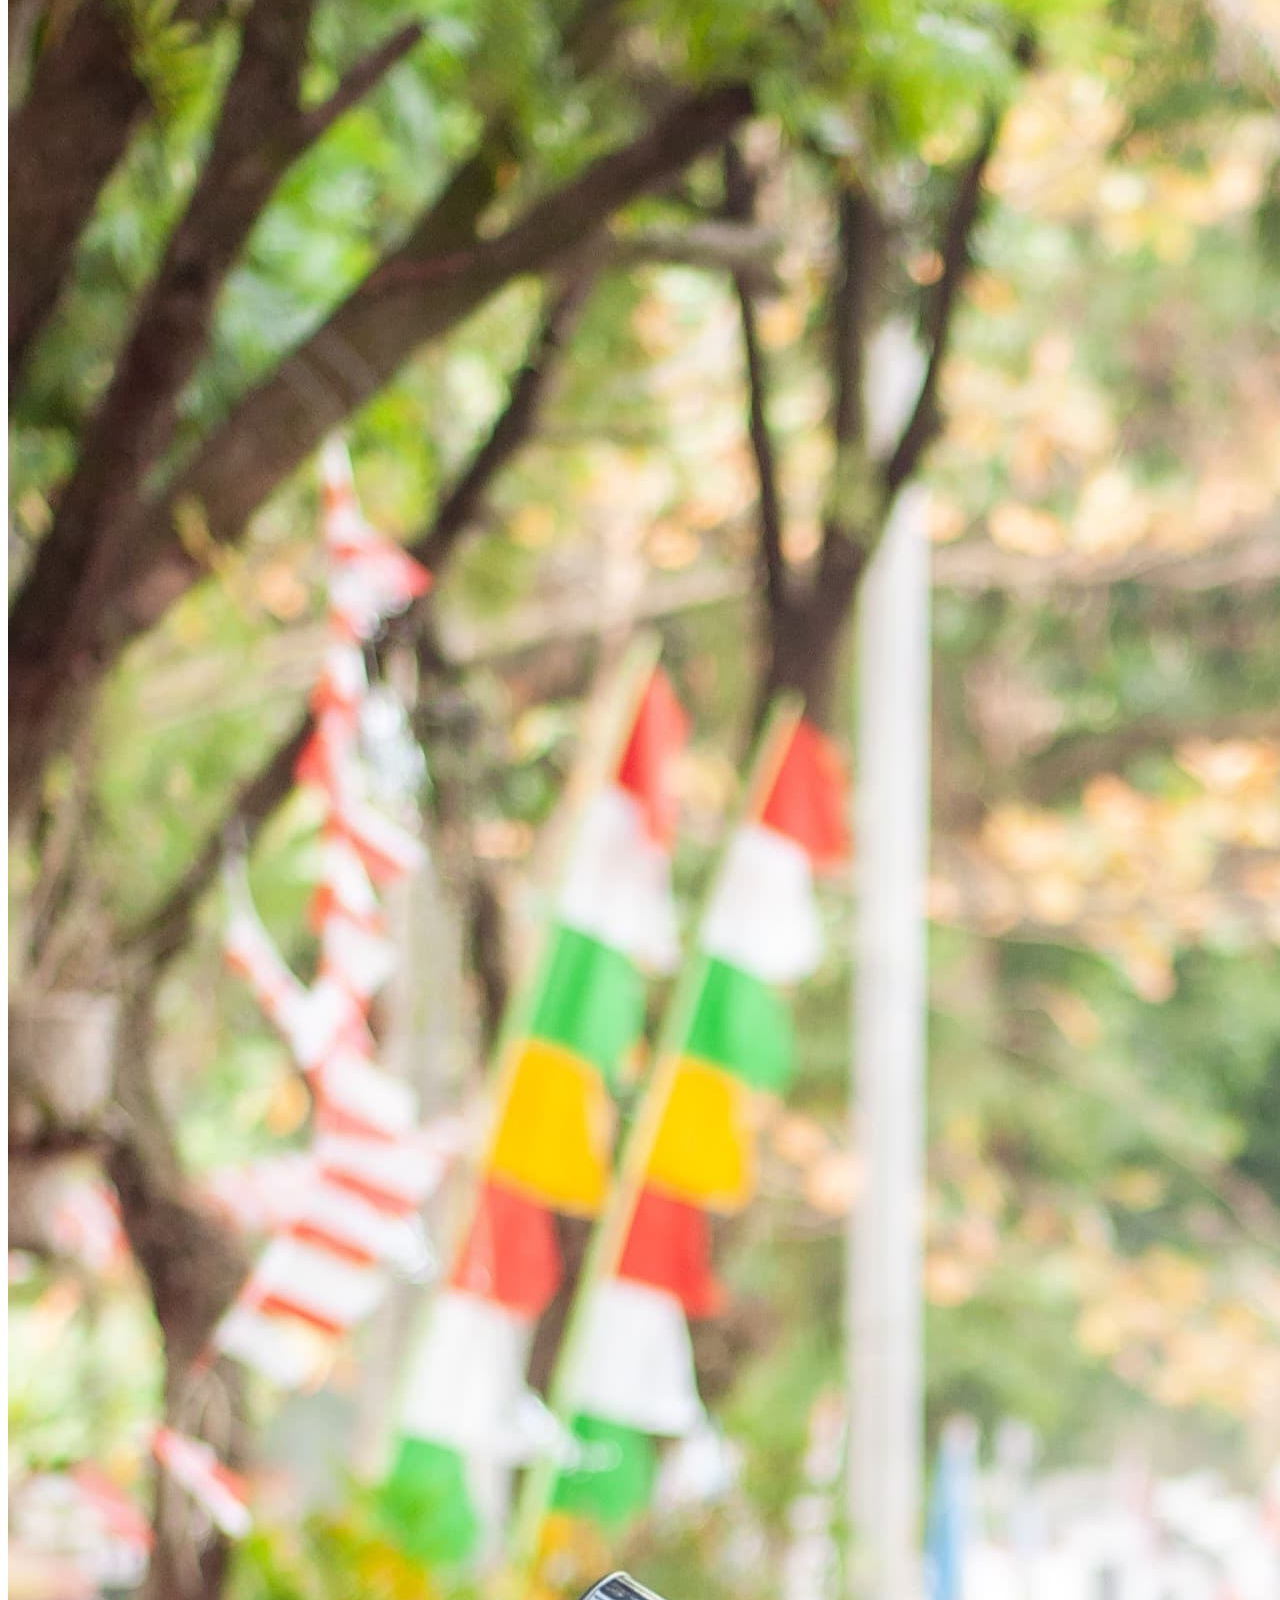
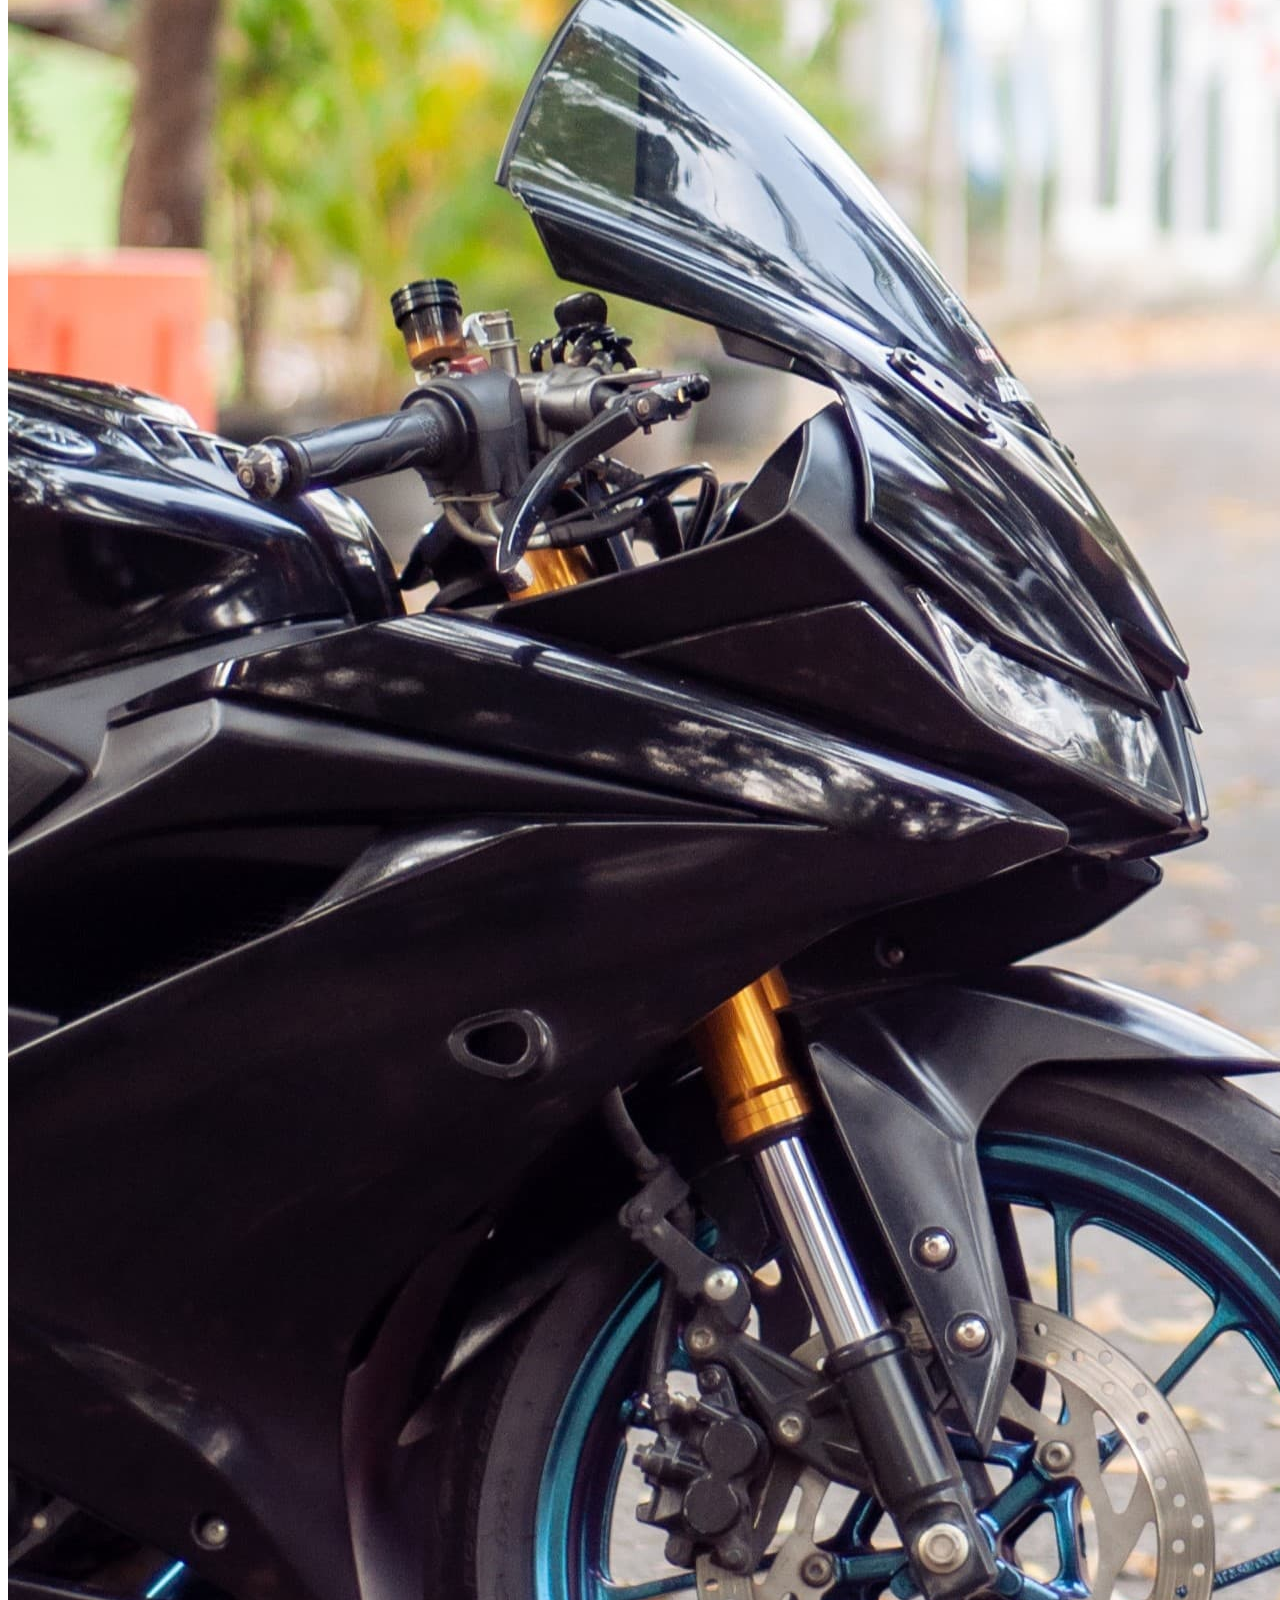
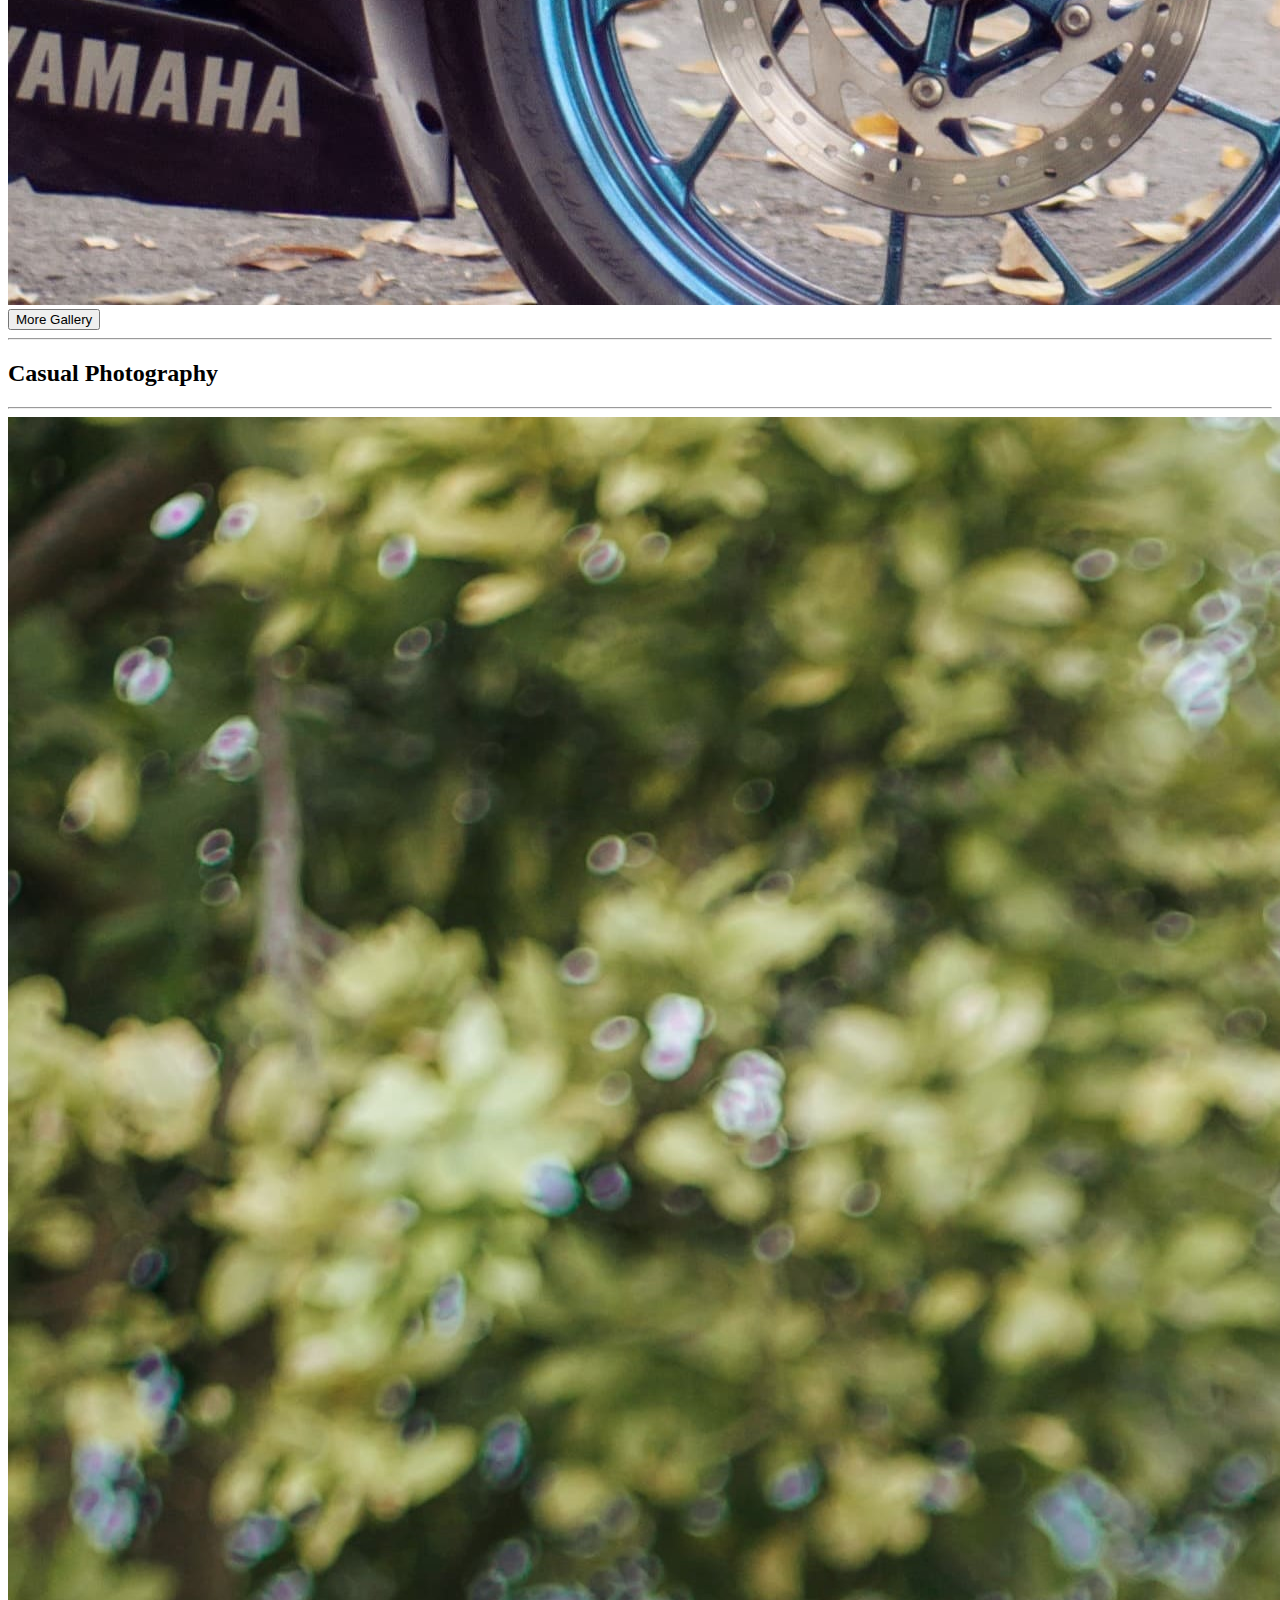
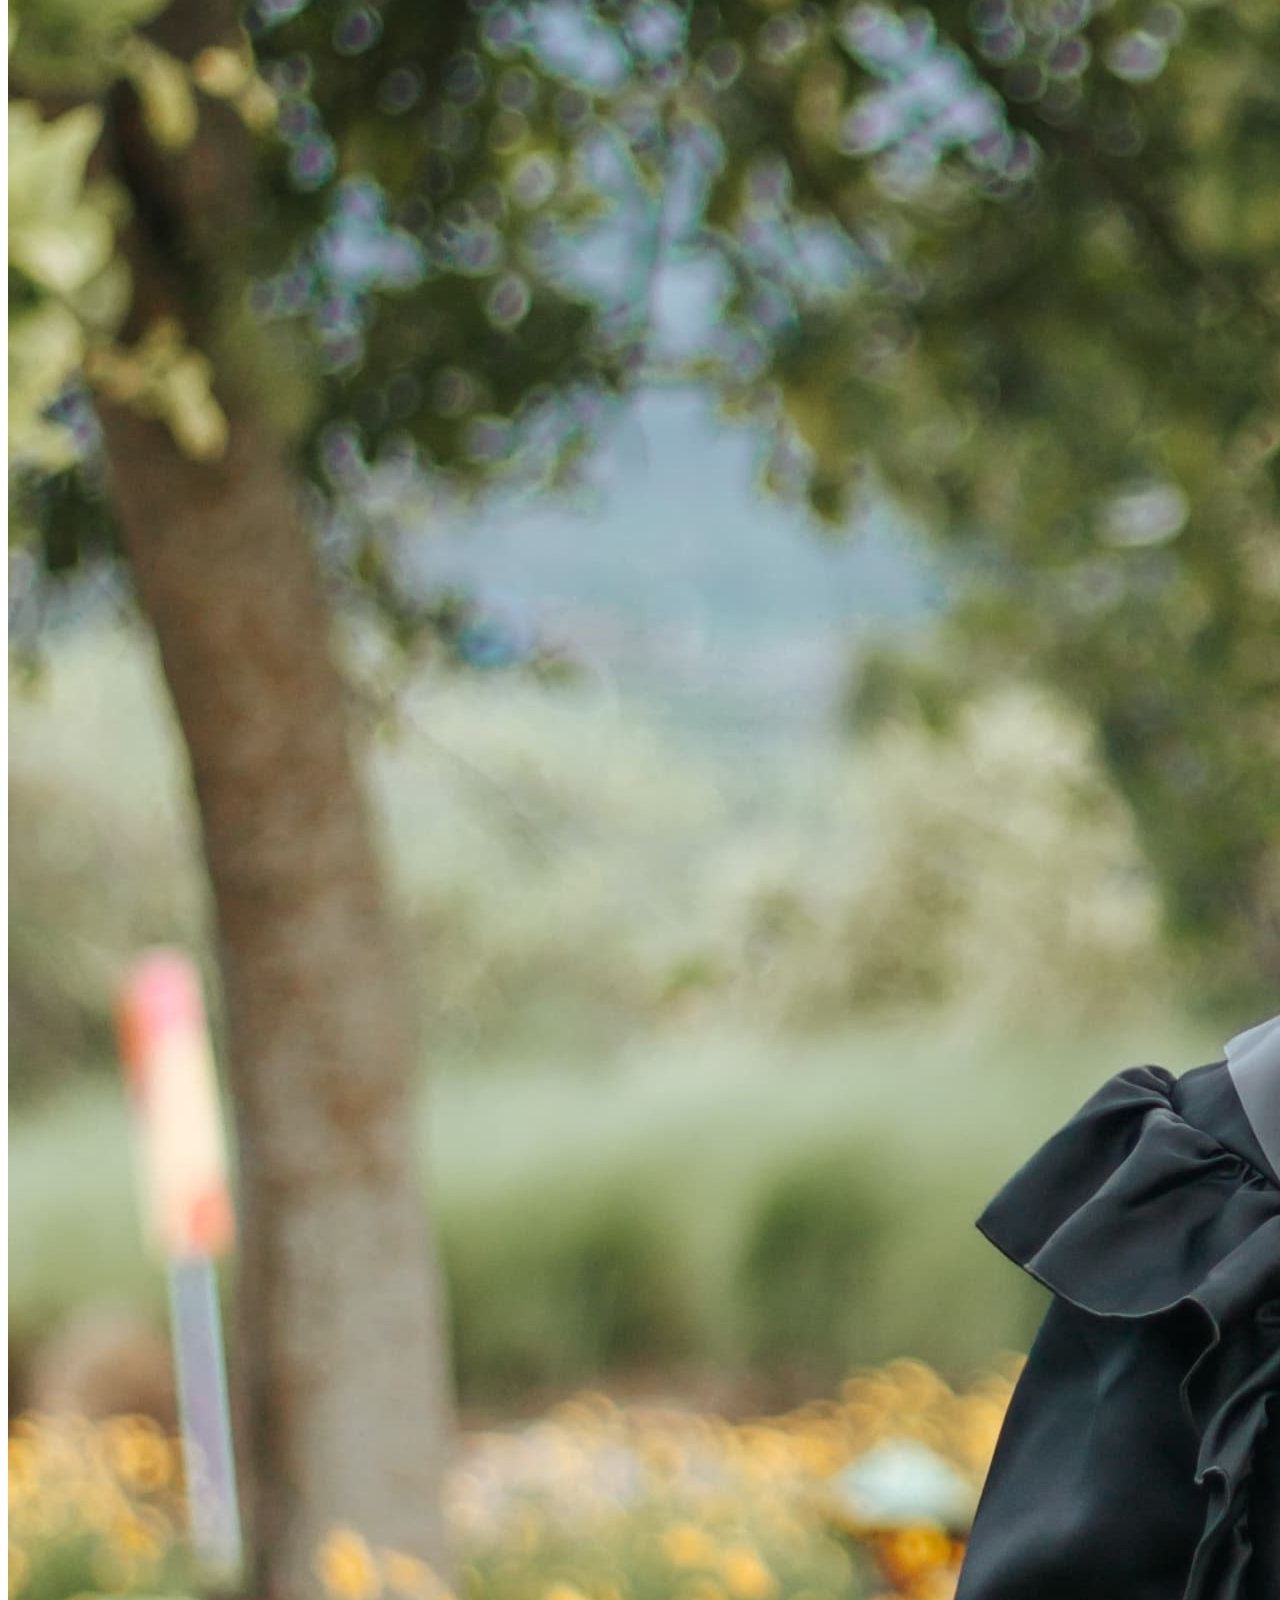
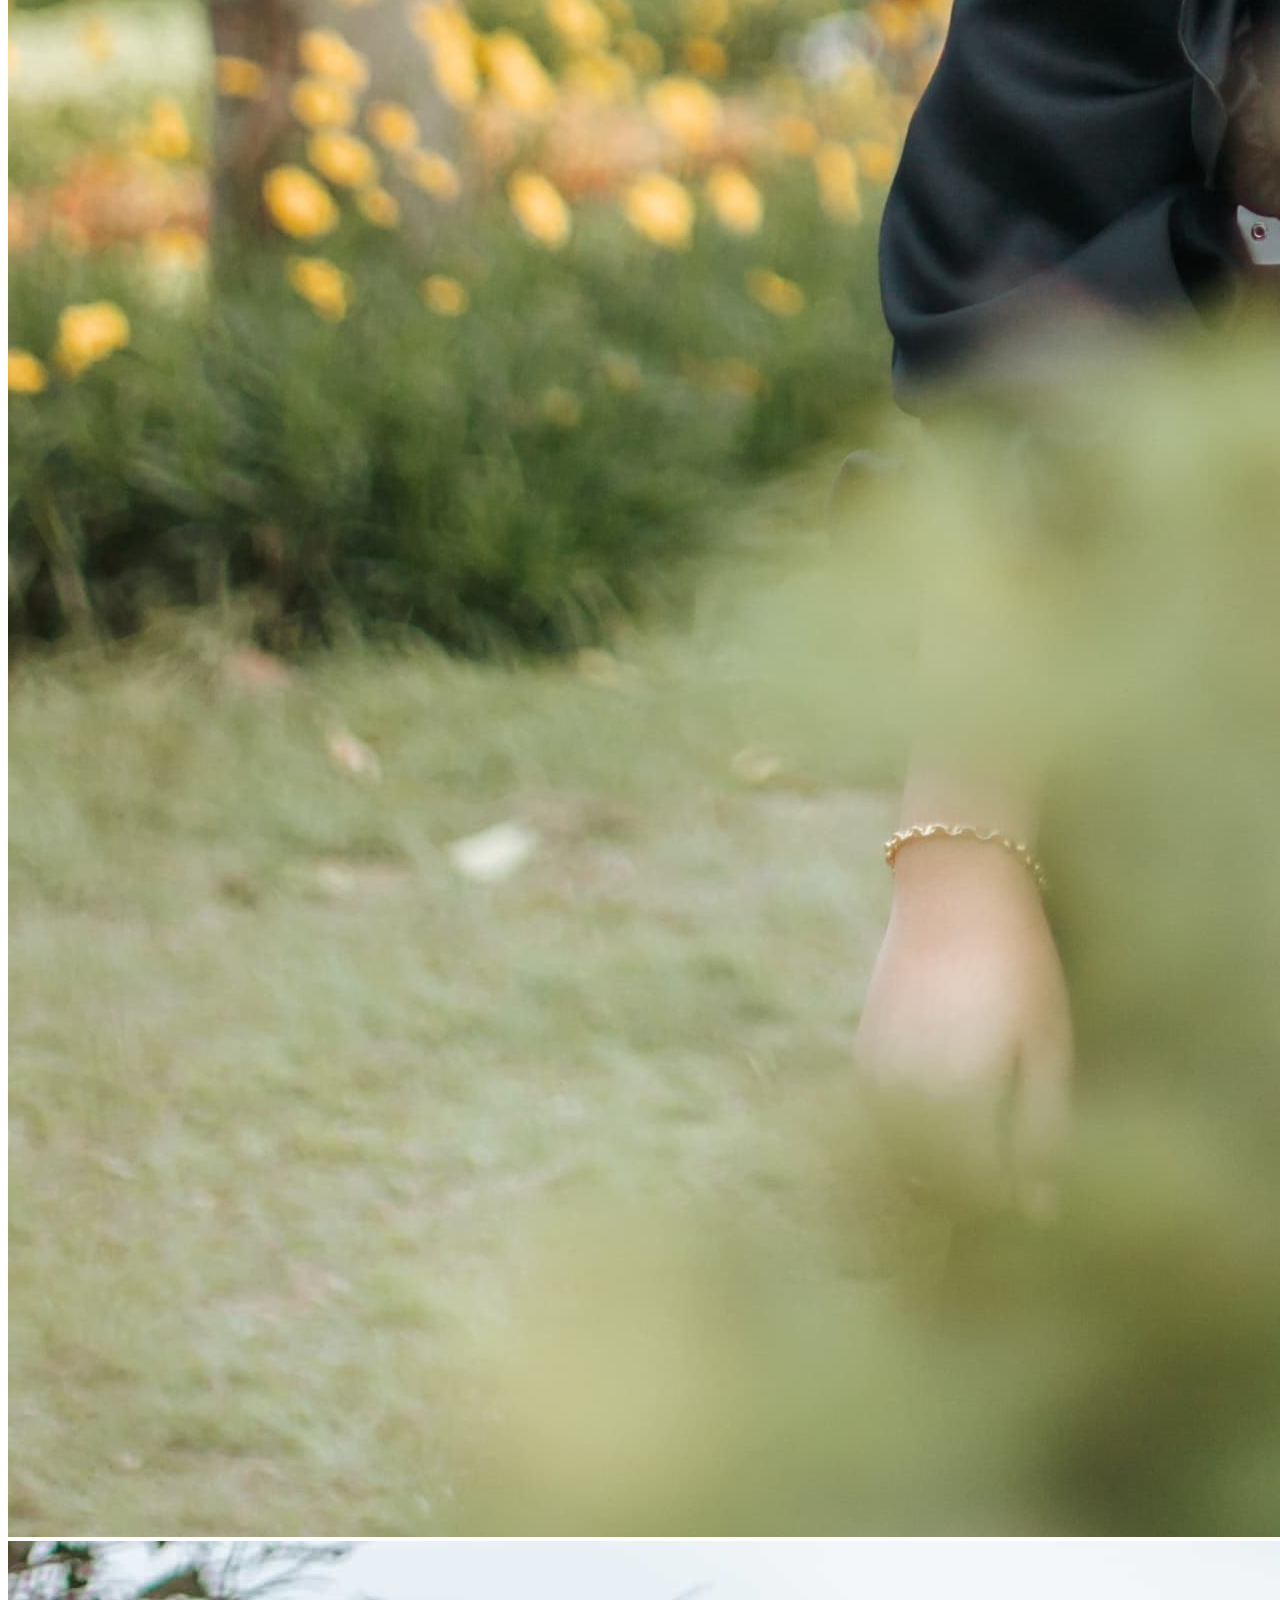
==== commit 25232291: "merubah deskripsi header" ====
--- a/project.html
+++ b/project.html
@@ -86,9 +86,8 @@
       <img src="img/profil.jpg" alt="Kievgraph" width="200" class="rounded-circle img-thumbnail" data-aos="fade-in" data-aos-duration="2000" />
       <h1 class="display-4 fw-bolder">kievgraph</h1>
       <p class="lead fst-italic">Freelancer | Photography</p>
-      <span>Selamat Datang di Official Website <a class="text-white" href="http://www.instagram.com/kievgraph" style="text-decoration: none">@kievgraph</a> Jangan lupa follow akun sosial media kami ya</span>
-      <p><a class="text-white" href="support.html#support" style="text-decoration: none">Link Support</a> ada di bawah ya</p>
-      <p class=""><i class="bi bi-instagram"></i> kievgraph | <i class="bi bi-tiktok"></i> kievgrpah | <i class="bi bi-instagram"></i> kievphoto</p>
+      <span>Selamat Datang di Official Website <a class="text-white" href="http://www.instagram.com/kievgraph" style="text-decoration: none">@kievgraph</a> Jangan lupa follow akun sosial media kami.</span>
+      <p class="mt-3"><i class="bi bi-instagram"></i> kievgraph | <i class="bi bi-tiktok"></i> kievgrpah | <i class="bi bi-instagram"></i> kievphoto</p>
       <a class="btn btn-outline-light ms-3 mt-3" href="support.html#support"><i class="bi bi-wallet2"></i> Link Support</a>
     </section>
 
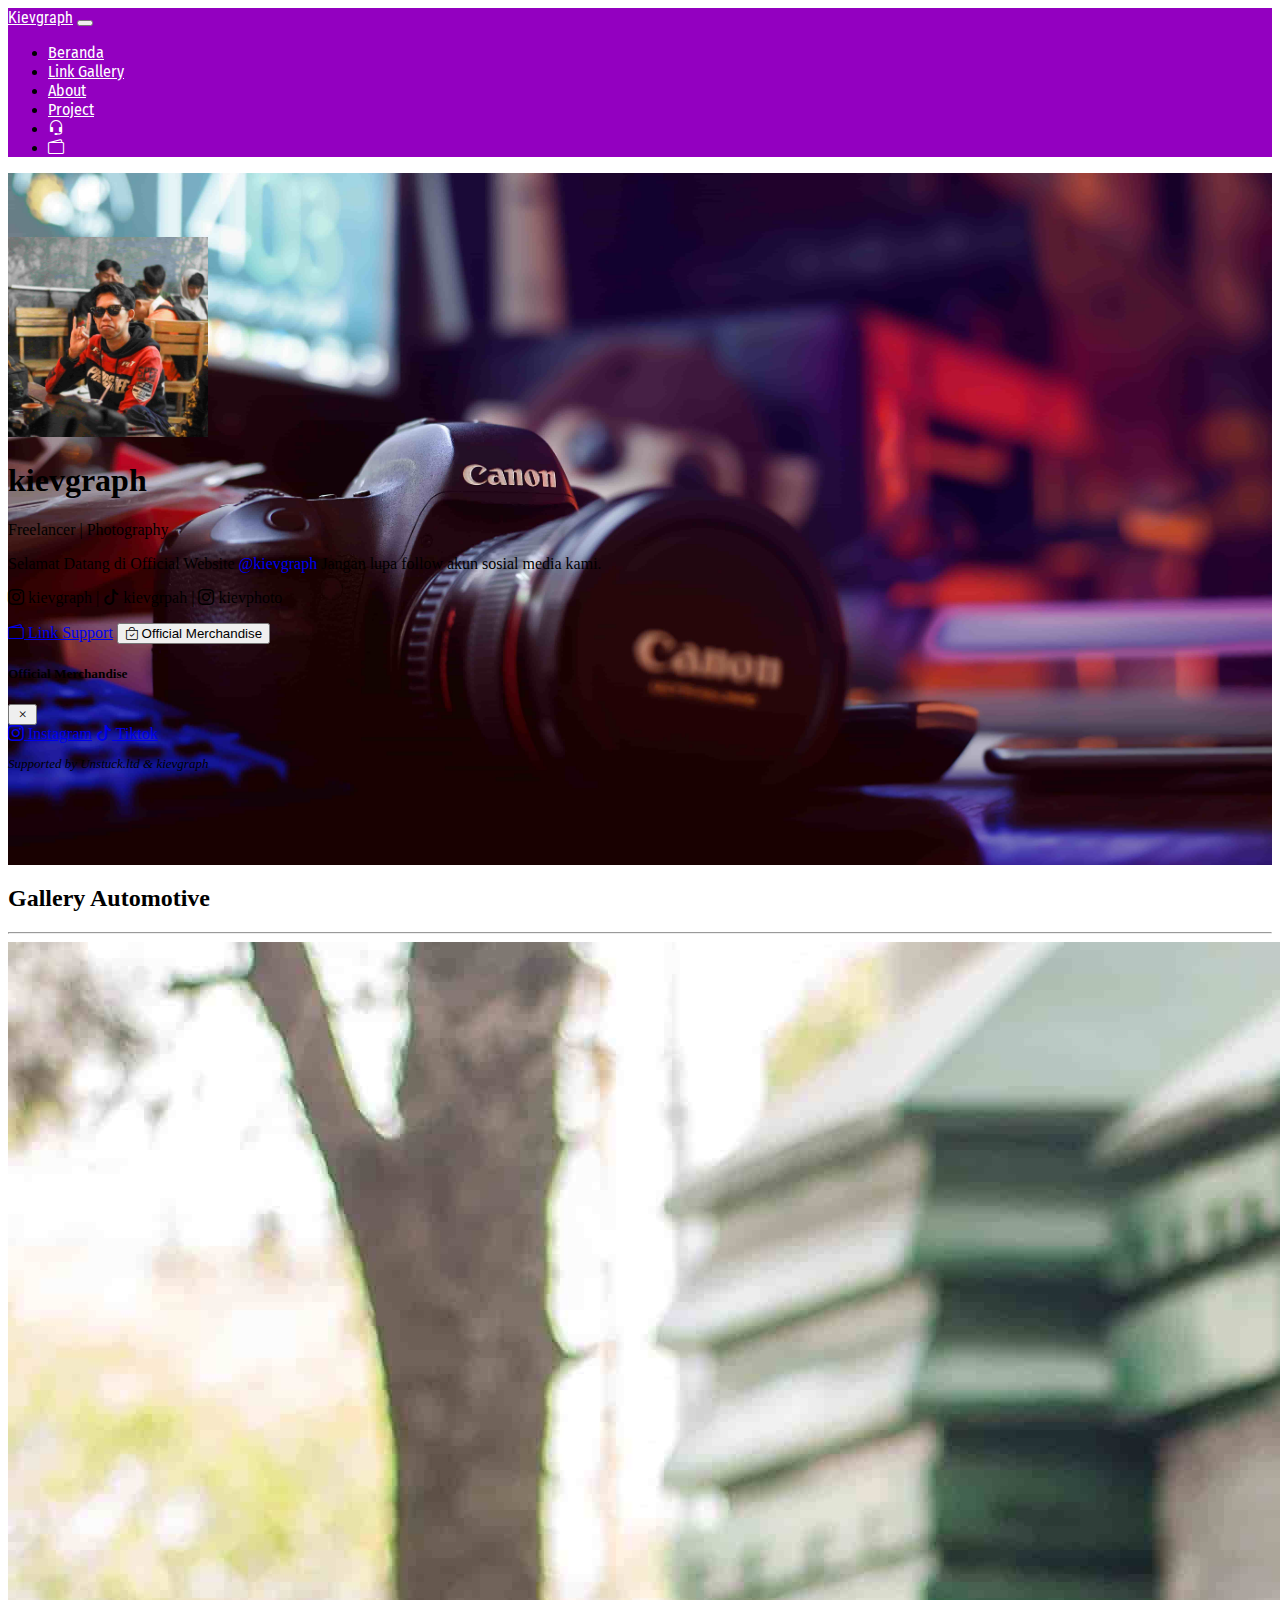
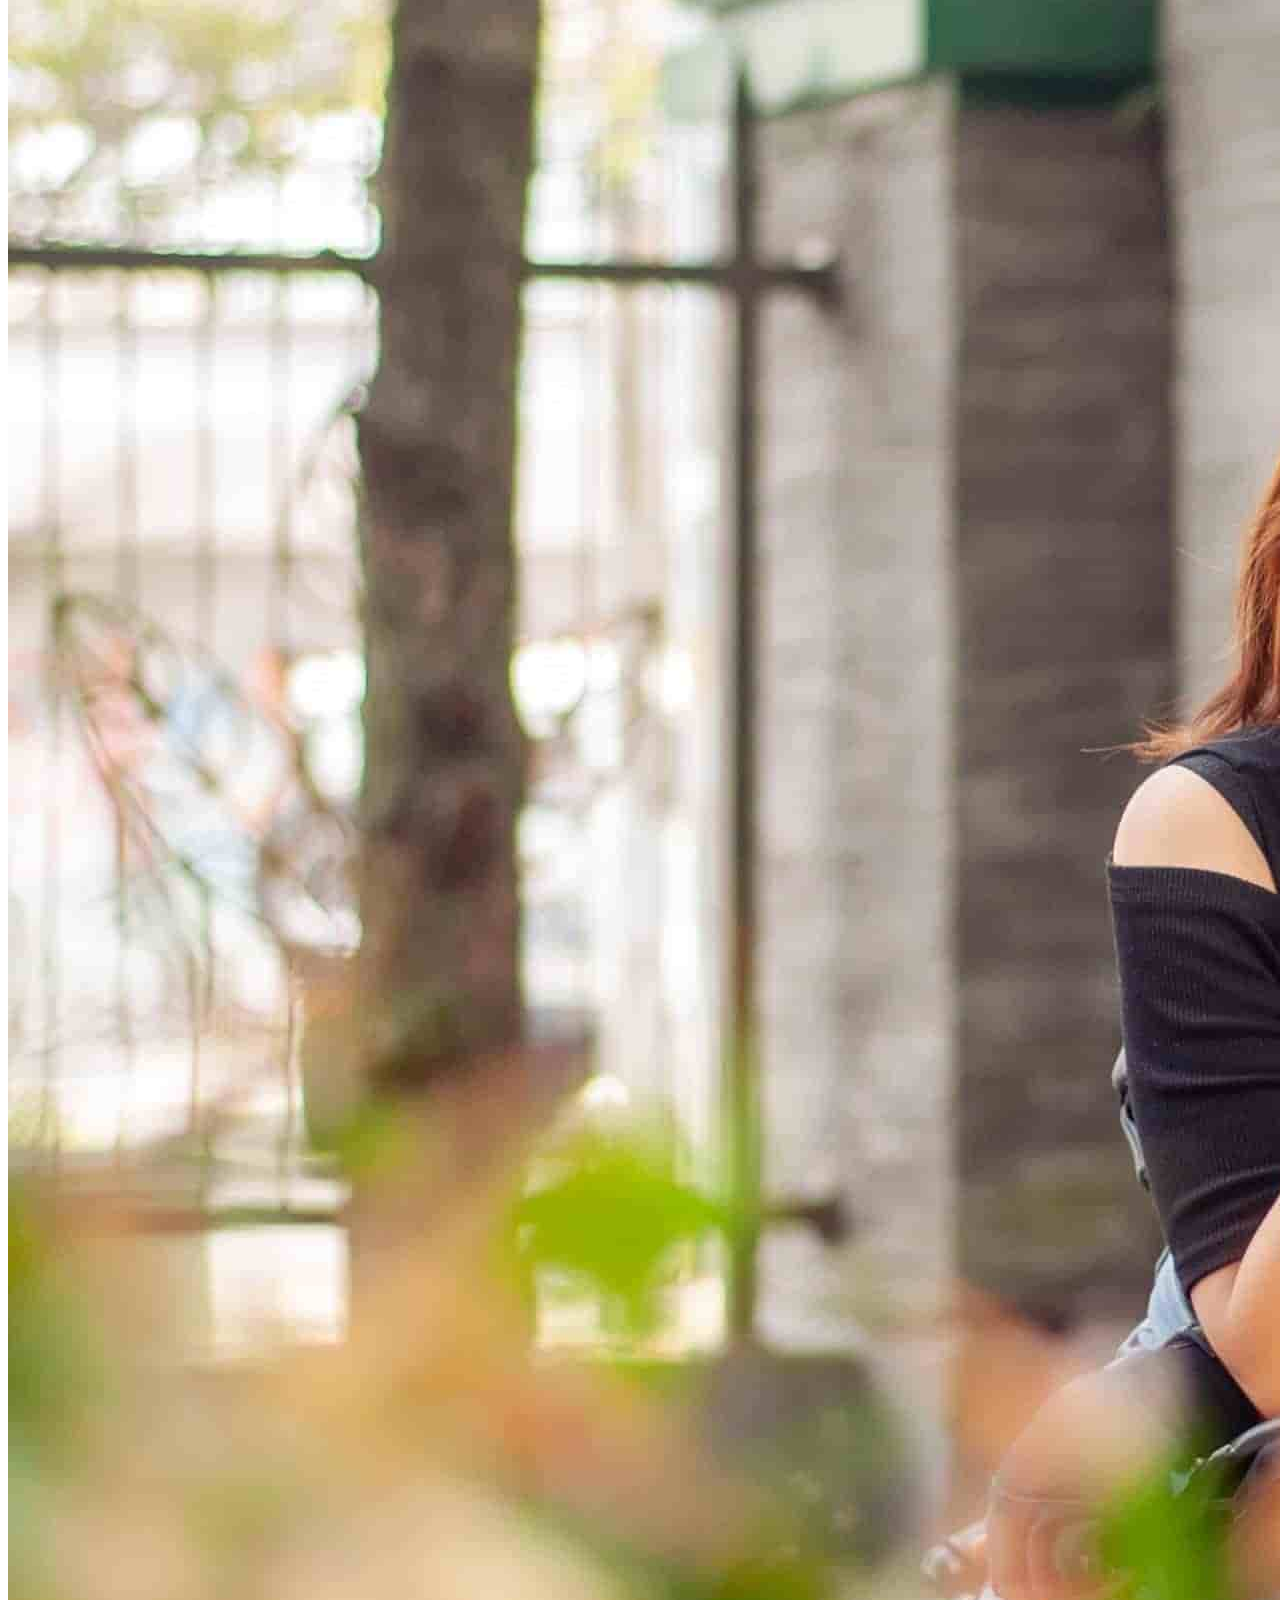
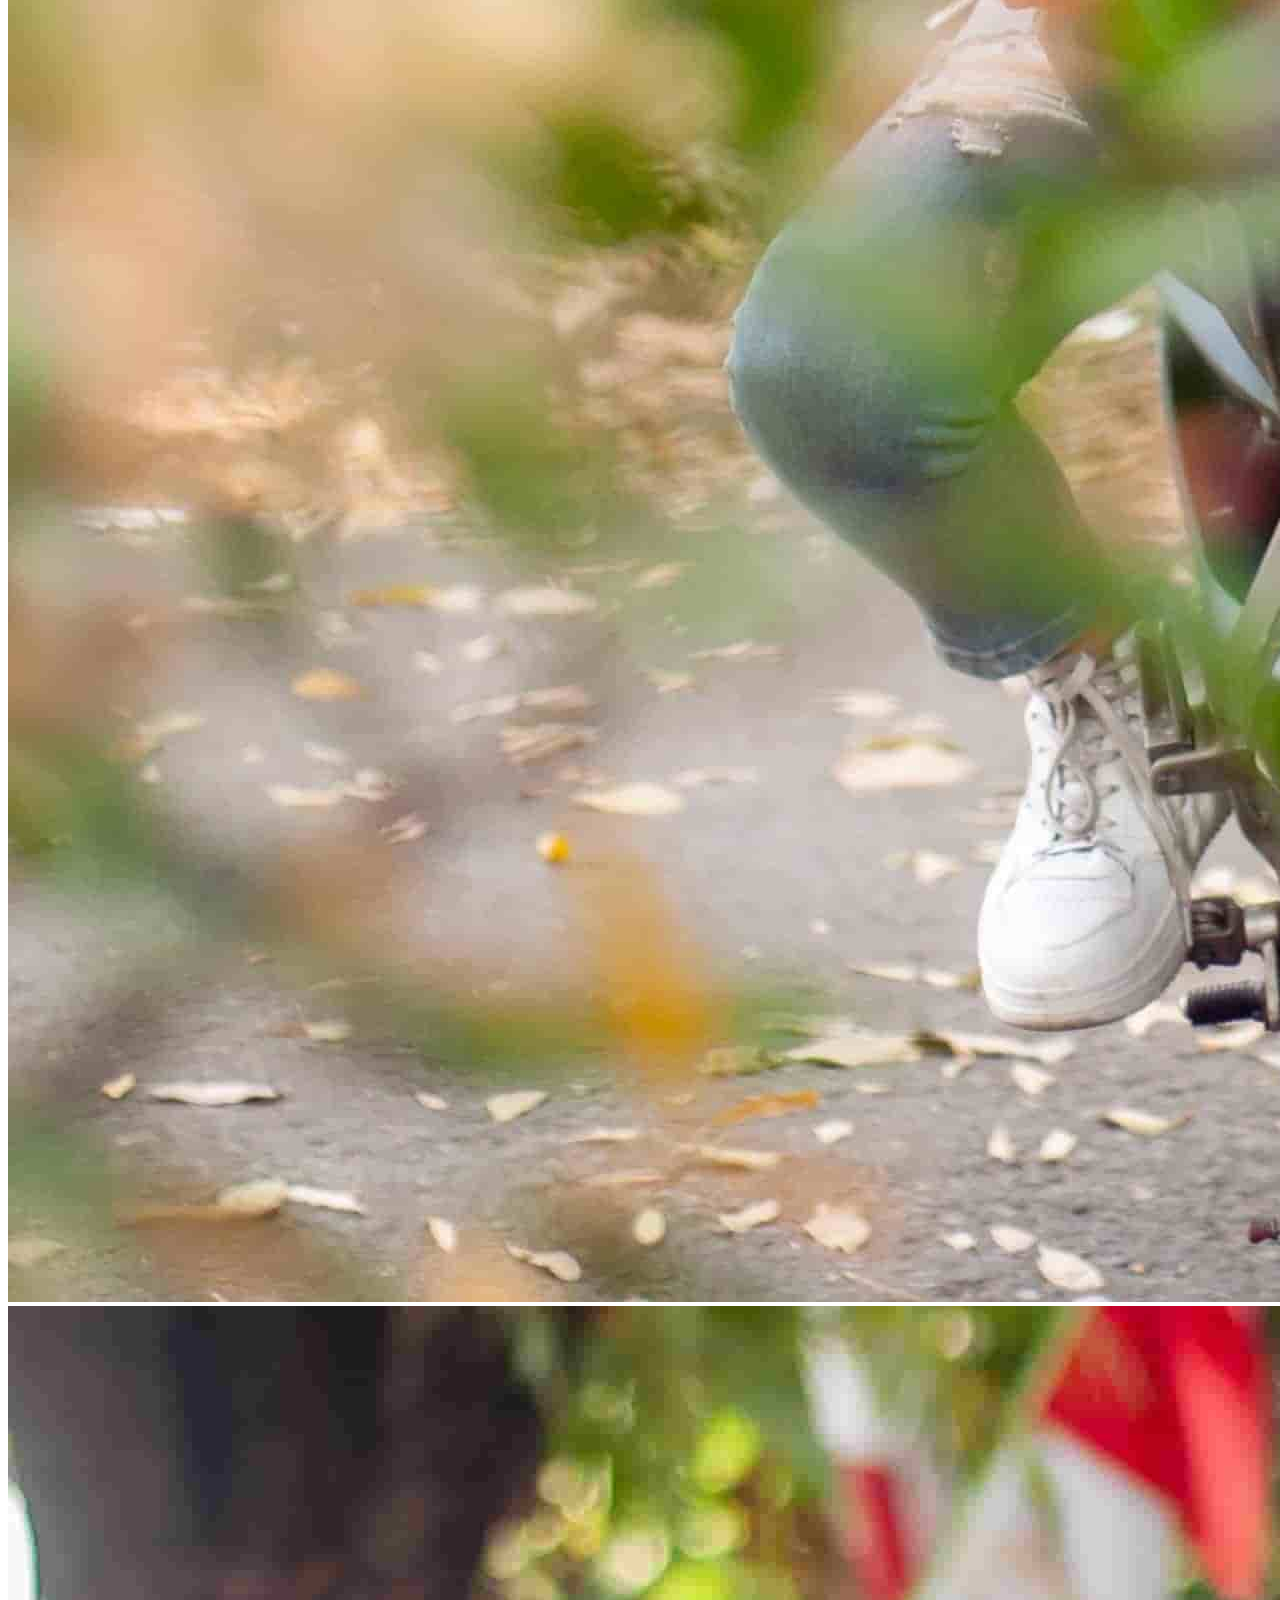
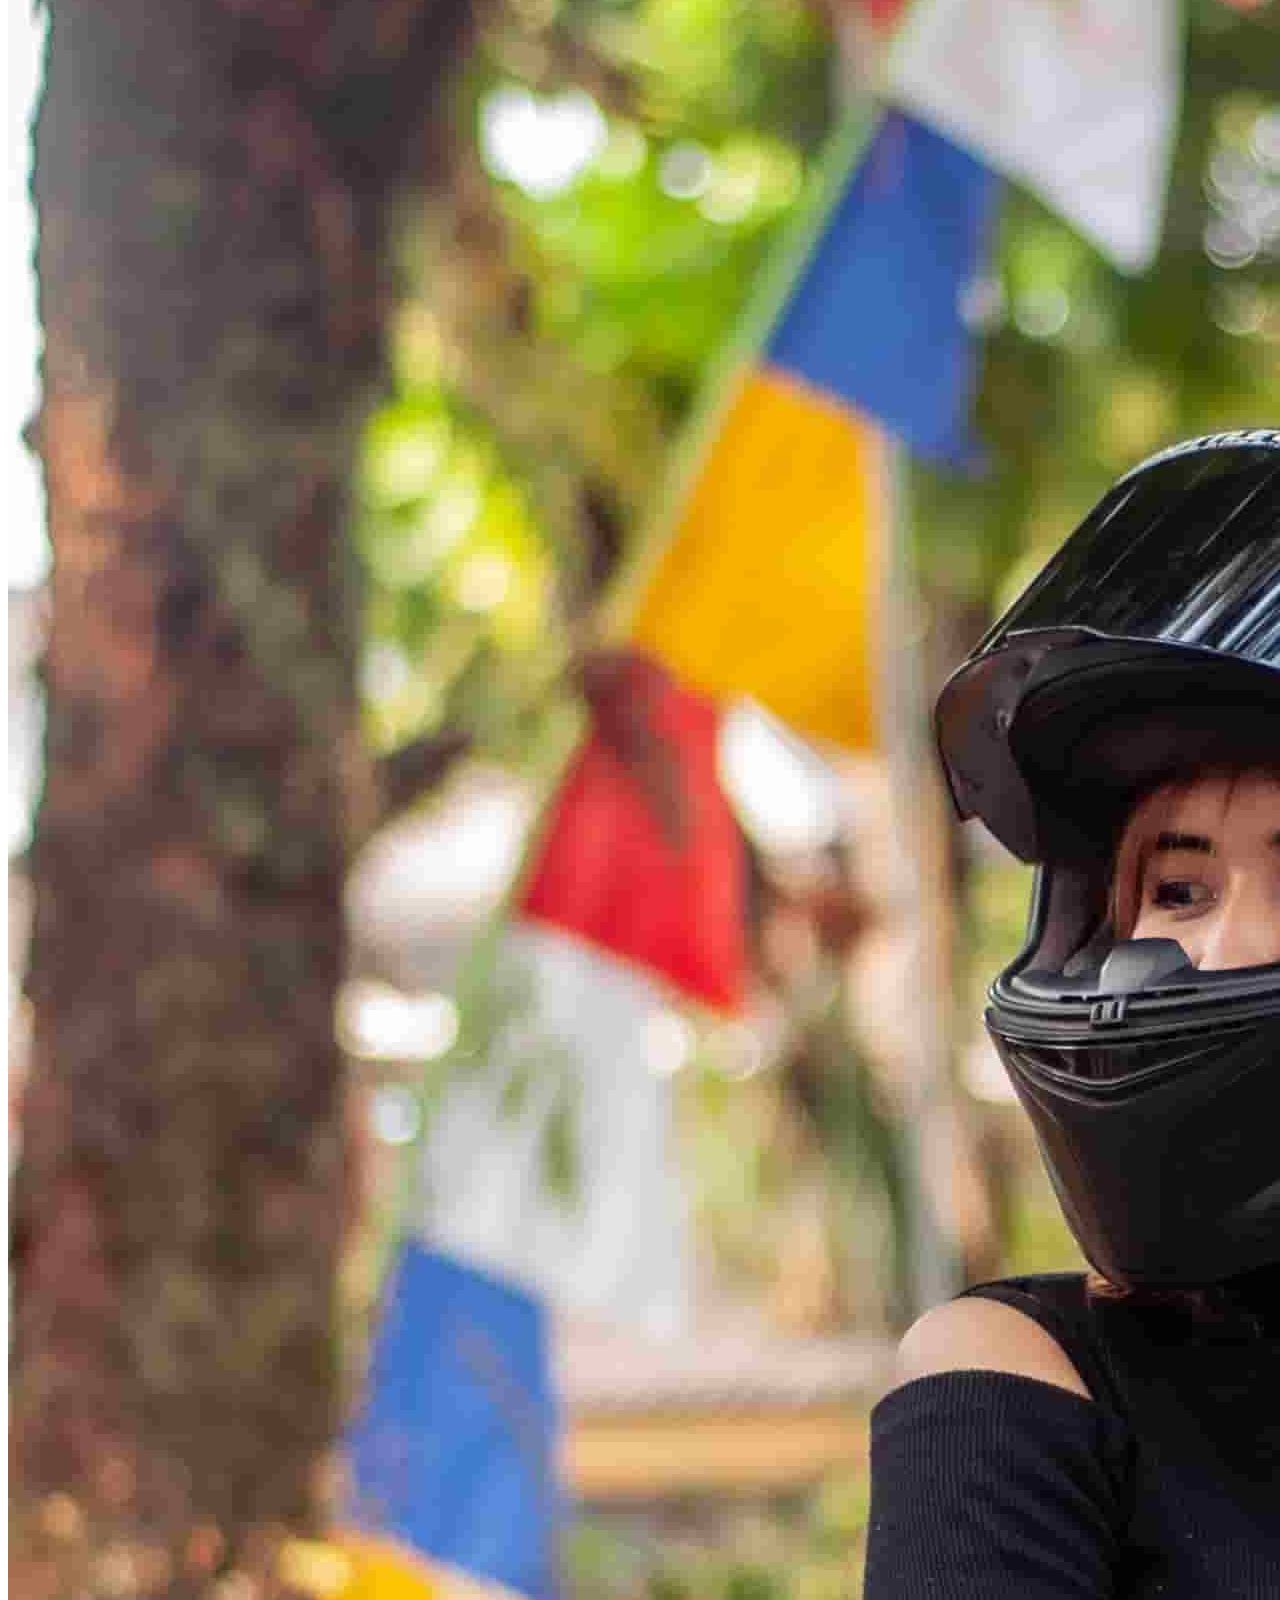
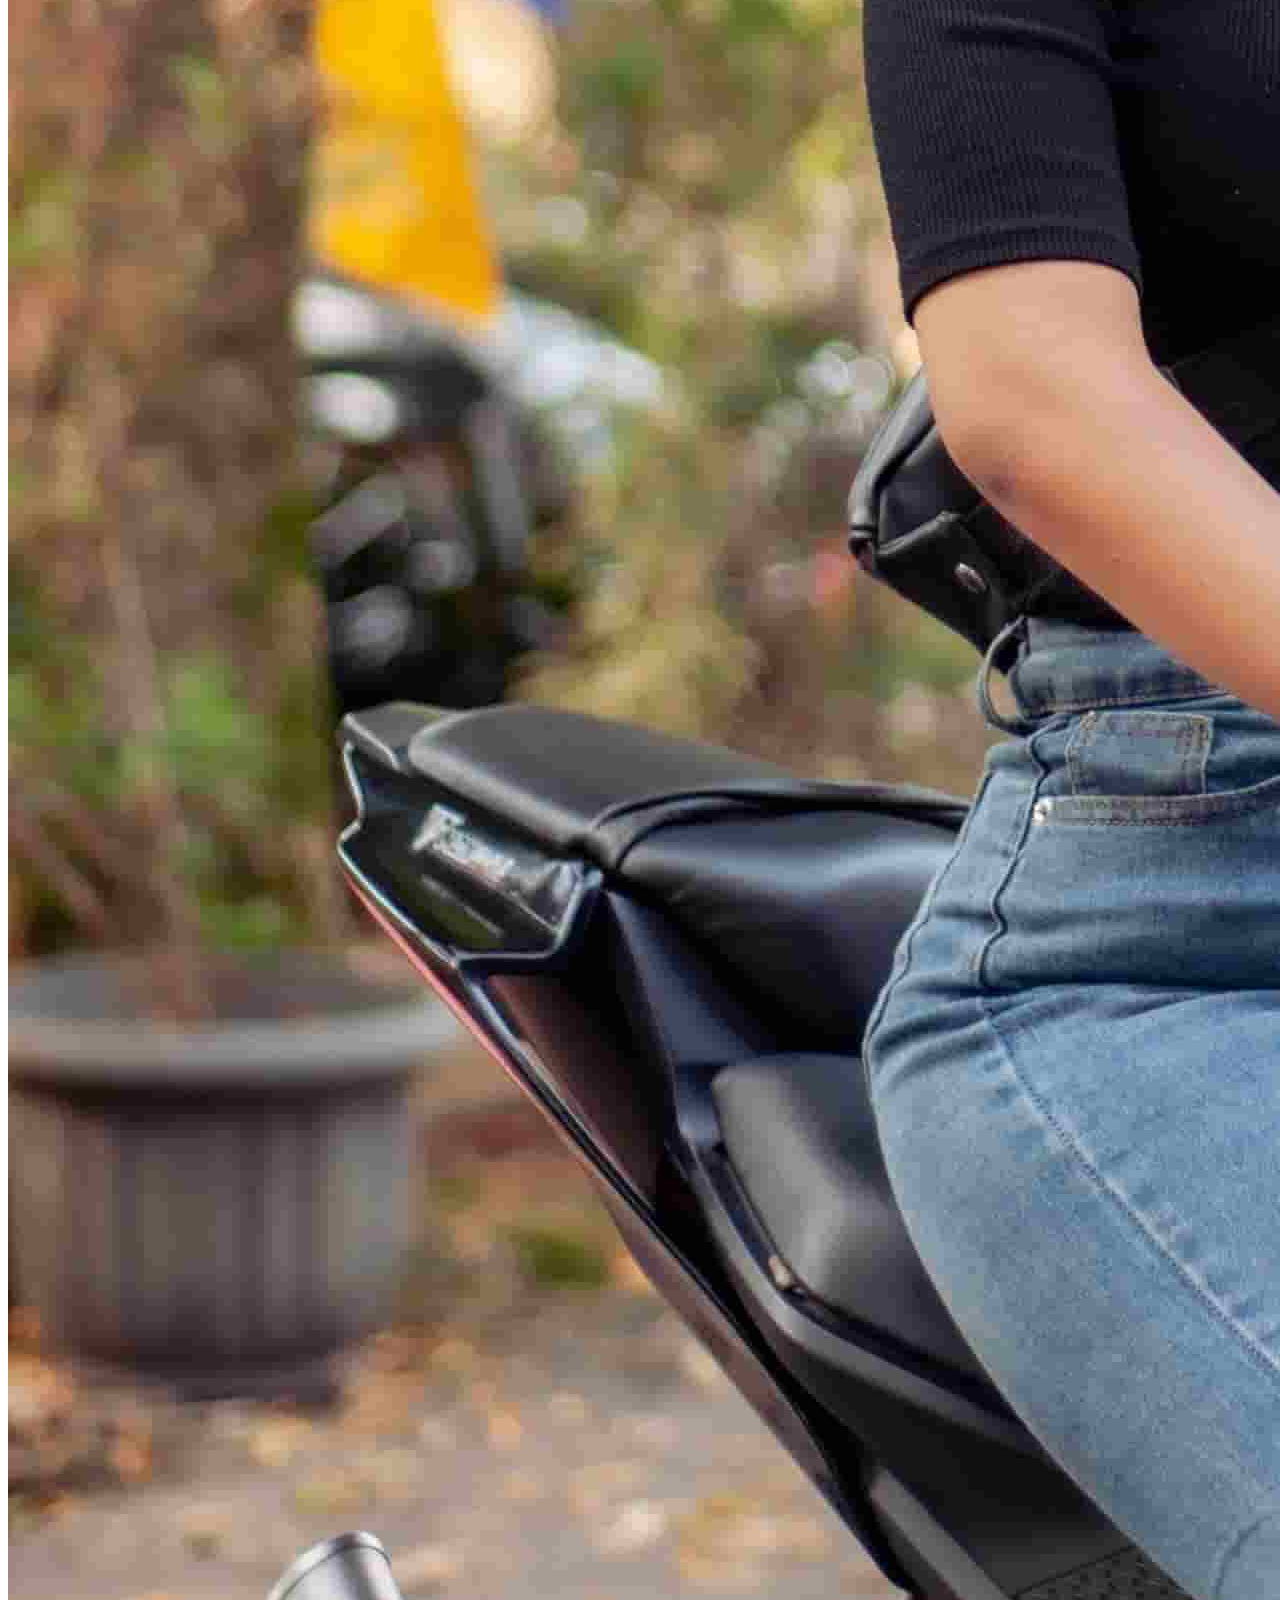
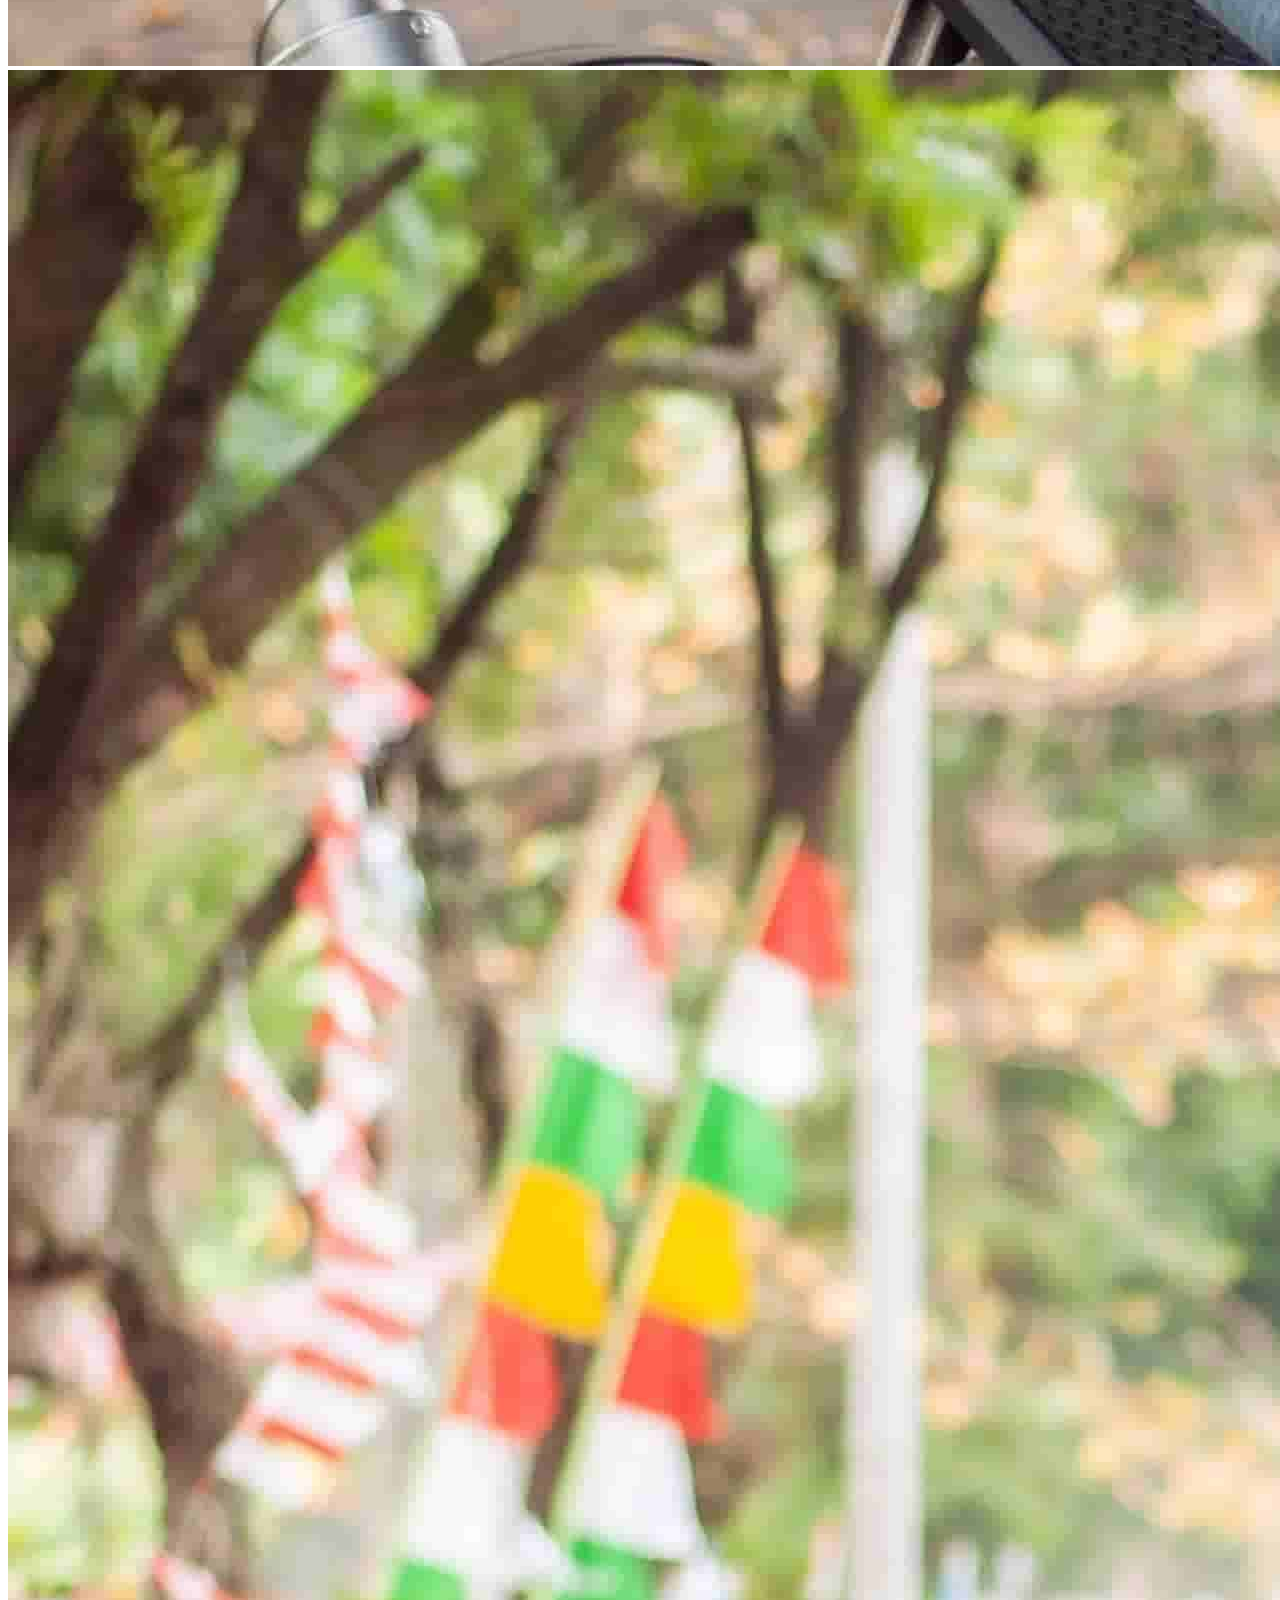
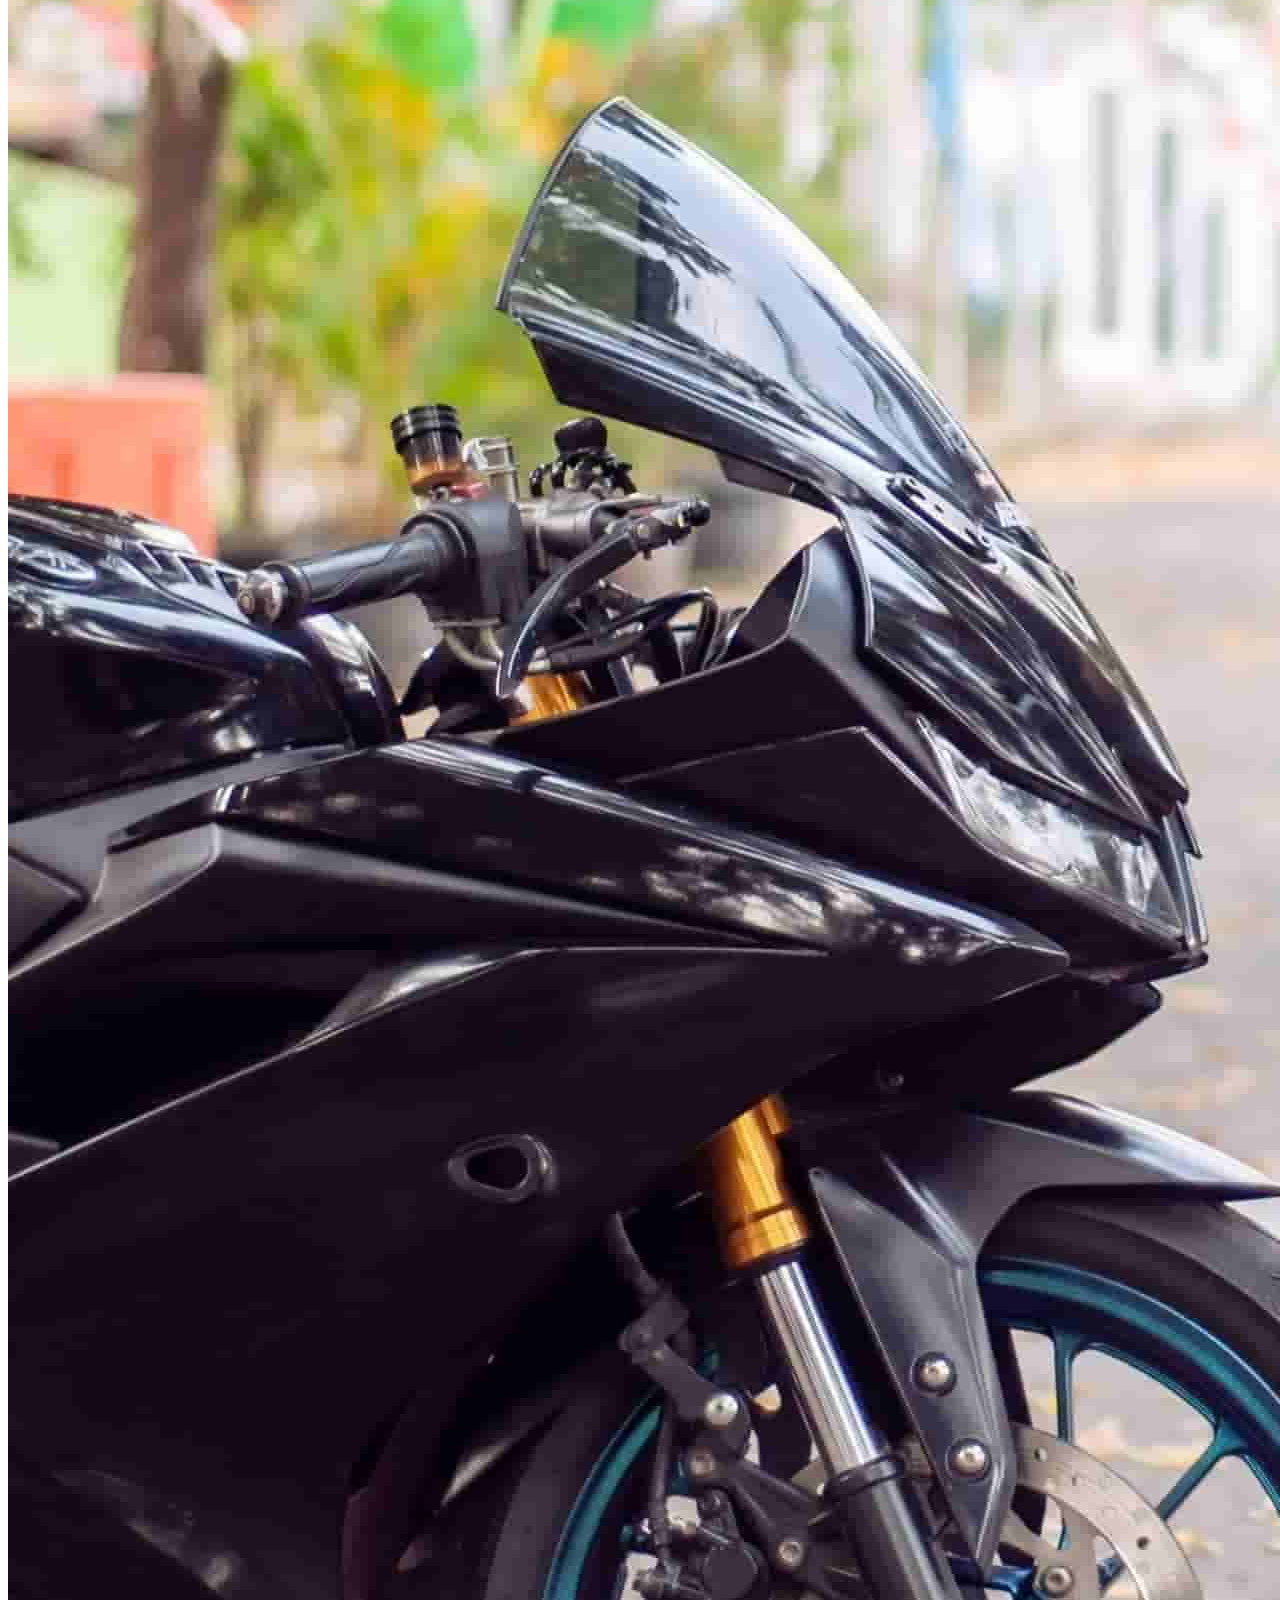
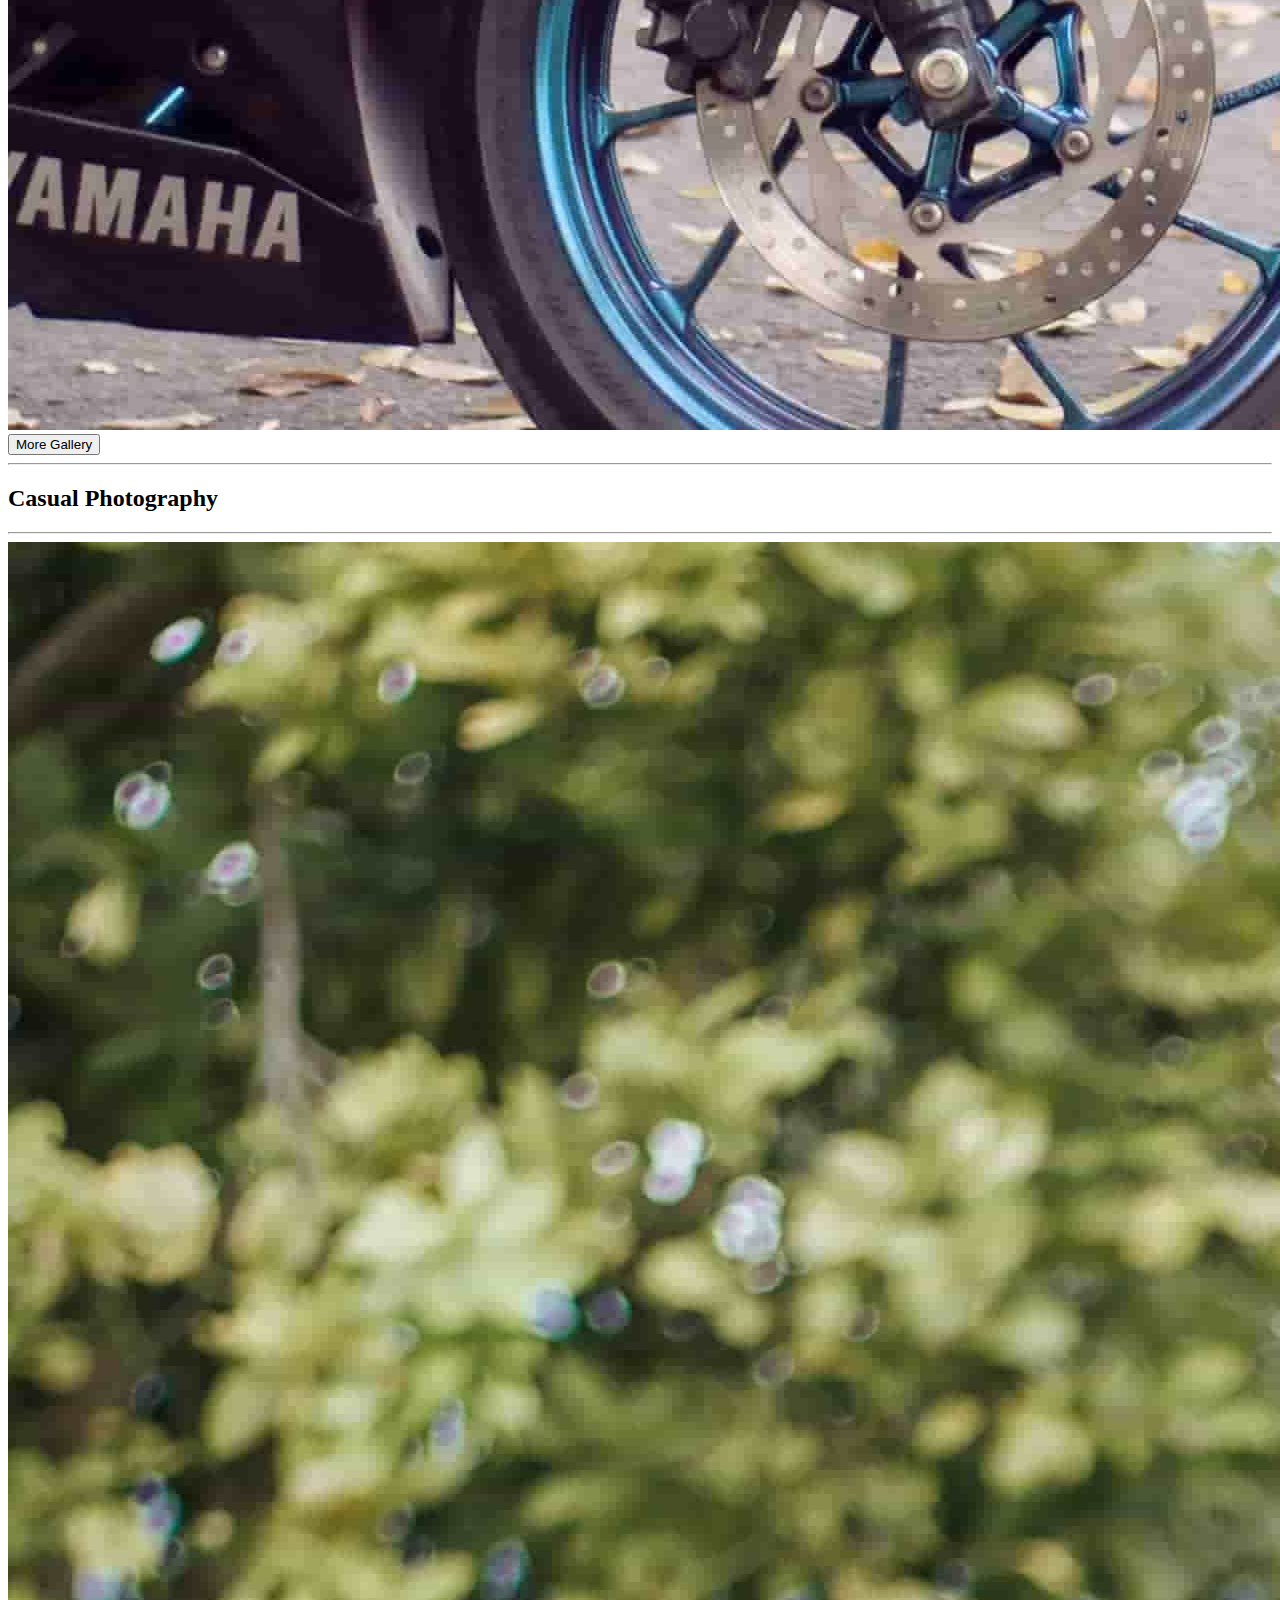
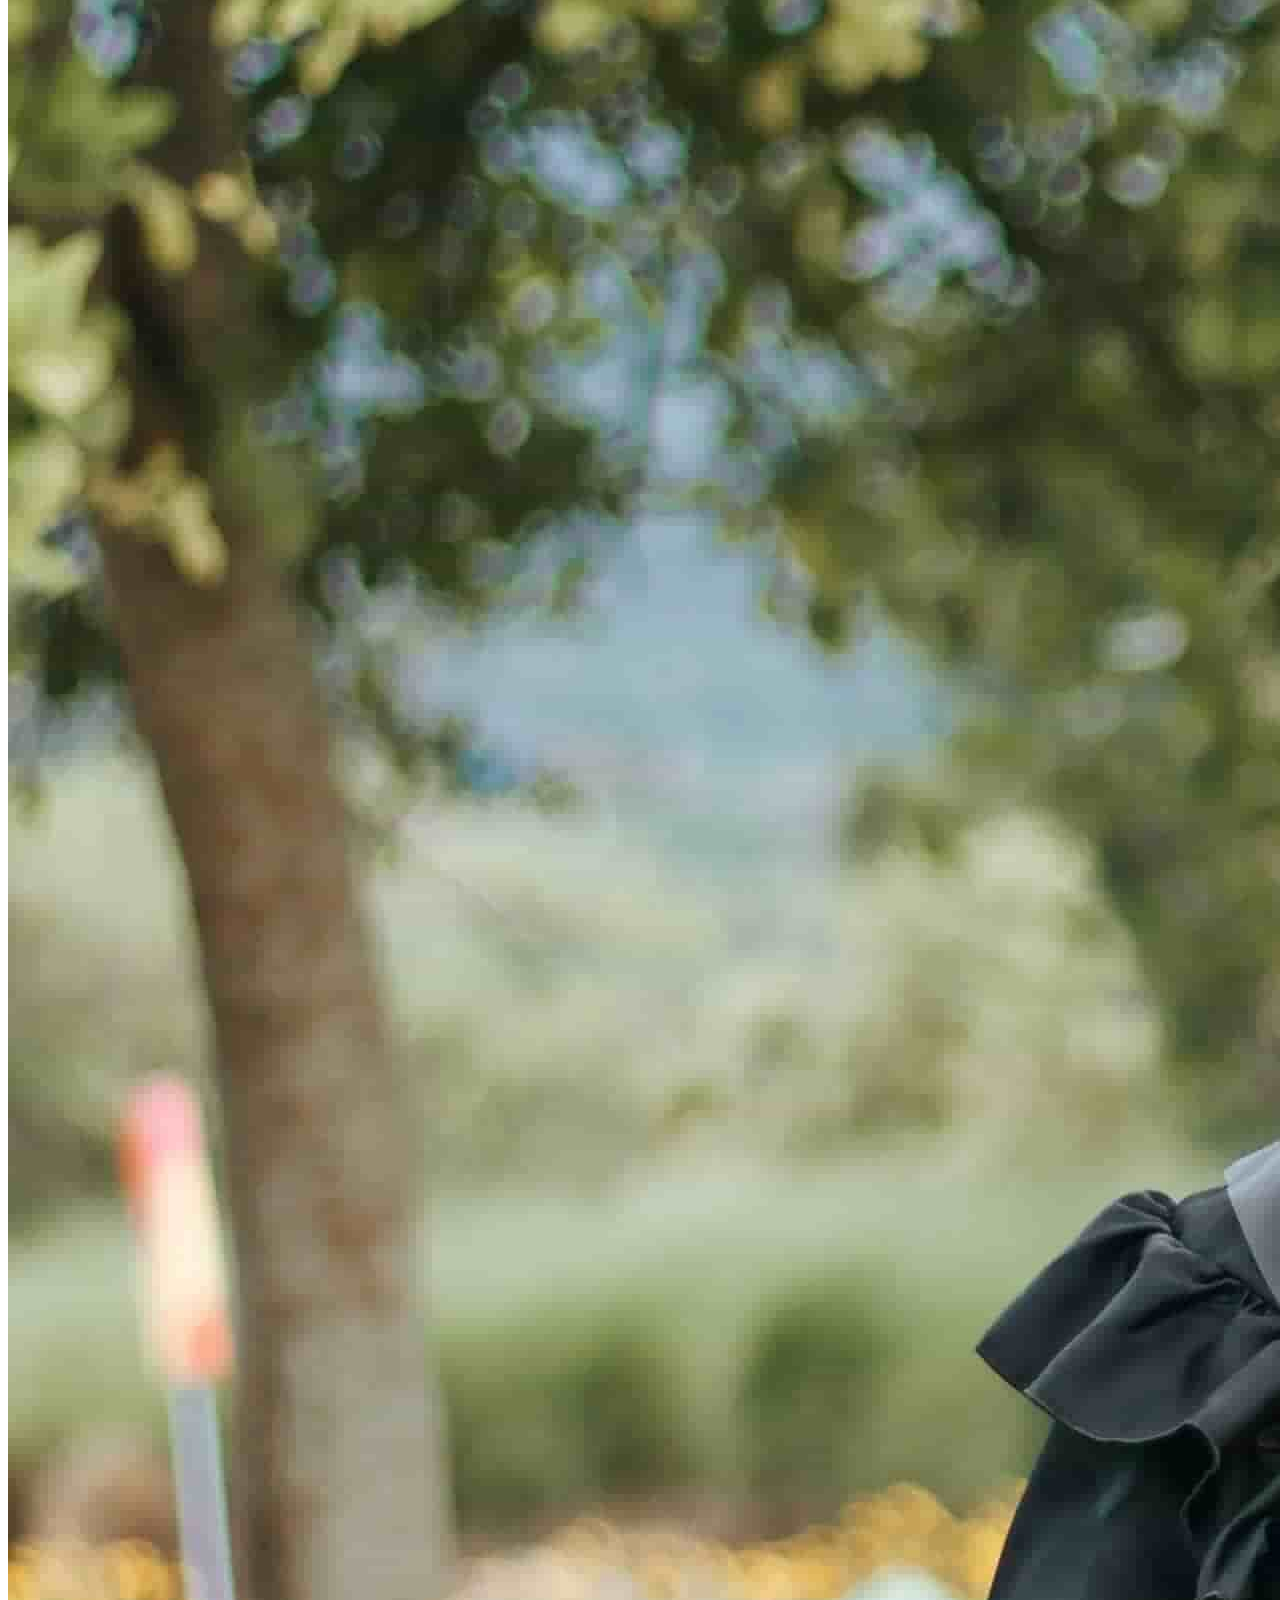
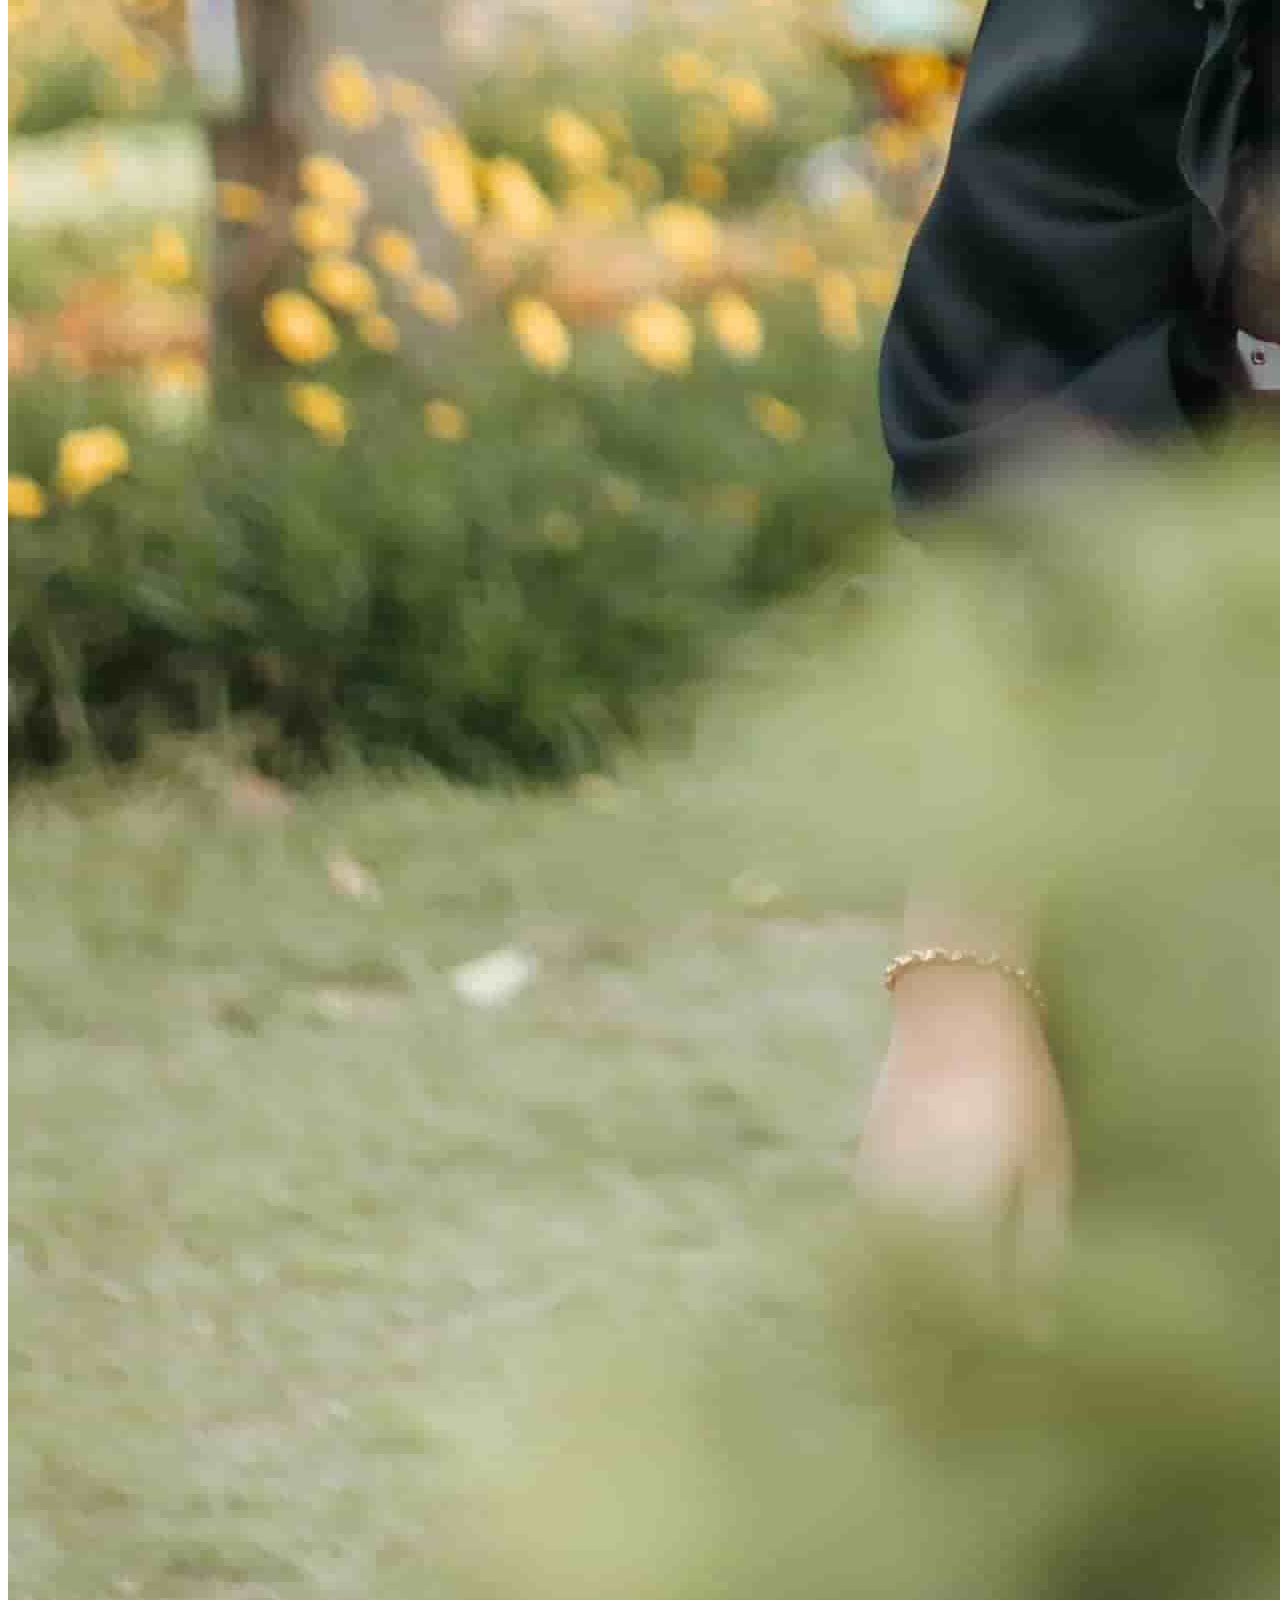
==== commit 09cda092: "menambahkan official merch" ====
--- a/project.html
+++ b/project.html
@@ -47,7 +47,7 @@
     <!-- Navbar -->
     <nav class="navbar fixed-top navbar-expand-lg navbar-dark shadow-sm" style="background-color: #9300c0">
       <div class="container">
-        <a class="navbar-brand" href="#">Kievgraph</a>
+        <a class="navbar-brand" href="index.html">Kievgraph</a>
         <button class="navbar-toggler" type="button" data-bs-toggle="collapse" data-bs-target="#navbarNav" aria-controls="navbarNav" aria-expanded="false" aria-label="Toggle navigation">
           <span class="navbar-toggler-icon"></span>
         </button>
@@ -62,17 +62,15 @@
             <li class="nav-item">
               <a class="nav-link" href="index.html#about">About</a>
             </li>
-            <li class="nav-item">
-              <a class="nav-link" href="index.html#partner">Partner</a>
-            </li>
+
             <li class="nav-item">
               <a class="nav-link" href="index.html#project">Project</a>
             </li>
             <li class="nav-item">
-              <a class="nav-link" href="index.html#contact">Contact Me</a>
-            </li>
-            <li class="nav-item">
-              <a class="nav-link" href="support.html#contact">Donasi</a>
+              <a class="nav-link" href="index.html#contact"><i class="bi bi-headset"></i></a>
+            </li>
+            <li class="nav-item">
+              <a class="nav-link" href="support.html"><i class="bi bi-wallet2"></i></a>
             </li>
           </ul>
         </div>
@@ -89,6 +87,26 @@
       <span>Selamat Datang di Official Website <a class="text-white" href="http://www.instagram.com/kievgraph" style="text-decoration: none">@kievgraph</a> Jangan lupa follow akun sosial media kami.</span>
       <p class="mt-3"><i class="bi bi-instagram"></i> kievgraph | <i class="bi bi-tiktok"></i> kievgrpah | <i class="bi bi-instagram"></i> kievphoto</p>
       <a class="btn btn-outline-light ms-3 mt-3" href="support.html#support"><i class="bi bi-wallet2"></i> Link Support</a>
+      <button type="button" class="btn btn-outline-light ms-3 mt-3" data-bs-toggle="modal" data-bs-target="#contohModal"><i class="bi bi-bag-check"></i> Official Merchandise</button>
+      <div class="modal fade" id="contohModal" role="dialog" aria-labelledby="modalLabel" aria-hidden="true">
+        <div class="modal-dialog modal-dialog-centered" role="document">
+          <div class="modal-content text-dark">
+            <div class="modal-header">
+              <h5 class="modal-title mb-3 text-center">Official Merchandise</h5>
+              <button type="button" class="close" data-bs-dismiss="modal" aria-label="Close">
+                <span aria-hidden="true"><i class="bi bi-x"></i></span>
+              </button>
+            </div>
+            <div class="modal-body">
+              <a href="http://www.instagram.com/unstuck.ltd" class="btn btn-outline-danger" target="_blank"><i class="bi bi-instagram"></i> Instagram</a>
+              <a href="http://www.tiktok.com/@unstuck_ltd" class="btn btn-outline-dark ms-3" target="_blank"><i class="bi bi-tiktok"></i> Tiktok</a>
+            </div>
+            <div class="modal-footer justify-content-center">
+              <p class="text-dark" style="font-weight: lighter; font-size: small; font-style: italic">Supported by Unstuck.ltd & kievgraph</p>
+            </div>
+          </div>
+        </div>
+      </div>
     </section>
 
     <!-- akhir profil -->
@@ -180,32 +198,68 @@
       </div>
     </section>
 
-    <!-- footer -->
+    <!-- footer 2 -->
     <footer>
-      <div class="container text-white text-center">
-        <div class="col-md justify-content-center text-center">
-          <div class="row mt-3">
-            <small class="block">&copy; 2023 All Right Reserved. Design By <a href="http://www.instagram.com/kievgraph">@kievgraph</a></small>
-            <ul class="mt-2">
-              <li>
-                <a href="http://instagram.com/kievgraph"><i class="bi bi-instagram"></i> @kievgraph |</a>
-              </li>
-              <li>
-                <a href="https://www.tiktok.com/@khavikhlfd?lang=id-ID"><i class="bi bi-tiktok"></i> @kievgraph |</a>
-              </li>
-              <li>
-                <a href="http://instagram.com/kievgraph"><i class="bi bi-instagram"></i> @kievphoto_</a>
+      <div class="container">
+        <div class="row justify-content-center">
+          <div class="col-md-3 col-8 mb-5 mt-3">
+            <img src="img/Logo-wm.png" alt="" width="100" class="mb-3" />
+            <span class="text-white" style="font-size: small; display: block; font-weight: lighter">&copy 2023 All Right Reserved</span>
+          </div>
+          <div class="col-md-3 col-8 text-white mt-3">
+            <h5>Partner</h5>
+            <ul>
+              <li><a href="http://www.instagram.com/hamshoot.id" style="display: block">Hamshoot</a></li>
+              <li><a href="http://www.instagram.com/molor.project" style="display: block">Molor Project</a></li>
+              <li><a href="http://www.instagram.com/biarakushoot.id" style="display: block">Biarakushoot</a></li>
+              <li><a href="http://www.instagram.com/h1r_project" style="display: block">H1r_Project</a></li>
+              <li><a href="http://www.instagram.com/hns_project.id3" style="display: block">HNS_Project</a></li>
+              <li><a href="http://www.instagram.com/cuninshoot" style="display: block">Cunin Shoot</a></li>
+              <li><a href="http://www.instagram.com/one4.photograph" style="display: block">One4 Photograph</a></li>
+              <li><a href="http://www.instagram.com/kakang.shoot" style="display: block">Kakang Shoot</a></li>
+            </ul>
+          </div>
+          <div class="col-md-3 col-8 text-white mt-3">
+            <h5>Sosial Media</h5>
+            <ul>
+              <li>
+                <a href="http://www.instagram.com/kievgraph" style="display: block"><i class="bi bi-instagram"></i> kievgraph</a>
+              </li>
+              <li>
+                <a href="http://www.instagram.com/kievphoto_" style="display: block"><i class="bi bi-instagram"></i> kievphoto_</a>
+              </li>
+              <li>
+                <a href="https://www.tiktok.com/@khavikhlfd?lang=id-ID" style="display: block"><i class="bi bi-tiktok"></i>kievgraph</a>
+              </li>
+            </ul>
+            <h5 class="mt-4">Official Merchandise</h5>
+            <ul>
+              <li>
+                <a href="http://www.instagram.com/unstuck.ltd"><i class="bi bi-instagram"></i> Unstuck.ltd</a>
+              </li>
+              <li>
+                <a href="http://www.tiktok.com/@unstuck_ltd"><i class="bi bi-tiktok"></i> Unstuck.ltd</a>
+              </li>
+            </ul>
+          </div>
+          <div class="col-md-3 col-8 text-white mt-3">
+            <h5>Hubungi Kami</h5>
+            <ul>
+              <li>
+                <a href="http://wa.me/6285156250631" style="display: block"><i class="bi bi-whatsapp"></i> +62 851 5625 0631</a>
+              </li>
+              <li>
+                <a href="mailto:kievgraph@gmail.com" style="display: block"><i class="bi bi-envelope"></i> kievgraph@gmail.com</a>
               </li>
             </ul>
           </div>
         </div>
       </div>
     </footer>
-    <!-- akhir footer -->
-
-    <div class="chat-icon">
+
+    <!-- <div class="chat-icon">
       <a href="http://wa.me/6285156250631" target="_blank"><i class="bi bi-whatsapp"></i></a>
-    </div>
+    </div> -->
 
     <!-- Option 1: Bootstrap Bundle with Popper -->
     <script src="https://cdn.jsdelivr.net/npm/bootstrap@5.0.2/dist/js/bootstrap.bundle.min.js" integrity="sha384-MrcW6ZMFYlzcLA8Nl+NtUVF0sA7MsXsP1UyJoMp4YLEuNSfAP+JcXn/tWtIaxVXM" crossorigin="anonymous"></script>
--- a/style.css
+++ b/style.css
@@ -12,7 +12,7 @@
 
 #gallery {
   padding-top: 5rem;
-  background-color: #fbeefd;
+  background-color: rgb(241, 239, 239);
 }
 
 #album img {
@@ -32,13 +32,20 @@
 }
 
 footer {
-  background-color: #a303f3;
+  background-color: #585858;
   padding: 0.6rem;
+  font-weight: bold;
 }
 
 footer a {
-  color: white;
+  color: rgb(0, 212, 202);
+  font-weight: lighter;
   text-decoration: none;
+}
+
+footer h5 {
+  color: rgb(181, 0, 187);
+  font-style: italic;
 }
 
 footer small {
@@ -47,8 +54,7 @@
 
 footer li {
   list-style: none;
-  margin: 0.3rem;
-  display: inline;
+  margin: 0.5rem;
   font-size: 0.8rem;
 }
 
@@ -87,10 +93,6 @@
   color: white;
 }
 
-.navbar a:hover {
-  color: #707070;
-}
-
 .chat-icon {
   position: fixed;
   width: 2.5rem;
